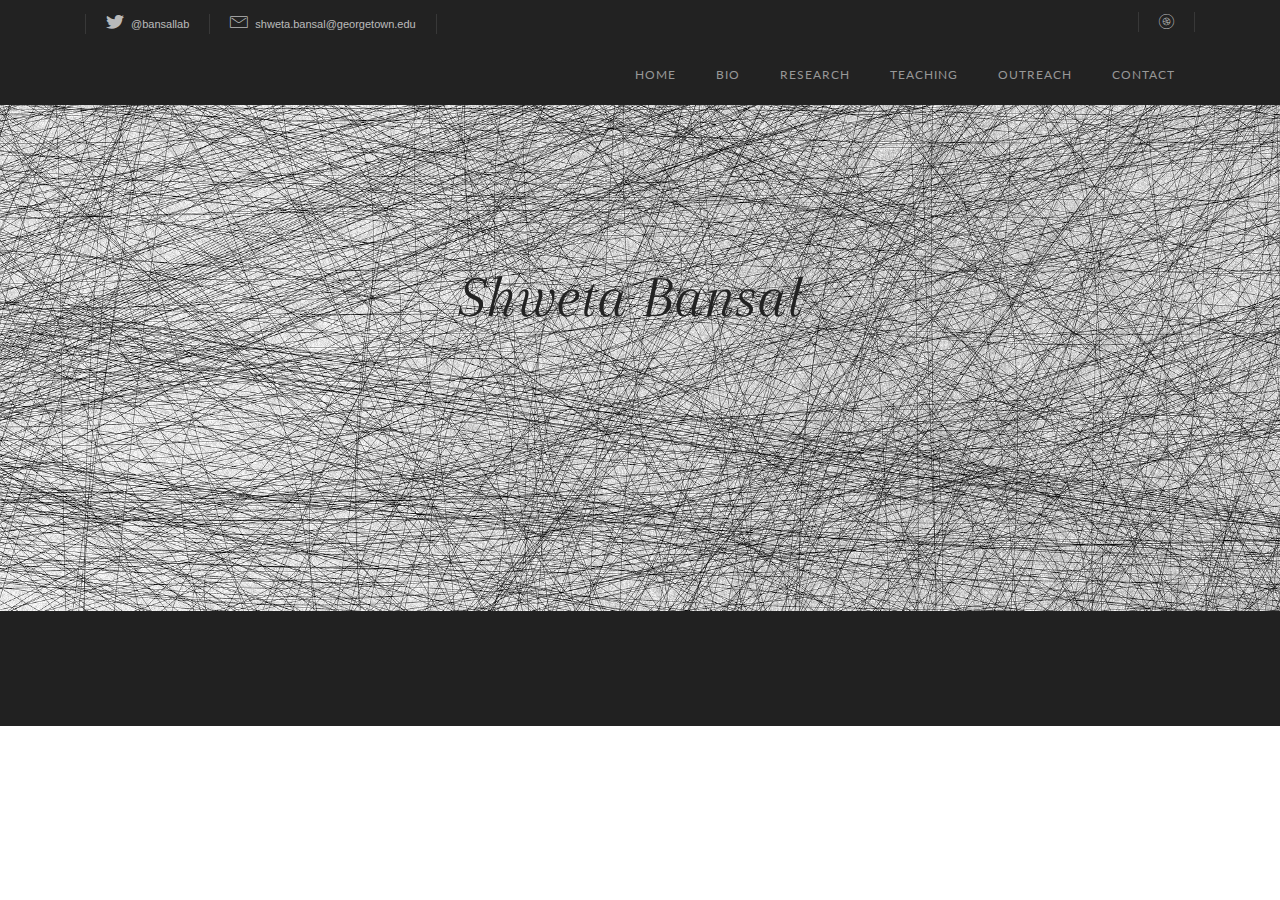
==== index.html @ f59c8f18 "create github pages" ====
<!DOCTYPE html>
<html >
<head>
  <!-- Site made with Mobirise Website Builder v4.8.10, https://mobirise.com -->
  <meta charset="UTF-8">
  <meta http-equiv="X-UA-Compatible" content="IE=edge">
  <meta name="generator" content="Mobirise v4.8.10, mobirise.com">
  <meta name="viewport" content="width=device-width, initial-scale=1, minimum-scale=1">
  <link rel="shortcut icon" href="assets/images/logo-white.png" type="image/x-icon">
  <meta name="description" content="">
  <title>Home</title>
  <link rel="stylesheet" href="assets/et-line-font-plugin/style.css">
  <link rel="stylesheet" href="assets/web/assets/mobirise-icons/mobirise-icons.css">
  <link rel="stylesheet" href="assets/tether/tether.min.css">
  <link rel="stylesheet" href="assets/bootstrap/css/bootstrap.min.css">
  <link rel="stylesheet" href="assets/socicon/css/socicon.min.css">
  <link rel="stylesheet" href="assets/dropdown/css/style.css">
  <link rel="stylesheet" href="assets/theme/css/style.css">
  <link rel="stylesheet" href="assets/mobirise/css/mbr-additional.css" type="text/css">
  
  
  
</head>
<body>
  <section class="menu2" id="menu2-0" data-rv-view="0">

    <nav class="navbar navbar-dropdown navbar-fixed-top">
        

            <div class="mbr-table mbr-table_top">
            <div class="container container-wide container-table">
                <div class="mbr-table-cell">

                    <div class="top-menu-link"><a href="tel:+123 (456) 7890 123" class=""><span class="socicon socicon-twitter mbr-iconfont mbr-iconfont-btn"></span>@bansallab</a><a href="mailto:sample@sample.com" class=""><span class="mbri-letter mbr-iconfont mbr-iconfont-btn"></span>shweta.bansal@georgetown.edu</a></div>

                </div>
                <div class="mbr-table-cell">

                    <div class="top-menu-folow pull-xs-right">   <a title="Youtube" href="http://sbansal.com" class=""><i class="icon-dribbble"></i></a>  </div>

                </div>
            </div>
            </div>

            <div class="mbr-table mbr-table_bottom">
            <div class="container container-wide container-table">
                
                <div class="mbr-table-cell">

                    <ul class="nav-dropdown collapse pull-xs-right nav navbar-nav nav-list" id="exCollapsingNavbar"><li class="nav-item"><a class="nav-link link" href="https://mobirise.com/">HOME</a></li><li class="nav-item"><a class="nav-link link" href="bio.html">Bio</a></li><li class="nav-item"><a class="nav-link link" href="research.html">ReSEARCH</a></li><li class="nav-item"><a class="nav-link link" href="teaching.html">TEACHING</a></li><li class="nav-item"><a class="nav-link link" href="outreach.html">OUTREACH</a></li><li class="nav-item"><a class="nav-link link" href="contact.html">ConTact</a></li></ul>

                    <button class="navbar-toggler pull-xs-right" type="button" data-toggle="collapse" data-target="#exCollapsingNavbar">
                        <em></em>
                    </button>

                </div>
            </div>
            </div>

        
    </nav>

</section>

<section class="mbr-section--bg-adapted mbr-section--relative header header3 mbr-after-navbar" id="header3-6" data-rv-view="11" style="background-image: url(assets/images/mbr-1920x960.jpg);">
        
    <div id="contact-info" style="padding-top: 200px; padding-bottom: 200px;">
        <div class="container">
            <div class="row">
                 
                <div class="col-lg-6 col-md-12 col-sm-12 col-xs-12 mbr-table-cell-lg image-size" style="width: 50%;">
                      
                </div>

                <div class="col-lg-6 col-md-12 col-sm-12 col-xs-12 mbr-table-cell-lg">
                    
                    <div class="row clear-md">
                        
                      <div class="col-xs-12">
                         <div class="c-info">
                            <h1 class="styled"><span style="font-weight: normal;"><em>Shweta Bansal</em></span></h1>
                            <p class="mbr-section-subtitle"></p>

                            
                         </div> 
                      </div>

                    </div>
                </div>

                


                

            </div>
        </div>
    </div>
</section>

<section class="mbr-section--bg-adapted mbr-section--relative mbr-section mbr-section--no-padding" id="footer2-d" data-rv-view="22" style="background-color: rgb(33, 33, 33);">
        
        <footer class="footer">
        <div class="content-wide">
        <div class="container-wide container">
            <div class="row">
        
                <div class="copyright nopadding">
                    <span></span>
                </div>
            </div>

        </div>
    </div>
    </footer>
</section>


  <script src="assets/web/assets/jquery/jquery.min.js"></script>
  <script src="assets/tether/tether.min.js"></script>
  <script src="assets/bootstrap/js/bootstrap.min.js"></script>
  <script src="assets/smooth-scroll/SmoothScroll.js"></script>
  <script src="assets/dropdown/js/script.min.js"></script>
  <script src="assets/theme/js/script.js"></script>
  
  
</body>
</html>
---- assets/et-line-font-plugin/style.css ----
@font-face {
	font-family: 'et-line';
	src:url('fonts/et-line.eot');
	src:url('fonts/et-line.eot?#iefix') format('embedded-opentype'),
		url('fonts/et-line.woff') format('woff'),
		url('fonts/et-line.ttf') format('truetype'),
		url('fonts/et-line.svg#et-line') format('svg');
	font-weight: normal;
	font-style: normal;
}

/* Use the following CSS code if you want to use data attributes for inserting your icons */
.etl-icon, [data-icon]:before {
	font-family: 'et-line';
	content: attr(data-icon);
	speak: none;
	font-weight: normal;
	font-variant: normal;
	text-transform: none;
	line-height: 1;
	-webkit-font-smoothing: antialiased;
	-moz-osx-font-smoothing: grayscale;
	display:inline-block;
}

/* Use the following CSS code if you want to have a class per icon */
/*
Instead of a list of all class selectors,
you can use the generic selector below, but it's slower:
[class*="icon-"] {
*/
.icon-mobile, .icon-laptop, .icon-desktop, .icon-tablet, .icon-phone, .icon-document, .icon-documents, .icon-search, .icon-clipboard, .icon-newspaper, .icon-notebook, .icon-book-open, .icon-browser, .icon-calendar, .icon-presentation, .icon-picture, .icon-pictures, .icon-video, .icon-camera, .icon-printer, .icon-toolbox, .icon-briefcase, .icon-wallet, .icon-gift, .icon-bargraph, .icon-grid, .icon-expand, .icon-focus, .icon-edit, .icon-adjustments, .icon-ribbon, .icon-hourglass, .icon-lock, .icon-megaphone, .icon-shield, .icon-trophy, .icon-flag, .icon-map, .icon-puzzle, .icon-basket, .icon-envelope, .icon-streetsign, .icon-telescope, .icon-gears, .icon-key, .icon-paperclip, .icon-attachment, .icon-pricetags, .icon-lightbulb, .icon-layers, .icon-pencil, .icon-tools, .icon-tools-2, .icon-scissors, .icon-paintbrush, .icon-magnifying-glass, .icon-circle-compass, .icon-linegraph, .icon-mic, .icon-strategy, .icon-beaker, .icon-caution, .icon-recycle, .icon-anchor, .icon-profile-male, .icon-profile-female, .icon-bike, .icon-wine, .icon-hotairballoon, .icon-globe, .icon-genius, .icon-map-pin, .icon-dial, .icon-chat, .icon-heart, .icon-cloud, .icon-upload, .icon-download, .icon-target, .icon-hazardous, .icon-piechart, .icon-speedometer, .icon-global, .icon-compass, .icon-lifesaver, .icon-clock, .icon-aperture, .icon-quote, .icon-scope, .icon-alarmclock, .icon-refresh, .icon-happy, .icon-sad, .icon-facebook, .icon-twitter, .icon-googleplus, .icon-rss, .icon-tumblr, .icon-linkedin, .icon-dribbble {
	font-family: 'et-line';
	speak: none;
	font-style: normal;
	font-weight: normal;
	font-variant: normal;
	text-transform: none;
	line-height: 1;
	-webkit-font-smoothing: antialiased;
	-moz-osx-font-smoothing: grayscale;
	display:inline-block;
}
.icon-mobile:before {
	content: "\e000";
}
.icon-laptop:before {
	content: "\e001";
}
.icon-desktop:before {
	content: "\e002";
}
.icon-tablet:before {
	content: "\e003";
}
.icon-phone:before {
	content: "\e004";
}
.icon-document:before {
	content: "\e005";
}
.icon-documents:before {
	content: "\e006";
}
.icon-search:before {
	content: "\e007";
}
.icon-clipboard:before {
	content: "\e008";
}
.icon-newspaper:before {
	content: "\e009";
}
.icon-notebook:before {
	content: "\e00a";
}
.icon-book-open:before {
	content: "\e00b";
}
.icon-browser:before {
	content: "\e00c";
}
.icon-calendar:before {
	content: "\e00d";
}
.icon-presentation:before {
	content: "\e00e";
}
.icon-picture:before {
	content: "\e00f";
}
.icon-pictures:before {
	content: "\e010";
}
.icon-video:before {
	content: "\e011";
}
.icon-camera:before {
	content: "\e012";
}
.icon-printer:before {
	content: "\e013";
}
.icon-toolbox:before {
	content: "\e014";
}
.icon-briefcase:before {
	content: "\e015";
}
.icon-wallet:before {
	content: "\e016";
}
.icon-gift:before {
	content: "\e017";
}
.icon-bargraph:before {
	content: "\e018";
}
.icon-grid:before {
	content: "\e019";
}
.icon-expand:before {
	content: "\e01a";
}
.icon-focus:before {
	content: "\e01b";
}
.icon-edit:before {
	content: "\e01c";
}
.icon-adjustments:before {
	content: "\e01d";
}
.icon-ribbon:before {
	content: "\e01e";
}
.icon-hourglass:before {
	content: "\e01f";
}
.icon-lock:before {
	content: "\e020";
}
.icon-megaphone:before {
	content: "\e021";
}
.icon-shield:before {
	content: "\e022";
}
.icon-trophy:before {
	content: "\e023";
}
.icon-flag:before {
	content: "\e024";
}
.icon-map:before {
	content: "\e025";
}
.icon-puzzle:before {
	content: "\e026";
}
.icon-basket:before {
	content: "\e027";
}
.icon-envelope:before {
	content: "\e028";
}
.icon-streetsign:before {
	content: "\e029";
}
.icon-telescope:before {
	content: "\e02a";
}
.icon-gears:before {
	content: "\e02b";
}
.icon-key:before {
	content: "\e02c";
}
.icon-paperclip:before {
	content: "\e02d";
}
.icon-attachment:before {
	content: "\e02e";
}
.icon-pricetags:before {
	content: "\e02f";
}
.icon-lightbulb:before {
	content: "\e030";
}
.icon-layers:before {
	content: "\e031";
}
.icon-pencil:before {
	content: "\e032";
}
.icon-tools:before {
	content: "\e033";
}
.icon-tools-2:before {
	content: "\e034";
}
.icon-scissors:before {
	content: "\e035";
}
.icon-paintbrush:before {
	content: "\e036";
}
.icon-magnifying-glass:before {
	content: "\e037";
}
.icon-circle-compass:before {
	content: "\e038";
}
.icon-linegraph:before {
	content: "\e039";
}
.icon-mic:before {
	content: "\e03a";
}
.icon-strategy:before {
	content: "\e03b";
}
.icon-beaker:before {
	content: "\e03c";
}
.icon-caution:before {
	content: "\e03d";
}
.icon-recycle:before {
	content: "\e03e";
}
.icon-anchor:before {
	content: "\e03f";
}
.icon-profile-male:before {
	content: "\e040";
}
.icon-profile-female:before {
	content: "\e041";
}
.icon-bike:before {
	content: "\e042";
}
.icon-wine:before {
	content: "\e043";
}
.icon-hotairballoon:before {
	content: "\e044";
}
.icon-globe:before {
	content: "\e045";
}
.icon-genius:before {
	content: "\e046";
}
.icon-map-pin:before {
	content: "\e047";
}
.icon-dial:before {
	content: "\e048";
}
.icon-chat:before {
	content: "\e049";
}
.icon-heart:before {
	content: "\e04a";
}
.icon-cloud:before {
	content: "\e04b";
}
.icon-upload:before {
	content: "\e04c";
}
.icon-download:before {
	content: "\e04d";
}
.icon-target:before {
	content: "\e04e";
}
.icon-hazardous:before {
	content: "\e04f";
}
.icon-piechart:before {
	content: "\e050";
}
.icon-speedometer:before {
	content: "\e051";
}
.icon-global:before {
	content: "\e052";
}
.icon-compass:before {
	content: "\e053";
}
.icon-lifesaver:before {
	content: "\e054";
}
.icon-clock:before {
	content: "\e055";
}
.icon-aperture:before {
	content: "\e056";
}
.icon-quote:before {
	content: "\e057";
}
.icon-scope:before {
	content: "\e058";
}
.icon-alarmclock:before {
	content: "\e059";
}
.icon-refresh:before {
	content: "\e05a";
}
.icon-happy:before {
	content: "\e05b";
}
.icon-sad:before {
	content: "\e05c";
}
.icon-facebook:before {
	content: "\e05d";
}
.icon-twitter:before {
	content: "\e05e";
}
.icon-googleplus:before {
	content: "\e05f";
}
.icon-rss:before {
	content: "\e060";
}
.icon-tumblr:before {
	content: "\e061";
}
.icon-linkedin:before {
	content: "\e062";
}
.icon-dribbble:before {
	content: "\e063";
}
---- assets/web/assets/mobirise-icons/mobirise-icons.css ----
@font-face {
  font-family: 'MobiriseIcons';
  src:  url('mobirise-icons.eot?spat4u');
  src:  url('mobirise-icons.eot?spat4u#iefix') format('embedded-opentype'),
    url('mobirise-icons.ttf?spat4u') format('truetype'),
    url('mobirise-icons.woff?spat4u') format('woff'),
    url('mobirise-icons.svg?spat4u#MobiriseIcons') format('svg');
  font-weight: normal;
  font-style: normal;
}

[class^="mbri-"], [class*=" mbri-"] {
  /* use !important to prevent issues with browser extensions that change fonts */
  font-family: MobiriseIcons !important;
  speak: none;
  font-style: normal;
  font-weight: normal;
  font-variant: normal;
  text-transform: none;
  line-height: 1;

  /* Better Font Rendering =========== */
  -webkit-font-smoothing: antialiased;
  -moz-osx-font-smoothing: grayscale;
}

.mbri-add-submenu:before {
  content: "\e900";
}
.mbri-alert:before {
  content: "\e901";
}
.mbri-align-center:before {
  content: "\e902";
}
.mbri-align-justify:before {
  content: "\e903";
}
.mbri-align-left:before {
  content: "\e904";
}
.mbri-align-right:before {
  content: "\e905";
}
.mbri-android:before {
  content: "\e906";
}
.mbri-apple:before {
  content: "\e907";
}
.mbri-arrow-down:before {
  content: "\e908";
}
.mbri-arrow-next:before {
  content: "\e909";
}
.mbri-arrow-prev:before {
  content: "\e90a";
}
.mbri-arrow-up:before {
  content: "\e90b";
}
.mbri-bold:before {
  content: "\e90c";
}
.mbri-bookmark:before {
  content: "\e90d";
}
.mbri-bootstrap:before {
  content: "\e90e";
}
.mbri-briefcase:before {
  content: "\e90f";
}
.mbri-browse:before {
  content: "\e910";
}
.mbri-bulleted-list:before {
  content: "\e911";
}
.mbri-calendar:before {
  content: "\e912";
}
.mbri-camera:before {
  content: "\e913";
}
.mbri-cart-add:before {
  content: "\e914";
}
.mbri-cart-full:before {
  content: "\e915";
}
.mbri-cash:before {
  content: "\e916";
}
.mbri-change-style:before {
  content: "\e917";
}
.mbri-chat:before {
  content: "\e918";
}
.mbri-clock:before {
  content: "\e919";
}
.mbri-close:before {
  content: "\e91a";
}
.mbri-cloud:before {
  content: "\e91b";
}
.mbri-code:before {
  content: "\e91c";
}
.mbri-contact-form:before {
  content: "\e91d";
}
.mbri-credit-card:before {
  content: "\e91e";
}
.mbri-cursor-click:before {
  content: "\e91f";
}
.mbri-cust-feedback:before {
  content: "\e920";
}
.mbri-database:before {
  content: "\e921";
}
.mbri-delivery:before {
  content: "\e922";
}
.mbri-desktop:before {
  content: "\e923";
}
.mbri-devices:before {
  content: "\e924";
}
.mbri-down:before {
  content: "\e925";
}
.mbri-download:before {
  content: "\e989";
}
.mbri-drag-n-drop:before {
  content: "\e927";
}
.mbri-drag-n-drop2:before {
  content: "\e928";
}
.mbri-edit:before {
  content: "\e929";
}
.mbri-edit2:before {
  content: "\e92a";
}
.mbri-error:before {
  content: "\e92b";
}
.mbri-extension:before {
  content: "\e92c";
}
.mbri-features:before {
  content: "\e92d";
}
.mbri-file:before {
  content: "\e92e";
}
.mbri-flag:before {
  content: "\e92f";
}
.mbri-folder:before {
  content: "\e930";
}
.mbri-gift:before {
  content: "\e931";
}
.mbri-github:before {
  content: "\e932";
}
.mbri-globe:before {
  content: "\e933";
}
.mbri-globe-2:before {
  content: "\e934";
}
.mbri-growing-chart:before {
  content: "\e935";
}
.mbri-hearth:before {
  content: "\e936";
}
.mbri-help:before {
  content: "\e937";
}
.mbri-home:before {
  content: "\e938";
}
.mbri-hot-cup:before {
  content: "\e939";
}
.mbri-idea:before {
  content: "\e93a";
}
.mbri-image-gallery:before {
  content: "\e93b";
}
.mbri-image-slider:before {
  content: "\e93c";
}
.mbri-info:before {
  content: "\e93d";
}
.mbri-italic:before {
  content: "\e93e";
}
.mbri-key:before {
  content: "\e93f";
}
.mbri-laptop:before {
  content: "\e940";
}
.mbri-layers:before {
  content: "\e941";
}
.mbri-left-right:before {
  content: "\e942";
}
.mbri-left:before {
  content: "\e943";
}
.mbri-letter:before {
  content: "\e944";
}
.mbri-like:before {
  content: "\e945";
}
.mbri-link:before {
  content: "\e946";
}
.mbri-lock:before {
  content: "\e947";
}
.mbri-login:before {
  content: "\e948";
}
.mbri-logout:before {
  content: "\e949";
}
.mbri-magic-stick:before {
  content: "\e94a";
}
.mbri-map-pin:before {
  content: "\e94b";
}
.mbri-menu:before {
  content: "\e94c";
}
.mbri-mobile:before {
  content: "\e94d";
}
.mbri-mobile2:before {
  content: "\e94e";
}
.mbri-mobirise:before {
  content: "\e94f";
}
.mbri-more-horizontal:before {
  content: "\e950";
}
.mbri-more-vertical:before {
  content: "\e951";
}
.mbri-music:before {
  content: "\e952";
}
.mbri-new-file:before {
  content: "\e953";
}
.mbri-numbered-list:before {
  content: "\e954";
}
.mbri-opened-folder:before {
  content: "\e955";
}
.mbri-pages:before {
  content: "\e956";
}
.mbri-paper-plane:before {
  content: "\e957";
}
.mbri-paperclip:before {
  content: "\e958";
}
.mbri-photo:before {
  content: "\e959";
}
.mbri-photos:before {
  content: "\e95a";
}
.mbri-pin:before {
  content: "\e95b";
}
.mbri-play:before {
  content: "\e95c";
}
.mbri-plus:before {
  content: "\e95d";
}
.mbri-preview:before {
  content: "\e95e";
}
.mbri-print:before {
  content: "\e95f";
}
.mbri-protect:before {
  content: "\e960";
}
.mbri-question:before {
  content: "\e961";
}
.mbri-quote-left:before {
  content: "\e962";
}
.mbri-quote-right:before {
  content: "\e963";
}
.mbri-refresh:before {
  content: "\e964";
}
.mbri-responsive:before {
  content: "\e965";
}
.mbri-right:before {
  content: "\e966";
}
.mbri-rocket:before {
  content: "\e967";
}
.mbri-sad-face:before {
  content: "\e968";
}
.mbri-sale:before {
  content: "\e969";
}
.mbri-save:before {
  content: "\e96a";
}
.mbri-search:before {
  content: "\e96b";
}
.mbri-setting:before {
  content: "\e96c";
}
.mbri-setting2:before {
  content: "\e96d";
}
.mbri-setting3:before {
  content: "\e96e";
}
.mbri-share:before {
  content: "\e96f";
}
.mbri-shopping-bag:before {
  content: "\e970";
}
.mbri-shopping-basket:before {
  content: "\e971";
}
.mbri-shopping-cart:before {
  content: "\e972";
}
.mbri-sites:before {
  content: "\e973";
}
.mbri-smile-face:before {
  content: "\e974";
}
.mbri-speed:before {
  content: "\e975";
}
.mbri-star:before {
  content: "\e976";
}
.mbri-success:before {
  content: "\e977";
}
.mbri-sun:before {
  content: "\e978";
}
.mbri-sun2:before {
  content: "\e979";
}
.mbri-tablet:before {
  content: "\e97a";
}
.mbri-tablet-vertical:before {
  content: "\e97b";
}
.mbri-target:before {
  content: "\e97c";
}
.mbri-timer:before {
  content: "\e97d";
}
.mbri-to-ftp:before {
  content: "\e97e";
}
.mbri-to-local-drive:before {
  content: "\e97f";
}
.mbri-touch-swipe:before {
  content: "\e980";
}
.mbri-touch:before {
  content: "\e981";
}
.mbri-trash:before {
  content: "\e982";
}
.mbri-underline:before {
  content: "\e983";
}
.mbri-unlink:before {
  content: "\e984";
}
.mbri-unlock:before {
  content: "\e985";
}
.mbri-up-down:before {
  content: "\e986";
}
.mbri-up:before {
  content: "\e987";
}
.mbri-update:before {
  content: "\e988";
}
.mbri-upload:before {
 content: "\e926"; 
}
.mbri-user:before {
  content: "\e98a";
}
.mbri-user2:before {
  content: "\e98b";
}
.mbri-users:before {
  content: "\e98c";
}
.mbri-video:before {
  content: "\e98d";
}
.mbri-video-play:before {
  content: "\e98e";
}
.mbri-watch:before {
  content: "\e98f";
}
.mbri-website-theme:before {
  content: "\e990";
}
.mbri-wifi:before {
  content: "\e991";
}
.mbri-windows:before {
  content: "\e992";
}
.mbri-zoom-out:before {
  content: "\e993";
}
.mbri-redo:before {
  content: "\e994";
}
.mbri-undo:before {
  content: "\e995";
}
---- assets/socicon/css/socicon.min.css ----
@font-face{font-family:'socicon';src:url('../fonts/socicon.eot');src:url('../fonts/socicon.eot?#iefix') format('embedded-opentype'),url('../fonts/socicon.woff') format('woff'),url('../fonts/socicon.woff2') format('woff2'),url('../fonts/socicon.ttf') format('truetype'),url('../fonts/socicon.svg#sociconregular') format('svg');font-weight:normal;font-style:normal}.socicon{position:relative;top:1px;display:inline-block;font-family:'socicon';font-style:normal;font-weight:normal;line-height:1;text-transform:none !important;-webkit-font-smoothing:antialiased;-moz-osx-font-smoothing:grayscale}.socicon-twitter:before{content:"a"}.socicon-facebook:before{content:"b"}.socicon-google:before{content:"c"}.socicon-pinterest:before{content:"d"}.socicon-foursquare:before{content:"e"}.socicon-yahoo:before{content:"f"}.socicon-skype:before{content:"g"}.socicon-yelp:before{content:"h"}.socicon-feedburner:before{content:"i"}.socicon-linkedin:before{content:"j"}.socicon-viadeo:before{content:"k"}.socicon-xing:before{content:"l"}.socicon-myspace:before{content:"m"}.socicon-soundcloud:before{content:"n"}.socicon-spotify:before{content:"o"}.socicon-grooveshark:before{content:"p"}.socicon-lastfm:before{content:"q"}.socicon-youtube:before{content:"r"}.socicon-vimeo:before{content:"s"}.socicon-dailymotion:before{content:"t"}.socicon-vine:before{content:"u"}.socicon-flickr:before{content:"v"}.socicon-500px:before{content:"w"}.socicon-instagram:before{content:"x"}.socicon-wordpress:before{content:"y"}.socicon-tumblr:before{content:"z"}.socicon-blogger:before{content:"A"}.socicon-technorati:before{content:"B"}.socicon-reddit:before{content:"C"}.socicon-dribbble:before{content:"D"}.socicon-stumbleupon:before{content:"E"}.socicon-digg:before{content:"F"}.socicon-envato:before{content:"G"}.socicon-behance:before{content:"H"}.socicon-delicious:before{content:"I"}.socicon-deviantart:before{content:"J"}.socicon-forrst:before{content:"K"}.socicon-play:before{content:"L"}.socicon-zerply:before{content:"M"}.socicon-wikipedia:before{content:"N"}.socicon-apple:before{content:"O"}.socicon-flattr:before{content:"P"}.socicon-github:before{content:"Q"}.socicon-chimein:before{content:"R"}.socicon-friendfeed:before{content:"S"}.socicon-newsvine:before{content:"T"}.socicon-identica:before{content:"U"}.socicon-bebo:before{content:"V"}.socicon-zynga:before{content:"W"}.socicon-steam:before{content:"X"}.socicon-xbox:before{content:"Y"}.socicon-windows:before{content:"Z"}.socicon-outlook:before{content:"1"}.socicon-coderwall:before{content:"2"}.socicon-tripadvisor:before{content:"3"}.socicon-appnet:before{content:"4"}.socicon-goodreads:before{content:"5"}.socicon-tripit:before{content:"6"}.socicon-lanyrd:before{content:"7"}.socicon-slideshare:before{content:"8"}.socicon-buffer:before{content:"9"}.socicon-rss:before{content:","}.socicon-vkontakte:before{content:";"}.socicon-disqus:before{content:":"}.socicon-houzz:before{content:"+"}.socicon-mail:before{content:"@"}.socicon-patreon:before{content:"="}.socicon-paypal:before{content:"-"}.socicon-playstation:before{content:"^"}.socicon-smugmug:before{content:"¨"}.socicon-swarm:before{content:"$"}.socicon-triplej:before{content:"*"}.socicon-yammer:before{content:"&"}.socicon-stackoverflow:before{content:"("}.socicon-drupal:before{content:"#"}.socicon-odnoklassniki:before{content:"."}.socicon-android:before{content:"_"}.socicon-meetup:before{content:"]"}.socicon-persona:before{content:")"}.socicon-amazon:before{content:"£"}.socicon-ello:before{content:"'"}.socicon-mixcloud:before{content:"\""}.socicon-8tracks:before{content:"}"}.socicon-twitch:before{content:"{"}.socicon-bg-twitter{background:#4da7de}.socicon-bg-twitter:hover{background:#4da7de !important}.socicon-bg-facebook{background:#3e5b98}.socicon-bg-facebook:hover{background:#3e5b98 !important}.socicon-bg-google{background:#d93e2d}.socicon-bg-google:hover{background:#d93e2d !important}.socicon-bg-pinterest{background:#c92619}.socicon-bg-pinterest:hover{background:#c92619 !important}.socicon-bg-foursquare{background:#f94877}.socicon-bg-foursquare:hover{background:#f94877 !important}.socicon-bg-yahoo{background:#6e2a85}.socicon-bg-yahoo:hover{background:#6e2a85 !important}.socicon-bg-skype{background:#28abe3}.socicon-bg-skype:hover{background:#28abe3 !important}.socicon-bg-yelp{background:#c83218}.socicon-bg-yelp:hover{background:#c83218 !important}.socicon-bg-feedburner{background:#fc0}.socicon-bg-feedburner:hover{background:#fc0 !important}.socicon-bg-linkedin{background:#3371b7}.socicon-bg-linkedin:hover{background:#3371b7 !important}.socicon-bg-viadeo{background:#e4a000}.socicon-bg-viadeo:hover{background:#e4a000 !important}.socicon-bg-xing{background:#005a60}.socicon-bg-xing:hover{background:#005a60 !important}.socicon-bg-myspace{background:#323232}.socicon-bg-myspace:hover{background:#323232 !important}.socicon-bg-soundcloud{background:#fe3801}.socicon-bg-soundcloud:hover{background:#fe3801 !important}.socicon-bg-spotify{background:#7bb342}.socicon-bg-spotify:hover{background:#7bb342 !important}.socicon-bg-grooveshark{background:#000}.socicon-bg-grooveshark:hover{background:#000 !important}.socicon-bg-lastfm{background:#d41316}.socicon-bg-lastfm:hover{background:#d41316 !important}.socicon-bg-youtube{background:#e02a20}.socicon-bg-youtube:hover{background:#e02a20 !important}.socicon-bg-vimeo{background:#51b5e7}.socicon-bg-vimeo:hover{background:#51b5e7 !important}.socicon-bg-dailymotion{background:#004e72}.socicon-bg-dailymotion:hover{background:#004e72 !important}.socicon-bg-vine{background:#00b389}.socicon-bg-vine:hover{background:#00b389 !important}.socicon-bg-flickr{background:#1e1e1b}.socicon-bg-flickr:hover{background:#1e1e1b !important}.socicon-bg-500px{background:#58a9de}.socicon-bg-500px:hover{background:#58a9de !important}.socicon-bg-instagram{background:#9c7c6e}.socicon-bg-instagram:hover{background:#9c7c6e !important}.socicon-bg-wordpress{background:#464646}.socicon-bg-wordpress:hover{background:#464646 !important}.socicon-bg-tumblr{background:#45556c}.socicon-bg-tumblr:hover{background:#45556c !important}.socicon-bg-blogger{background:#ec661c}.socicon-bg-blogger:hover{background:#ec661c !important}.socicon-bg-technorati{background:#5cb030}.socicon-bg-technorati:hover{background:#5cb030 !important}.socicon-bg-reddit{background:#e74a1e}.socicon-bg-reddit:hover{background:#e74a1e !important}.socicon-bg-dribbble{background:#e84d88}.socicon-bg-dribbble:hover{background:#e84d88 !important}.socicon-bg-stumbleupon{background:#e64011}.socicon-bg-stumbleupon:hover{background:#e64011 !important}.socicon-bg-digg{background:#1d1d1b}.socicon-bg-digg:hover{background:#1d1d1b !important}.socicon-bg-envato{background:#597c3a}.socicon-bg-envato:hover{background:#597c3a !important}.socicon-bg-behance{background:#000}.socicon-bg-behance:hover{background:#000 !important}.socicon-bg-delicious{background:#020202}.socicon-bg-delicious:hover{background:#020202 !important}.socicon-bg-deviantart{background:#c5d200}.socicon-bg-deviantart:hover{background:#c5d200 !important}.socicon-bg-forrst{background:#5b9a68}.socicon-bg-forrst:hover{background:#5b9a68 !important}.socicon-bg-play{background:#000}.socicon-bg-play:hover{background:#000 !important}.socicon-bg-zerply{background:#9dbc7a}.socicon-bg-zerply:hover{background:#9dbc7a !important}.socicon-bg-wikipedia{background:#000}.socicon-bg-wikipedia:hover{background:#000 !important}.socicon-bg-apple{background:#b9bfc1}.socicon-bg-apple:hover{background:#b9bfc1 !important}.socicon-bg-flattr{background:#f67c1a}.socicon-bg-flattr:hover{background:#f67c1a !important}.socicon-bg-github{background:#221e1b}.socicon-bg-github:hover{background:#221e1b !important}.socicon-bg-chimein{background:#888688}.socicon-bg-chimein:hover{background:#888688 !important}.socicon-bg-friendfeed{background:#2f72c4}.socicon-bg-friendfeed:hover{background:#2f72c4 !important}.socicon-bg-newsvine{background:#075b2f}.socicon-bg-newsvine:hover{background:#075b2f !important}.socicon-bg-identica{background:#000}.socicon-bg-identica:hover{background:#000 !important}.socicon-bg-bebo{background:#ef1011}.socicon-bg-bebo:hover{background:#ef1011 !important}.socicon-bg-zynga{background:#dc0606}.socicon-bg-zynga:hover{background:#dc0606 !important}.socicon-bg-steam{background:#8f8d8a}.socicon-bg-steam:hover{background:#8f8d8a !important}.socicon-bg-xbox{background:#92c83e}.socicon-bg-xbox:hover{background:#92c83e !important}.socicon-bg-windows{background:#00bdf6}.socicon-bg-windows:hover{background:#00bdf6 !important}.socicon-bg-outlook{background:#0072c6}.socicon-bg-outlook:hover{background:#0072c6 !important}.socicon-bg-coderwall{background:#3e8dcc}.socicon-bg-coderwall:hover{background:#3e8dcc !important}.socicon-bg-tripadvisor{background:#000}.socicon-bg-tripadvisor:hover{background:#000 !important}.socicon-bg-appnet{background:#494949}.socicon-bg-appnet:hover{background:#494949 !important}.socicon-bg-goodreads{background:#463020}.socicon-bg-goodreads:hover{background:#463020 !important}.socicon-bg-tripit{background:#1982c3}.socicon-bg-tripit:hover{background:#1982c3 !important}.socicon-bg-lanyrd{background:#3c80c9}.socicon-bg-lanyrd:hover{background:#3c80c9 !important}.socicon-bg-slideshare{background:#4ba3a6}.socicon-bg-slideshare:hover{background:#4ba3a6 !important}.socicon-bg-buffer{background:#000}.socicon-bg-buffer:hover{background:#000 !important}.socicon-bg-rss{background:#f26109}.socicon-bg-rss:hover{background:#f26109 !important}.socicon-bg-vkontakte{background:#5a7fa6}.socicon-bg-vkontakte:hover{background:#5a7fa6 !important}.socicon-bg-disqus{background:#2e9fff}.socicon-bg-disqus:hover{background:#2e9fff !important}.socicon-bg-houzz{background:#7cc04b}.socicon-bg-houzz:hover{background:#7cc04b !important}.socicon-bg-mail{background:#000}.socicon-bg-mail:hover{background:#000 !important}.socicon-bg-patreon{background:#e44727}.socicon-bg-patreon:hover{background:#e44727 !important}.socicon-bg-paypal{background:#009cde}.socicon-bg-paypal:hover{background:#009cde !important}.socicon-bg-playstation{background:#000}.socicon-bg-playstation:hover{background:#000 !important}.socicon-bg-smugmug{background:#acfd32}.socicon-bg-smugmug:hover{background:#acfd32 !important}.socicon-bg-swarm{background:#fc9d3c}.socicon-bg-swarm:hover{background:#fc9d3c !important}.socicon-bg-triplej{background:#e53531}.socicon-bg-triplej:hover{background:#e53531 !important}.socicon-bg-yammer{background:#1175c4}.socicon-bg-yammer:hover{background:#1175c4 !important}.socicon-bg-stackoverflow{background:#fd9827}.socicon-bg-stackoverflow:hover{background:#fd9827 !important}.socicon-bg-drupal{background:#00598e}.socicon-bg-drupal:hover{background:#00598e !important}.socicon-bg-odnoklassniki{background:#f48420}.socicon-bg-odnoklassniki:hover{background:#f48420 !important}.socicon-bg-android{background:#8ec047}.socicon-bg-android:hover{background:#8ec047 !important}.socicon-bg-meetup{background:#e2373c}.socicon-bg-meetup:hover{background:#e2373c !important}.socicon-bg-persona{background:#e6753d}.socicon-bg-persona:hover{background:#e6753d !important}.socicon-bg-amazon{background:#f90}.socicon-bg-amazon:hover{background:#f90 !important}.socicon-bg-ello{background:#000}.socicon-bg-ello:hover{background:#000 !important}.socicon-bg-mixcloud{background:#314359}.socicon-bg-mixcloud:hover{background:#314359 !important}.socicon-bg-8tracks{background:#122c4b}.socicon-bg-8tracks:hover{background:#122c4b !important}.socicon-bg-twitch{background:#6441a5}.socicon-bg-twitch:hover{background:#6441a5 !important}
---- assets/dropdown/css/style.css ----
.navbar-dropdown {
  left: 0;
  padding: 0;
  position: absolute;
  right: 0;
  top: 0;
  transition: all 0.45s ease;
  z-index: 1030; }
  .navbar-dropdown .navbar-brand {
    float: none;
    font-size: 0;
    padding: 1.25rem 0;
    position: relative;
    transition: padding 0.25s ease;
    white-space: nowrap; }
    .navbar-dropdown .navbar-brand::before {
      content: "";
      display: inline-block;
      height: 100%;
      vertical-align: middle; }
  .navbar-dropdown .navbar-logo,
  .navbar-dropdown .navbar-caption {
    display: inline-block;
    vertical-align: middle; }
  .navbar-dropdown .navbar-logo {
    margin-right: 0.8rem;
    transition: margin 0.3s ease-in-out; }
    .navbar-dropdown .navbar-logo img {
      height: 3.125rem;
      transition: all 0.3s ease-in-out; }
  .navbar-dropdown .mbr-table-cell {
    height: 5.625rem; }
  .navbar-dropdown .navbar-caption {
    font-family: "Montserrat";
    font-size: 1rem;
    font-weight: 700;
    white-space: normal; }
    .navbar-dropdown .navbar-caption, .navbar-dropdown .navbar-caption:hover {
      color: inherit;
      text-decoration: none; }
  .navbar-dropdown.navbar-fixed-top {
    position: fixed; }
  .navbar-dropdown.bg-color.transparent {
    background: none !important; }
  .navbar-dropdown.navbar-short .navbar-brand {
    padding: 0.625rem 0; }
  .navbar-dropdown.navbar-short .navbar-logo {
    margin-right: 0.5rem; }
    .navbar-dropdown.navbar-short .navbar-logo img {
      height: 2.375rem; }
  .navbar-dropdown.navbar-short .mbr-table-cell {
    height: 3.625rem; }
  .navbar-dropdown .navbar-close {
    left: 0.6875rem;
    position: fixed;
    top: 0.75rem;
    z-index: 1000; }
  .navbar-dropdown.opened .navbar-brand,
  .navbar-dropdown.opened .navbar-toggler {
    display: none; }
  .navbar-dropdown .hamburger-icon {
    content: "";
    width: 16px;
    -webkit-box-shadow: 0 -6px 0 1px,0 0 0 1px,0 6px 0 1px;
    -moz-box-shadow: 0 -6px 0 1px,0 0 0 1px,0 6px 0 1px;
    box-shadow: 0 -6px 0 1px,0 0 0 1px,0 6px 0 1px; }
  .navbar-dropdown .close-icon {
    position: relative;
    width: 21px;
    height: 21px;
    overflow: hidden; }
    .navbar-dropdown .close-icon::before, .navbar-dropdown .close-icon::after {
      content: '';
      position: absolute;
      height: 2px;
      width: 100%;
      top: 50%;
      left: 0;
      margin-top: -1px; }
    .navbar-dropdown .close-icon::before {
      transform: rotate(45deg);
      -ms-transform: rotate(45deg);
      -webkit-transform: rotate(45deg); }
    .navbar-dropdown .close-icon::after {
      transform: rotate(-45deg);
      -ms-transform: rotate(-45deg);
      -webkit-transform: rotate(-45deg); }

.dropdown-menu .dropdown-toggle[data-toggle="dropdown-submenu"]::after {
  border-bottom: 0.35em solid transparent;
  border-left: 0.35em solid;
  border-right: 0;
  border-top: 0.35em solid transparent;
  margin-left: 0.3rem; }

.dropdown-menu .dropdown-item:focus {
  outline: 0; }

.nav-dropdown {
  display: table !important;
  font-family: "Montserrat";
  font-size: 0.75rem;
  font-weight: 700;
  height: auto !important; }
  .nav-dropdown .nav-item {
    display: table-cell;
    float: none;
    vertical-align: middle; }
  .nav-dropdown .nav-btn {
    padding-left: 1rem; }
  .nav-dropdown .link {
    margin: 1.667em;
    padding: 0;
    transition: color .2s ease-in-out; }
    .nav-dropdown .link.dropdown-toggle {
      margin-right: 2.583em; }
      .nav-dropdown .link.dropdown-toggle::after {
        margin-left: .25rem;
        border-top: 0.35em solid;
        border-right: 0.35em solid transparent;
        border-left: 0.35em solid transparent;
        border-bottom: 0; }
      .nav-dropdown .link.dropdown-toggle::after {
        display: block;
        margin-top: -0.1667em;
        position: absolute;
        right: 1.3333em;
        top: 50%; }
      .nav-dropdown .link.dropdown-toggle[aria-expanded="true"] {
        margin: 0;
        padding: 1.667em 2.583em 1.667em 1.667em; }
  .nav-dropdown .link::after,
  .nav-dropdown .dropdown-item::after {
    color: inherit; }
  .nav-dropdown .btn {
    font-size: 0.75rem;
    font-weight: 700;
    letter-spacing: 0;
    margin-bottom: 0;
    padding-left: 1.25rem;
    padding-right: 1.25rem; }
  .nav-dropdown .dropdown-menu {
    border-radius: 0;
    border: 0;
    left: 0;
    margin: 0;
    padding-bottom: 1.25rem;
    padding-top: 1.25rem; }
  .nav-dropdown .dropdown-submenu {
    left: 100%;
    margin-left: 0.125rem;
    margin-top: -1.25rem;
    top: 0; }
  .nav-dropdown .dropdown-item {
    font-size: 0.8125rem;
    font-weight: 500;
    line-height: 2;
    padding: 0.3846em 4.615em 0.3846em 1.5385em;
    position: relative;
    transition: color .2s ease-in-out, background-color .2s ease-in-out; }
    .nav-dropdown .dropdown-item::after {
      margin-top: -0.3077em;
      position: absolute;
      right: 1.1538em;
      top: 50%; }
    .nav-dropdown .dropdown-item:focus, .nav-dropdown .dropdown-item:hover {
      background: none; }

@media (max-width: 767px) {
  .nav-dropdown.navbar-toggleable-sm {
    bottom: 0;
    display: none;
    left: 0;
    overflow-x: hidden;
    position: fixed;
    top: 0;
    transform: translateX(-100%);
    -ms-transform: translateX(-100%);
    -webkit-transform: translateX(-100%);
    width: 18.75rem;
    z-index: 999; } }
.nav-dropdown.navbar-toggleable-xl {
  bottom: 0;
  display: none;
  left: 0;
  overflow-x: hidden;
  position: fixed;
  top: 0;
  transform: translateX(-100%);
  -ms-transform: translateX(-100%);
  -webkit-transform: translateX(-100%);
  width: 18.75rem;
  z-index: 999; }

.nav-dropdown-sm {
  display: block !important;
  overflow-x: hidden;
  overflow: auto;
  padding-top: 3.875rem; }
  .nav-dropdown-sm::after {
    content: "";
    display: block;
    height: 3rem;
    width: 100%; }
  .nav-dropdown-sm.collapse.in ~ .navbar-close {
    display: block !important; }
  .nav-dropdown-sm.collapsing, .nav-dropdown-sm.collapse.in {
    transform: translateX(0);
    -ms-transform: translateX(0);
    -webkit-transform: translateX(0);
    transition: all 0.25s ease-out;
    -webkit-transition: all 0.25s ease-out; }
  .nav-dropdown-sm.collapsing[aria-expanded="false"] {
    transform: translateX(-100%);
    -ms-transform: translateX(-100%);
    -webkit-transform: translateX(-100%); }
  .nav-dropdown-sm .nav-item {
    display: block;
    margin-left: 0 !important;
    padding-left: 0; }
  .nav-dropdown-sm .link,
  .nav-dropdown-sm .dropdown-item {
    border-top: 1px dotted rgba(255, 255, 255, 0.1);
    font-size: 0.8125rem;
    line-height: 1.6;
    margin: 0 !important;
    padding: 0.875rem 2.4rem 0.875rem 1.5625rem !important;
    position: relative;
    white-space: normal; }
    .nav-dropdown-sm .link:focus, .nav-dropdown-sm .link:hover,
    .nav-dropdown-sm .dropdown-item:focus,
    .nav-dropdown-sm .dropdown-item:hover {
      background: rgba(0, 0, 0, 0.2) !important; }
  .nav-dropdown-sm .nav-btn {
    position: relative;
    padding: 1.5625rem 1.5625rem 0 1.5625rem; }
    .nav-dropdown-sm .nav-btn::before {
      border-top: 1px dotted rgba(255, 255, 255, 0.1);
      content: "";
      left: 0;
      position: absolute;
      top: 0;
      width: 100%; }
    .nav-dropdown-sm .nav-btn + .nav-btn {
      padding-top: 0.625rem; }
      .nav-dropdown-sm .nav-btn + .nav-btn::before {
        display: none; }
  .nav-dropdown-sm .btn {
    padding: 0.625rem 0; }
  .nav-dropdown-sm .dropdown-toggle::after {
    position: absolute;
    right: 1.25rem;
    top: 50%;
    margin-top: -0.154em; }
  .nav-dropdown-sm .dropdown-toggle[data-toggle="dropdown-submenu"]::after {
    margin-left: .25rem;
    border-top: 0.35em solid;
    border-right: 0.35em solid transparent;
    border-left: 0.35em solid transparent;
    border-bottom: 0; }
  .nav-dropdown-sm .dropdown-toggle[data-toggle="dropdown-submenu"][aria-expanded="true"]::after {
    border-top: 0;
    border-right: 0.35em solid transparent;
    border-left: 0.35em solid transparent;
    border-bottom: 0.35em solid; }
  .nav-dropdown-sm .dropdown-menu {
    margin: 0;
    padding: 0;
    position: relative;
    top: 0;
    left: 0;
    width: 100%;
    border: 0;
    float: none;
    border-radius: 0;
    background: none; }

.is-builder .nav-dropdown.collapsing {
  transition: none !important; }

/*# sourceMappingURL=style.css.map */
---- assets/theme/css/style.css ----
.engine {
	position: absolute;
	text-indent: -2400px;
	text-align: center;
	padding: 0;
	top: 0;
	left: -2400px;
}@import url(https://fonts.googleapis.com/css?family=Arapey:400,400i);

.brandName {
  display: inline-block;
}


.mbr-brand--inline .mbr-brand__logo,
.mbr-brand--inline .mbr-brand__name {
  display: inline-block;
  vertical-align: middle;
}
.mbr-brand--inline .mbr-brand__logo {
  padding-right: 10px;
}
.mbr-brand--inline .mbr-brand__name {
  margin: 0;
  text-align: left;
}

.mbr-navbar:before,
.mbr-navbar__container {
  height: 98px;
}
.mbr-navbar--ss .mbr-navbar__brand-link:after,
.mbr-navbar--ss .mbr-navbar__brand-img {
  height: 74px;
}
.mbr-navbar--ss:before,
.mbr-navbar--ss .mbr-navbar__container {
  height: 98px;
}
.mbr-navbar--xs .mbr-navbar__brand-link:after,
.mbr-navbar--xs .mbr-navbar__brand-img {
  height: 32px;
}
.mbr-navbar--xs:before,
.mbr-navbar--xs .mbr-navbar__container {
  height: 56px;
}
.mbr-navbar--s .mbr-navbar__brand-link:after,
.mbr-navbar--s .mbr-navbar__brand-img {
  height: 48px;
}
.mbr-navbar--s:before,
.mbr-navbar--s .mbr-navbar__container {
  height: 72px;
}
.mbr-navbar--m .mbr-navbar__brand-link:after,
.mbr-navbar--m .mbr-navbar__brand-img {
  height: 64px;
}
.mbr-navbar--m:before,
.mbr-navbar--m .mbr-navbar__container {
  height: 88px;
}
.mbr-navbar--l .mbr-navbar__brand-link:after,
.mbr-navbar--l .mbr-navbar__brand-img {
  height: 96px;
}
.mbr-navbar--l:before,
.mbr-navbar--l .mbr-navbar__container {
  height: 120px;
}
.mbr-navbar--xl .mbr-navbar__brand-link:after,
.mbr-navbar--xl .mbr-navbar__brand-img {
  height: 128px;
}
.mbr-navbar--xl:before,
.mbr-navbar--xl .mbr-navbar__container {
  height: 152px;
}
.mbr-navbar--short .mbr-navbar__brand-link:after,
.mbr-navbar--short .mbr-navbar__brand-img {
  /*ksa-fix*/
  height: 55px;
}
.mbr-navbar--short:before,
.mbr-navbar--short .mbr-navbar__container {
  height: 64px;
}
.mbr-navbar--short .mbr-navbar__container {
  padding: 12px 0;
}
@media (max-width: 767px) {
  .mbr-navbar--short .mbr-navbar__brand-link:after,
  .mbr-navbar--short .mbr-navbar__brand-img {
    /*ksa-fix*/
    height: 50px; 
  }
  .mbr-navbar--short:before,
  .mbr-navbar--short .mbr-navbar__container {
    height: 45px;
  }
  .mbr-navbar--short .mbr-navbar__container {
    padding: 7px 0;
  }
}
.mbr-navbar__brand-img {
  position: relative;
}
.mbr-navbar__brand-img,
.mbr-navbar__container,
.mbr-navbar__section {
  -webkit-transition: all 300ms ease-in-out 0s;
  -o-transition: all 300ms ease-in-out 0s;
  transition: all 300ms ease-in-out 0s;
}

.mbr-navbar--collapsed.mbr-navbar--open .mbr-navbar__brand-img,
.mbr-navbar--collapsed.mbr-navbar--open .mbr-navbar__container {
  -webkit-transition: none;
  -o-transition: none;
  transition: none;
}

@media (max-width: 991px) {

  .mbr-navbar--auto-collapse.mbr-navbar--open .mbr-navbar__brand-img,
  .mbr-navbar--auto-collapse.mbr-navbar--open .mbr-navbar__container {
    -webkit-transition: none;
    -o-transition: none;
    transition: none;
  }
}

@media (max-width: 768px) {
  .mbr-navbar__brand-img {
    padding-left: 10px;
  }
}





.mbr-section {
  padding: 0 20px;
}
.mbr-section--no-padding {
  padding: 0;
}


.mbr-section__container {
  padding: 0;
  position: relative;
  z-index: 3;
}
.mbr-section__container--center {
  text-align: center;
}
.mbr-section__container--std-padding {
  padding: 93px 0;
}
.mbr-section__container--std-top-padding {
  padding-top: 93px;
}
.mbr-section__container--std-bot-padding {
  padding-bottom: 93px;
}
.mbr-section__container--sm-padding {
  padding: 41px 0;
}
.mbr-section__container--sm-top-padding {
  padding-top: 41px;
}
.mbr-section__container--sm-bot-padding {
  padding-bottom: 41px;
}
.mbr-section__container--isolated {
  padding-bottom: 93px;
  padding-top: 93px;
}
.mbr-section__container--first {
  padding-top: 93px;
  padding-bottom: 41px;
}
.mbr-section__container--middle {
  padding-bottom: 41px;
}
.mbr-section__container--last {
  padding-bottom: 93px;
}
.mbr-section__row {
  margin-left: -24px;
  margin-right: -24px;
}
.mbr-section__col {
  overflow: hidden;
  padding-left: 24px;
  padding-right: 24px;
}
.mbr-section__left {
  padding-right: 40px;
}
.mbr-section__right {
  padding-left: 15px;
}
.mbr-section__header {
  line-height: 1.5em;
  margin: -10px 0 0;
  text-align: center;
}
@media (min-width: 768px) {
  .mbr-section--short-paddings .mbr-section__container--std-padding {
    padding: 59px 0;
  }
  .mbr-section--short-paddings .mbr-section__container--std-top-padding {
    padding-top: 59px;
  }
  .mbr-section--short-paddings .mbr-section__container--std-bot-padding {
    padding-bottom: 59px;
  }
  .mbr-section--short-paddings .mbr-section__container--sm-padding {
    padding: 41px 0;
  }
  .mbr-section--short-paddings .mbr-section__container--sm-top-padding {
    padding-top: 41px;
  }
  .mbr-section--short-paddings .mbr-section__container--sm-bot-padding {
    padding-bottom: 41px;
  }
  .mbr-section--short-paddings .mbr-section__container--isolated {
    padding-bottom: 59px;
    padding-top: 59px;
  }
  .mbr-section--short-paddings .mbr-section__container--first {
    padding-top: 59px;
    padding-bottom: 41px;
  }
  .mbr-section--short-paddings .mbr-section__container--middle {
    padding-bottom: 41px;
  }
  .mbr-section--short-paddings .mbr-section__container--last {
    padding-bottom: 59px;
  }
}

.mbr-box {
  display: table;
  width: 100%;
}
.mbr-box--fixed {
  table-layout: fixed;
}
.mbr-box--stretched {
  height: 100%;
}
.mbr-box__magnet {
  display: table-cell;
  float: none;
  height: 100%;
  margin-bottom: 0;
  margin-top: 0;
  text-align: center;
  vertical-align: middle;
}
.mbr-box__magnet--sm-padding {
  padding: 41px 0;
}
.mbr-box__magnet--top-left,
.mbr-box__magnet--top-center,
.mbr-box__magnet--top-right {
  vertical-align: top;
}
.mbr-box__magnet--bottom-left,
.mbr-box__magnet--bottom-center,
.mbr-box__magnet--bottom-right {
  vertical-align: bottom;
}
.mbr-box__magnet--top-left,
.mbr-box__magnet--center-left,
.mbr-box__magnet--bottom-left {
  text-align: left;
}
.mbr-box__magnet--top-right,
.mbr-box__magnet--center-right,
.mbr-box__magnet--bottom-right {
  text-align: right;
}
.mbr-box__container {
  height: 50%;
}
@media (max-width: 767px) {
  .mbr-box__container {
    height: 100%;
  }
  .mbr-box--adapted {
    display: block;
  }
  .mbr-box--adapted > .mbr-box__magnet {
    display: block;
    height: auto;
  }
}

.mbr-section {
  padding: 0 20px;
}
.mbr-section--no-padding {
  padding: 0;
}
.mbr-section--relative {
  position: relative;
}
.mbr-section--fixed-size {
  overflow: hidden;
}
.mbr-section--full-height {
  height: 100vh;
}
.mbr-section--full-height.mbr-after-navbar:before {
  display: none;
}
.mbr-section--bg-adapted {
  background-attachment: scroll;
  background-position: center;
  background-repeat: no-repeat;
  background-size: cover;
}
.mbr-section--gray {
  background-color: #444444;
}
.mbr-section--light-gray {
  background-color: #f0f0f0;
}
.mbr-section--dark-gray {
  background-color: #3c3c3c;
}
.mbr-section__container {
  padding: 0;
  position: relative;
  z-index: 3;
}
.mbr-section__container--center {
  text-align: center;
}
.mbr-section__container--std-padding {
  padding: 93px 0;
}
.mbr-section__container--std-top-padding {
  padding-top: 93px;
}
.mbr-section__container--std-bot-padding {
  padding-bottom: 93px;
}
.mbr-section__container--sm-padding {
  padding: 41px 0;
}
.mbr-section__container--sm-top-padding {
  padding-top: 41px;
}
.mbr-section__container--sm-bot-padding {
  padding-bottom: 41px;
}
.mbr-section__container--isolated {
  padding-bottom: 93px;
  padding-top: 93px;
}
.mbr-section__container--first {
  padding-top: 93px;
  padding-bottom: 41px;
}
.mbr-section__container--middle {
  padding-bottom: 41px;
}
.mbr-section__container--last {
  padding-bottom: 93px;
}
.mbr-section__row {
  margin-left: -24px;
  margin-right: -24px;
}
.mbr-section__col {
  overflow: hidden;
  padding-left: 24px;
  padding-right: 24px;
}
.mbr-section__left {
  padding-right: 40px;
}
.mbr-section__right {
  padding-left: 15px;
}
.mbr-section__header {
  line-height: 1.5em;
  margin: -10px 0 0;
  text-align: center;
}
@media (min-width: 768px) {
  .mbr-section--short-paddings .mbr-section__container--std-padding {
    padding: 59px 0;
  }
  .mbr-section--short-paddings .mbr-section__container--std-top-padding {
    padding-top: 59px;
  }
  .mbr-section--short-paddings .mbr-section__container--std-bot-padding {
    padding-bottom: 59px;
  }
  .mbr-section--short-paddings .mbr-section__container--sm-padding {
    padding: 41px 0;
  }
  .mbr-section--short-paddings .mbr-section__container--sm-top-padding {
    padding-top: 41px;
  }
  .mbr-section--short-paddings .mbr-section__container--sm-bot-padding {
    padding-bottom: 41px;
  }
  .mbr-section--short-paddings .mbr-section__container--isolated {
    padding-bottom: 59px;
    padding-top: 59px;
  }
  .mbr-section--short-paddings .mbr-section__container--first {
    padding-top: 59px;
    padding-bottom: 41px;
  }
  .mbr-section--short-paddings .mbr-section__container--middle {
    padding-bottom: 41px;
  }
  .mbr-section--short-paddings .mbr-section__container--last {
    padding-bottom: 59px;
  }
}
@media (max-width: 767px) {
  .mbr-section__left {
    padding-right: 15px;
  }
  .mbr-section__right {
    padding-left: 15px;
    padding-top: 51px;
  }
}

.mbr-overlay {
  background: #222;
  bottom: 0;
  left: 0;
  position: absolute;
  right: 0;
  top: 0;
  z-index: 1;
}
.mbr-overlay ~ *{
  z-index: 2;
}

.mbr-hero {
  color: #fff;
  position: relative;
}
.mbr-hero__text {
  font-size: 46px;
  font-weight: bold;
  left: -2px;
  letter-spacing: 2px;
  line-height: 50px;
  margin: -18px 0 1px 0;
  padding-bottom: 41px;
  position: relative;
  top: 8px;
  color: #fff;
}
.mbr-hero__subtext {
  font-size: 21px;
  line-height: 29px;
  margin: -32px 0 3px 0;
  padding: 0 0 41px 0;
  position: relative;
  top: 6px;
  color: #fff;

}

.mbr-buttons {
  margin: -26px 0 13px 0;
  position: relative;
  text-align: left;
  top: 26px;
}
.mbr-buttons__btn,
.mbr-buttons__link {
  margin: 0 10px 13px 0;
}
.mbr-buttons__btn,
.mbr-buttons__link,
.mbr-buttons__btn:hover,
.mbr-buttons__link:hover {
  text-decoration: none;
}
.mbr-buttons--top {
  top: 44px;
  margin-top: -62px;
}
.mbr-buttons--no-offset {
  margin-top: 0;
  top: 0;
}
.mbr-buttons--only-links {
  left: -20px;
}
.mbr-buttons--center {
  left: 5px;
  text-align: center;
}
.mbr-buttons--center.mbr-buttons--only-links {
  left: 0;
}
.mbr-buttons--right {
  text-align: right;
}
.mbr-buttons--right .mbr-buttons__btn,
.mbr-buttons--right .mbr-buttons__link {
  margin: 0 0 13px 10px;
}
.mbr-buttons--right.mbr-buttons--only-links {
  left: 20px;
}
.mbr-buttons--activated {
  left: 5px;
  text-align: center;
}
.mbr-buttons--activated .mbr-buttons__btn,
.mbr-buttons--activated .mbr-buttons__link {
  margin-left: 0;
  margin-right: 0;
}
.mbr-buttons--activated .mbr-buttons__link {
  font-size: 25px;
  padding: 10px 30px 2px;
}
.mbr-buttons--activated .mbr-buttons__btn {
  font-size: 15px;
  margin-top: 9px;
  padding: 15px 30px;
}
.mbr-buttons--freeze.mbr-buttons--activated .mbr-buttons__link {
  font-size: 25px !important;
}
.mbr-buttons--freeze.mbr-buttons--activated .mbr-buttons__link,
.mbr-buttons--freeze.mbr-buttons--activated .mbr-buttons__link:hover {
  color: #fff !important;
}
.mbr-buttons--freeze.mbr-buttons--activated .mbr-buttons__btn {
  font-size: 15px !important;
}
@media (max-width: 991px) {
  .mbr-buttons {
    top: 0;
  }
  form:not(.mbr-form) .mbr-buttons {
    top: 26px;
  }
  .mbr-buttons:first-child {
    margin-top: 0;
  }
  .mbr-buttons--active {
    left: 5px;
    text-align: center;
  }
  .mbr-buttons--active .mbr-buttons__btn,
  .mbr-buttons--active .mbr-buttons__link {
    margin-left: 0;
    margin-right: 0;
  }
  .mbr-buttons--right.mbr-buttons--only-links {
    left: 0;
  }
  .mbr-buttons--active .mbr-buttons__link {
    font-size: 25px;
    padding: 10px 30px 2px;
  }
  .mbr-buttons--active .mbr-buttons__btn {
    font-size: 15px;
    margin-top: 9px;
    padding: 15px 30px;
  }
  .mbr-buttons--freeze.mbr-buttons--active .mbr-buttons__link {
    font-size: 25px !important;
  }
  .mbr-buttons--freeze.mbr-buttons--active .mbr-buttons__link,
  .mbr-buttons--freeze.mbr-buttons--active .mbr-buttons__link:hover {
    color: #fff !important;
  }
  .mbr-buttons--freeze.mbr-buttons--active .mbr-buttons__btn {
    font-size: 15px !important;
  }
}
@media (max-width: 767px) {
  .mbr-buttons--auto-align {
    left: 5px;
    margin-top: -26px;
    text-align: center;
    top: 26px;
  }
  .mbr-buttons--auto-align.mbr-buttons--only-links {
    left: 0;
  }
}
@media (max-width: 530px) {
  .mbr-buttons {
    left: 0;
  }
  .mbr-buttons__btn,
  .mbr-buttons__link,
  .mbr-buttons--right .mbr-buttons__btn,
  .mbr-buttons--right .mbr-buttons__link {
    display: inline-block;
    margin: 0 0 13px 0;
    text-align: center;
    width: 100%;
  }
  .mbr-buttons--activated .mbr-buttons__btn,
  .mbr-buttons--activated .mbr-buttons__link,
  .mbr-buttons--active .mbr-buttons__btn,
  .mbr-buttons--active .mbr-buttons__link {
    width: auto;
  }
  .mbr-buttons--activated .mbr-buttons__btn,
  .mbr-buttons--active .mbr-buttons__btn {
    margin-top: 9px;
  }
}


.mbr-plan {
  /*padding-bottom: 41px;*/
  /*padding-left: 1px;*/
  /*padding-right: 0;*/
  position: relative;
}
.mbr-plan--first,
.mbr-plan:first-child {
  padding-left: 0;
}
/*
.mbr-plan--last,
.mbr-plan:last-child {
  padding-bottom: 93px;
}*/

@media (max-width: 767px) {
  .mbr-plan,
  .mbr-plan--first,
  .mbr-plan:first-child {
    padding-left: 15px;
    padding-right: 15px;
  }
  .mbr-plan__number {
    font-size: 79px;
  }
  .mbr-plan__details {
    font-size: 17px;
  }
  .mbr-plan--favorite {
    margin: 0;
    top: 0;
  }
}

.container{
  position: relative;
  z-index: 77;
  background-color: inherit;
}

.container-fluid {
  position: relative;
  z-index: 77;
}

.testimonials4 .row {
  margin-right: 0;
}



.mbr-figure {
  display: inline-block;
  line-height: 1px;
  margin: 0;
  max-width: 100%;
  overflow: hidden;
  position: relative;
}
.quote3 .mbr-figure {
  overflow: visible;
}
.mbr-figure--no-bg {
  background: none;
}
.mbr-figure--full-width {
  display: block;
  width: 100%;
}
.mbr-figure.mbr-after-navbar:before {
  display: none;
}
.mbr-figure--full-width iframe,
.mbr-figure--full-width .mbr-figure__img,
.mbr-figure--full-width .mbr-figure__map {
  width: 100%;
}
.mbr-figure iframe,
.mbr-figure__img,
.mbr-figure__map {
  max-width: 100%;
}
.mbr-figure__map {
  height: 400px;
  line-height: 1.3em;
}
.mbr-figure__map--short {
  height: 278px;
}
.mbr-figure__map--big {
  height: 640px;
}
.mbr-figure__caption {
  background: rgba(0, 0, 0, 0.5);
  bottom: 0;
  color: #fff;
  display: block;
  font-size: 17px;
  left: 0;
  line-height: 1.3em;
  min-height: 53px;
  padding: 17px 20px;
  position: absolute;
  text-align: left;
  width: 100%;
}
.mbr-figure__caption--no-padding {
  padding: 17px 0;
}
.mbr-figure--wysiwyg .mbr-figure__caption a,
.mbr-figure--wysiwyg .mbr-figure__caption a:hover {
  color: inherit;
  text-decoration: underline;
}
.mbr-figure--caption-inside-top .mbr-figure__caption {
  bottom: auto;
  top: 0;
}
.mbr-figure--caption-outside-top .mbr-figure__caption,
.mbr-figure--caption-outside-bottom .mbr-figure__caption {
  background: none;
  position: relative;
}
.mbr-figure--no-bg.mbr-figure--caption-outside-top .mbr-figure__caption,
.mbr-figure--no-bg.mbr-figure--caption-outside-bottom .mbr-figure__caption {
  color: #252525;
}
.mbr-figure--no-bg.mbr-figure--caption-outside-top .mbr-figure__caption {
  margin-top: -3px;
  padding-top: 0;
}
.mbr-figure--no-bg.mbr-figure--caption-outside-bottom .mbr-figure__caption {
  margin-top: -2px;
  padding-bottom: 0;
  top: 2px;
}
.mbr-figure__caption--std-grid {
  background: none;
  z-index: 2;
}
.mbr-gallery .mbr-figure__caption--std-grid {
  overflow: hidden;
}
@media (min-width: 768px) {
  .mbr-figure__caption--std-grid {
    width: 715px;
    left: 50%;
    margin-left: -357.5px;
    padding: 17px 0;
  }
}
@media (min-width: 992px) {
  .mbr-figure__caption--std-grid {
    width: 935px;
    margin-left: -467.5px;
  }
}
@media (min-width: 1200px) {
  .mbr-figure__caption--std-grid {
    width: 1150px;
    margin-left: -575px;
  }
}
.mbr-figure__caption--std-grid:before {
  bottom: 0;
  content: "";
  position: absolute;
  top: 0;
  width: 200%;
  z-index: -1;
  margin-left: -50%;
}
.mbr-figure--caption-inside-top .mbr-figure__caption--std-grid:before,
.mbr-figure--caption-inside-bottom .mbr-figure__caption--std-grid:before {
  background: rgba(0, 0, 0, 0.6);
}
.mbr-figure__caption-small {
  color: #ccc;
  display: block;
  font-size: 14px;
  line-height: 1.3em;
}
.mbr-figure--no-bg.mbr-figure--caption-outside-top .mbr-figure__caption-small,
.mbr-figure--no-bg.mbr-figure--caption-outside-bottom .mbr-figure__caption-small {
  color: #777;
}
@media (max-width: 767px) {
  .mbr-figure--adapted {
    display: block;
    width: 100%;
  }
  .mbr-figure--adapted iframe,
  .mbr-figure--adapted .mbr-figure__img,
  .mbr-figure--adapted .mbr-figure__map {
    width: 100%;
  }
  .mbr-figure--caption-inside-top .mbr-figure__caption,
  .mbr-figure--caption-inside-bottom .mbr-figure__caption {
    background: none;
    position: relative;
  }
  .mbr-figure--caption-inside-top .mbr-figure__caption--std-grid:before,
  .mbr-figure--caption-inside-bottom .mbr-figure__caption--std-grid:before {
    display: none;
  }
}

.mbr-social-icons__icon {
  -webkit-transition: all 0.2s ease-in-out 0s;
  -o-transition: all 0.2s ease-in-out 0s;
  transition: all 0.2s ease-in-out 0s;
  color: #fff;
  cursor: pointer;
  display: inline-block;
  font-size: 29px;
  height: 56px;
  line-height: 61px;
  margin: 0 9px 13px 0;
  position: relative;
  text-align: center;
  width: 56px;
  border-radius: 50%;
}
.mbr-social-icons__icon:hover {
  color: #fff;
}
.mbr-social-icons--style-1 .mbr-social-icons__icon:hover {
  background: #252525 !important;
}

.social-likes__counter {
  -webkit-transition: all 0.2s ease-in-out 0s;
  -o-transition: all 0.2s ease-in-out 0s;
  transition: all 0.2s ease-in-out 0s;
  background: #3c3c3c;
  border-radius: 23px;
  font-size: 12px;
  height: 23px;
  line-height: 24px;
  min-width: 23px;
  padding: 0 5px;
  position: absolute;
  right: -7px;
  text-align: center;
  top: -7px;
}
.social-likes__counter_empty {
  display: none;
}
.social-likes_style-1 .social-likes__icon:hover {
  background: #252525 !important;
}
.social-likes_style-1 .social-likes__icon:hover .social-likes__counter {
  background: #f97352;
}
.social-likes_style-2 .social-likes__icon {
  background: #252525;
}
.social-likes_style-2 .social-likes__counter {
  background: #f97352;
}
.social-likes_style-2 .social-likes__icon:hover .social-likes__counter {
  background: #3c3c3c;
}

.mbr-background-video,
.mbr-background-video-preview {
  bottom: 0;
  left: 0;
  overflow: hidden;
  position: absolute;
  right: 0;
  top: 0;
}
.mbr-parallax-background,
.mbr-background {
  background-attachment: fixed !important;
  background-position: 50% 0;
  background-repeat: no-repeat;
  background-size: cover !important;
}
.mbr-hidden-scrollbar .mbr-parallax-background {
  background-size: auto 130%;
}
.mobile .mbr-parallax-background {
  background-attachment: scroll !important;
}
.mbr-background {
  background-attachment: scroll !important;
}


@media (max-width: 991px) {
  .mbr-header--reduce .mbr-header__text {
    padding-top: 1em;
    margin-top: -1em;
  }
}
.mbr-header {
  margin-top: -20px;
  padding: 0;
  position: relative;
  text-align: left;
  top: 10px;
}
.mbr-header--std-padding {
  padding-bottom: 41px;
}
.mbr-header--center {
  text-align: center;
}
.mbr-header__text {
  display: block;
  font-size: 25px;
  font-weight: bold;
  letter-spacing: 6px;
  line-height: 1.5em;
  margin: 0;
}
.mbr-header__subtext {
  color: #777;
  font-size: 14px;
  font-style: italic;
  letter-spacing: 1px;
  margin: 8px 0 7px 0;
}
.mbr-header--inline {
  margin-top: 0;
  padding: 41px 0 28px 0;
  top: 0;
}
.mbr-header--inline .mbr-header__text {
  letter-spacing: 4px;
  line-height: 1em;
  margin: 15px 0 0 0;
}
@media (max-width: 767px) {
  .mbr-header--inline {
    padding: 47px 0 38px 0;
  }
  .mbr-header--inline .mbr-header__text {
    display: block;
    margin: 0 0 38px 0;
  }
  .mbr-header--auto-align .mbr-header__text,
  .mbr-header--auto-align .mbr-header__subtext {
    left: 0;
    text-align: center !important;
  }
}
@media (min-width: 768px) {
  .mbr-header--reduce {
    margin-top: -5px;
    top: 2px;
  }
  .mbr-header--reduce .mbr-header__text {
    font-size: 16px;
    letter-spacing: 1px;
    line-height: 1.1em;
    padding-top: 0.4em;
    margin-top: -0.4em;
  }
}

/*------------------------------------------------------------------
Theme Name: UNICORE - Responsive Bootstrap Landing Page
Version: 2.0
Author:
-------------------------------------------------------------------*/

/*------------------------------------------------------------------
[TABLE OF CONTENTS]

  1. GLOBAL STYLES
  2. COMMON STYLES
  3. HEADER STYLES
  4. INTRO STYLES
    4.1. Intro / 1
    4.2. Intro / 2
    4.3. Intro / 3
    4.4. Intro / 4
    4.5. Intro / 5
    4.6. Intro / 6
    4.7. Intro / 7
    4.8. Intro / 8
    4.9. Intro / 9
    4.10. Intro / 10
    4.11. Intro / 11
    4.12. Intro / 12
    4.13. Intro / 13
    4.14. Intro / 14
    4.15. Intro / 15
    4.16. Intro / 16
    4.17. Intro / 17
    4.18. Intro / 18
    4.19. Intro / 19
    4.20. Intro / 20
  5. ICON BOX / SERVICES STYLES
  6. INFO STYLES
  7. TESTIMONIAL STYLES
  8. ABOUT
  9. VIDEO BOX
  10. FEATURES
  11. PRICING TABLE
  12. CLIENTS
  13. PAGE HEADER
  14. BLOG STYLES
  15. SIDEBAR
  15. PAGE HEADER
  16. PORTFOLIO
  17. TEAM
  18. 404 STYLES
  19. GOOGLE MAP
  20. CONTACT
  21. MAILCHIMP
  22. ELEMENTS
  23. COMMENTS
  24. FOOTER
  25. RESPONSIVE STYLES

-------------------------------------------------------------------*/

/* 1. GLOBAL STYLES */

body {
  background: #fff;
  color: #222;
  font-weight: 400;
  font-size: 15px;
  font-style: normal;
}

h1,h2,h3,h4,h5,h6 {
  margin: 0px; 
  font-weight: bold;
  text-align: center;
}
h1 em,
h2 em,
h3 em,
h4 em,
h5 em,
h6 em {
  font-weight: 400;
}

p {
  font-size: 16px;
  line-height: 26px;
  font-weight: 400;
  text-align: center;
  color: #757575;
}

b, strong {
  font-weight: 700;
}

a {
  color: #0dba26;
}

a:hover {
  color: #2a9487;
}

a, a:hover, a:focus, button, button:hover {
  outline: 0;
  text-decoration: none;
  transition: .4s;
}

ul, ol, li {
  margin: 0;
  padding: 0;
  list-style: none;
}

.article ul,
.article ul > li {
  list-style: disc outside none;
}

.article ol,
.article ol > li {
  list-style: decimal outside none;
}

.blog-content.element ul,
.blog-content.element ul > li {
  list-style: disc outside none;
}

.blog-content.element ol,
.blog-content.element ol > li {
  list-style: decimal outside none;
}

.space10 {
  margin-bottom: 10px;
}

.space20 {
  margin-bottom: 20px;
}

.space30 {
  margin-bottom: 30px;
}

.space40 {
  margin-bottom: 40px;
}

.space50 {
  margin-bottom: 50px;
}

.space60 {
  margin-bottom: 60px;
}

.space70 {
  margin-bottom: 70px;
}

.space80 {
  margin-bottom: 80px;
}

.space90 {
  margin-bottom: 90px;
}

.space100 {
  margin-bottom: 100px;
}

.body {
  position: relative;
  width: 100%;
  overflow: hidden;
}

.boxed {
  background:#111 url(../images/bg/pattern.png) repeat fixed;
}

.boxed .body {
  background:#fff;
  position: relative;
  width: 90%;
  margin: 0 auto;
  max-width: 1280px;
  overflow: hidden;
  box-shadow: 0 5px 25px rgba(0,0,0,0.2);
}

.boxed .navbar-fixed-top {
  width: 90%;
  margin: 0 auto;
  max-width: 1280px;
}

/* 2. COMMON STYLES */

.video {
  position: relative;
  padding-bottom: 56.25%;
  height: 0;
  overflow: hidden;
}

.video iframe,
.video object,
.video embed {
  position: absolute;
  top: 0;
  left: 0;
  width: 100%;
  height: 100%;
  border: none;
}

.no-padding {
  padding: 0px !important;
}

.no-padding-bottom {
  padding-bottom: 0px !important;
}

/* 3. HEADER STYLES */

/*mbr-navbar--short fix*/
.mbr-navbar--short .navbar {
  min-height: 70px;
}

.mbr-navbar--short .navbar-brand {
  min-height: 60px;
}

.mbr-navbar--short .navbar-logo2 img{
  height: 60px !important;
}
.mbr-navbar--short .brandName2{
  padding-top: 0;
  padding-bottom: 0;
  line-height: 60px;
}


.mbr-navbar--short .navbar-nav{
  line-height: 60px;
}

@media (max-width: 768px){
  .navbar-logo2 img{
    height: 60px !important;
  } 
}

.text-muted {
  color: #777777 !important;
}
// .text-primary {
//   color: #29d9c2 !important;
// }
// a.text-primary:hover,
// a.text-primary:focus {
//   color: #2a9487 !important;
// }
// .text-success {
//   color: #7ac673 !important;
// }
// a.text-success:hover,
// a.text-success:focus {
//   color: #58b74f !important;
// }
// .text-info {
//   color: #27aae0 !important;
// }
// a.text-info:hover,
// a.text-info:focus {
//   color: #1b8bb9 !important;
// }
// .text-warning {
//   color: #faaf40 !important;
// }
// a.text-warning:hover,
// a.text-warning:focus {
//   color: #f99a0e !important;
// }
// .text-danger {
//   color: #f97352 !important;
// }
// a.text-danger:hover,
// a.text-danger:focus {
//   color: #f74b21 !important;
// }
// .text-white {
//   color: #ffffff !important;
// }
// a.text-white:hover,
// a.text-white:focus {
//   color: #29d9c2 !important;
// }
// .text-gray {
//   color: #9c9c9c !important;
// }
// a.text-gray:hover,
// a.text-gray:focus {
//   color: #838383 !important;
// }
// .text-black {
//   color: #252525;
// }
// a.text-black:hover,
// a.text-black:focus {
//   color: #0c0c0c !important;
// }

 .navbar-nav a {
  letter-spacing: 1px;
}

.dropdown-toggle:after {
  content: '';
  display: inline-block;
  width: 0;
  height: 0;
  margin-right: .25rem;
  margin-left: .25rem;
  vertical-align: middle;
  border-top: .3em solid;
  border-right: .3em solid transparent;
  border-left: .3em solid transparent;
}


.navbar-nav .dropdown-menu a{
    padding: 10px 23px !important;
}  

.nav > li > a {
  display: inline-block;
}

.dropdown1-menu {
  position: absolute;
  z-index: 1000;
  float: left;
  min-width: 160px;
  font-size: 14px;
  text-align: left;
  list-style: none;
  box-shadow: 0 6px 12px rgba(0, 0, 0, .175);
  display: block !important;
  padding: 0;
  margin: 0;
  border-radius: 0px;
  background: #111;
  top: 65px;
  left: 0 !important;
  right: auto !important;
  opacity: 0;
  visibility: hidden;
  transition: .4s;
}

.dropdown1-menu li a:after {
  display: none;
}

 .navbar-nav > li:hover .dropdown1-menu {
  opacity: 1;
  visibility: visible;
  transition: .4s;
}

.dropdown1-menu > li > a {
  padding: 12px 20px;
  color: #fff;
  border-bottom: 1px solid #222;
  text-transform: none;
  font-size: 11px;
  font-weight: 400;
  letter-spacing: 1px;
  width: 100%;

  display: block;
  clear: both;
  line-height: 1.42857143;
  white-space: nowrap;
}

.navbar-nav > li > .dropdown1-menu {
  margin-top: 14px;
  margin-left: 13px;
  border: none;
}

.navbar-inverse.scrolled {
}

.dropdown1-menu > li > a:hover {
  color: #29d9c2;
  background: transparent;
}

.mega-menu {
  width: 100%;
  position: absolute;
  left: 15px !important;
  right: 0px !important;
  top: 79px;
  max-width: 1155px;
  margin: 0 auto !important;
  float: none;
  padding: 20px 0;
}

.mm-menu ,
.navbar-right {
  position: static !important;
}

.mm-menu .dropdown1-menu > li > a {
  border-bottom: none;
}

.dropdown1-menu > li > a {
  text-transform: uppercase;
}

.section-head {
  position: relative;
  z-index: 55;
}

.section-head h1 {
  font-weight: 700;
  margin: 0 0 15px;
  font-size: 34px;
  line-height: 44px;
}

.section-head-lite h1 {
  text-transform: uppercase;
  font-weight: 700;
  margin: 0 0 15px;
  font-size: 25px;
  letter-spacing: 3px;
  color: #fff;
}

.section-head-lite p {
  color: #fff;
  opacity: 0.7;
}

/* 4. INTRO STYLES */

/* 5. ICON BOX / SERVICES STYLES */

/* 6. INFO STYLES */

/* 7. TESTIMONIAL STYLES */

/* 8. ABOUT */

/* 9. VIDEO BOX */

/* 10. FEATURES */

/* 11. PRICING TABLE */

/* 12. CLIENTS */

/* 13. PAGE HEADER */

.page_head {background-size: cover; padding: 160px 0 80px;}
.page_head h1 {color: #222; margin: 0 0 10px; font-style: normal; text-align: left;}
.page_head h3 {color: #222; font-size: 40px; line-height: 50px; font-weight: 700; margin: 0 0 10px; font-style: normal; text-align: left;}
.page_head h5 {font-size: 17px; line-height: 27px; font-weight: 700; margin: 0 0 10px; font-style: normal; text-align: left;}
.page_head p { color: #757575; text-align: left;}
.page_head blockquote {display: block; text-align: center;}
.page_head blockquote p{display: inline-block; text-align: center; font-size: 32px; line-height: 45px; color: #222; font-style: italic;}
/* 14. BLOG STYLES */

/* 15. SIDEBAR */

/* 16. PORTFOLIO */

/* 17. TEAM */

/* 18. 404 STYLES */

.error-content {
  padding: 150px 0;
  border-bottom: 1px solid #eee;
}

.error-content h4 {
  color: #fff;
  font-size: 90px;
  font-weight: 700;
  letter-spacing: -7px;
  margin: 0 0 17px;
  text-shadow: 3px 4px 5px #aaa;
  text-shadow: 3px 4px 5px rgba(0,0,0,0.3);
}

.error-content p {
  font-size: 18px;
  margin: 0 0 40px;
}

/* 19. GOOGLE MAP */

#map {
  width: 100%;
  height: 500px;
}

/* 20. CONTACT */

#contact-info {
  padding: 100px 0;
}

.c-info {
  padding: 15px 0;
  text-align: center;
  border-radius: 5px;
}

/*.c-info i {
  color: #0dba26;
  font-size: 45px;
  margin: 0 0 15px;
}*/

.c-info h4 {
  text-transform: uppercase;
  font-size: 15px;
  letter-spacing: 2px;
}

.contact-form {
  /*background: #29d9c2;*/
  padding: 100px 0;
}

#contactForm input {
  height: 50px;
  padding: 0 20px;
  font-size: 16px;
  letter-spacing: 0;
  font-weight: 400;
  width: 100%;
  margin: 0 0 20px;
  background: #fff;
  border: none;
  border-radius: 5px;
  /*color: #fff;*/
}

#contactForm textarea {
  height: 100px;
  padding: 20px;
  font-size: 16px;
  letter-spacing: 0;
  font-weight: 400;
  width: 100%;
  margin: 0 0 20px;
  background: #fff;
  border: none;
  border-radius: 5px;
  /*color: #fff;*/
}

/*#contact-form button {
  display: table;
  margin: 0 auto;
}*/

.contact-form .submitBtn {
  text-align: center;
}

.error-info {
  padding: 180px 0;
}

.error-info h1 {
  font-size: 200px;
}

.error-info p {
  padding: 0px 25%;
}

.statusMessage, .successmessage, .errormessage {
  display: none;
  width: 100%;
  background: #fff;
  margin: 0px auto 15px;
  padding: 20px;
  border-radius: 0px;
}

.errormessage p, .statusMessage p, .successmessage p {
  margin: 0px !important;
  color: #000;
  font-size: 16px;
  letter-spacing: 0;
  margin: 0 !important;
}

.success-ico {
  background: url(../images/success.png);
  width: 25px;
  height: 25px;
  float: left;
  margin-right: 15px;
  position: relative;
  top: 0px;
  background-size: 25px;
}

.error-ico {
  background: url(../images/error.png);
  width: 25px;
  height: 25px;
  float: left;
  margin-right: 15px;
  position: relative;
  top: 0px;
  background-size: 25px;
}

#sendingMessage i {
  color: #00BCD4;
  font-size: 18px;
  margin-right: 10px;
}

#incompleteMessage i {
  color: yellow;
  font-size: 18px;
  margin-right: 10px;
}

/* 21. MAILCHIMP */

.ketchup-error {
  display: none !important;
}

#result {
  width: 100%;
  display: table;
  text-align: center;
  font-size: 12px;
  padding: 5px 15px;
  margin-top: 5px;
}

/* 22. ELEMENTS */

.elements-content {
  padding: 100px 0;
}

.border-top {
  border-top: 1px solid #eee;
}

.progress-bar-success {
  background-color: #29d9c2;
}

.progress {
  // margin-top: 40px;
  position: relative;
  overflow: visible;
}

.progress h5 {
  position: absolute;
  top: -22px;
  font-size: 14px;
  font-weight: 400;
  letter-spacing: 0px;
  color: #000;
}

.progress-bar {
  border-radius: 4px;
}

.progress-stack .progress-bar {
  border-radius: 0px;
}

.progress-stack .progress-bar:first-child {
  border-radius: 4px 0 0 4px;
}

.progress-stack .progress-bar:last-child {
  border-radius: 0 4px 4px 0;
}
.bg-primary {
  background: transparent;
}

.bg-dark {
  /*background: #222;*/
}

.testimonials4 .bg-dark {
  background: #222;
}

.nav-tabs {
  border-bottom: 2px solid #DDD;
}

.nav-tabs > li.active > a, .nav-tabs > li.active > a:focus, .nav-tabs > li.active > a:hover {
  border-width: 0;
}

.nav-tabs > li > a {
  border: none;
  color: #666;
  font-family: 'Montserrat', sans-serif;
  color: #000;
  text-transform: uppercase;
  font-size: 13px;
}

.nav-tabs > li.active > a, .nav-tabs > li > a:hover {
  border: none;
  color: #29d9c2 !important;
  background: transparent;
}

.nav-tabs > li > a::after {
  content: "";
  background: #29d9c2;
  height: 2px;
  position: absolute;
  width: 100%;
  left: 0px;
  bottom: -1px;
  transition: all 250ms ease 0s;
  transform: scale(0);
}

.nav-tabs > li.active > a::after, .nav-tabs > li:hover > a::after {
  transform: scale(1);
}

.content8 .tab-content {
  border-bottom: 1px solid #DDD;
  border-top: 1px solid #DDD;
}

.content8 .nav-tabs {
  //border-bottom: 2px solid #DDD;
  border-bottom: none;
  text-align: center;
  padding-bottom: 15px;
}

.content8 .nav-tabs > li {
  display: inline-block;
  float: none !important;
  margin: 0 !important;
}

.content8 .nav-tabs > li.active > a, .content8 .nav-tabs > li.active > a:focus, .content8 .nav-tabs > li.active > a:hover {
  border-width: 0;
}

.content8 .nav-tabs > li > a {
  border: none;
  color: #666;
  font-family: 'Montserrat', sans-serif;
  color: #000;
  text-transform: uppercase;
  font-size: 13px;
}

.content8 .nav-tabs > li.active > a, .content8 .nav-tabs > li > a:hover {
  border: none;
  color: #29d9c2 !important;
  background: transparent;
}

.content8 .nav-tabs > li > a::after {
  content: "";
  background: #29d9c2;
  height: 2px;
  position: absolute;
  width: 100%;
  left: 0px;
  bottom: -1px;
  transition: all 250ms ease 0s;
  transform: scale(0);
}

.content8 .nav-tabs > li.active > a::after, .content8 .nav-tabs > li:hover > a::after {
  transform: scale(1);
}

.tab-nav > li > a::after {
  background: #29d9c2;
  color: #fff;
}

.tab-pane {
  padding: 15px 0;
}

@media (max-width: 767px) {
  .tab-pane {
    text-align: center;
  }
}

.tab-content {
  padding: 25px 15px 0;
}

.lead a {
  color: #29d9c2;
}

.blog-excerpt p {
  font-size: 15px;
  letter-spacing: 0.3px;
  line-height: 25px;
  margin: 0 0 15px;
}
/*
blockquote {
  padding: 11px 20px;
  margin: 20px 3% 30px;
  border-left: 5px solid #29d9c2;
  line-height: 31px;
  font-style: italic;
  color: #333;
  font-size: 16px;
}

blockquote cite {
  display: block;
  font-style: normal;
  text-transform: uppercase;
  font-size: 12px;
  font-weight: bold;
  padding-top: 10px;
}

blockquote.inverse {
  border-left: none;
  border-right: 5px solid #29d9c2;
  text-align: right;
}

blockquote.pull-left {
  width: 35%;
  margin-right: 20px;
  margin-bottom: 10px;
  margin-left: 0px;
}

blockquote.pull-right {
  width: 35%;
  margin-right: 0px;
  margin-bottom: 10px;
  margin-left: 20px;
}
*/
.clients2 {
  list-style: none;
  overflow: hidden;
  display: block;
  width: 100%;
}

.clients2-li {
  width: 20%;
  float: left;
  position: relative;
  padding: 40px 30px;
}

.clients2-li:before {
  content: "";
  height: 100%;
  top: 0;
  left: -1px;
  position: absolute;
  border-left: 1px solid #e5e5e5;
}

.clients2-li:after {
  content: "";
  width: 100%;
  height: 0;
  top: auto;
  left: 0;
  bottom: -1px;
  position: absolute;
  border-bottom: 1px solid #e5e5e5;
}

.clients2 img {
  opacity: 0.3;
  transition: .4s;
  max-width: 140px;
  width: 100%;
}

.clients2 img:hover {
  opacity: 1;
  transition: .4s;
}

.process-step .btn:focus {
  outline: none;
}

.process {
  display: table;
  width: 100%;
  position: relative;
}

.process-row {
  display: table-row;
}

.process-step button[disabled] {
  opacity: 1 !important;
  filter: alpha(opacity=100) !important;
}

.process-row:before {
  top: 40px;
  bottom: 0;
  position: absolute;
  content: " ";
  width: 100%;
  height: 1px;
  background-color: #e5e5e5;
  z-order: 0;
}

.process-step {
  display: inline;
  text-align: center;
  position: relative;
  float: left;
  width: 20%;
}

.process-step p {
  margin-top: 4px;
}

.btn-circle {
  width: 80px;
  height: 80px;
  text-align: center;
  font-size: 12px;
  border-radius: 50%;
  padding: 0;
  line-height: 91px;
  font-style: normal;
  border: 1px solid #e5e5e5 !important;
}

.process-step .btn .fa {
  margin-left: 0;
  position: relative;
  top: 0px;
  font-size: 25px;
}

.process-step small {
  display: block;
  font-family: 'Montserrat', sans-serif;
  color: #000;
  text-transform: uppercase;
  padding-top: 18px;
}

.process-step2 .btn:focus {
  outline: none;
}

.process2 {
  display: table;
  width: 100%;
  position: relative;
}

.process-row2 {
  display: table-row;
}

.process-step2 button[disabled] {
  opacity: 1 !important;
  filter: alpha(opacity=100) !important;
}

.process-step2 {
  display: inline;
  text-align: center;
  position: relative;
  float: left;
  width: 25%;
}

.process-step2 p {
  margin-top: 4px;
}

.process-step2 .btn-circle {
  width: 80px;
  height: 80px;
  text-align: center;
  font-size: 12px;
  border-radius: 50%;
  padding: 0;
  line-height: 91px;
  font-style: normal;
  border: 1px solid #777 !important;
  background: #777;
  color: #fff;
}

.process-step2 .btn-circle:hover,
.process-step2 .btn-info {
  background: #29d9c2 !important;
  border-color: #29d9c2 !important;
}

.process-step2 .btn .fa {
  margin-left: 0;
  position: relative;
  top: 0px;
  font-size: 25px;
}

.process-step2 small {
  display: block;
  font-family: 'Montserrat', sans-serif;
  color: #999;
  text-transform: uppercase;
  padding-top: 18px;
}

.process-row2:before {
  top: 40px;
  bottom: 0;
  position: absolute;
  content: " ";
  width: 76%;
  height: 1px;
  border-bottom: 1px dashed #555;
  z-order: 0;
  margin: 0 auto;
  display: table;
  left: 0;
  right: 0;
}

.process2 + .tab-content h3 {
  color: #fff;
}

.process2 + .tab-content p {
  color: #fff;
  opacity: 0.4;
}

/* 23. COMMENTS */

.comments {}

.comments h2 {
  margin: 40px 0px 30px;
  letter-spacing: 4px;
  font-size: 21px;
  text-transform: uppercase;
  font-weight: 500;
}

.comments .media {
  margin: 0px 0px 20px;
  padding: 25px 0;
  border-bottom: 1px solid #e5e5e5;
}

.media-sub {
  width: 95%;
  margin-left: 5% !important;
}

.media-object {
  display: block;
  border-radius: 50%;
  max-width: 80px;
}

.media-heading {
  margin: 0px 0px 12px;
  font-size: 15px;
  letter-spacing: 0;
  text-transform: uppercase;
}

.media-heading small {
  letter-spacing: 0;
}

.media-body {
  font-size: 13px;
  line-height: 22px;
}

.blog-comment {}

.blog-comment h2 {
  margin: 70px 0px 30px;
  letter-spacing: 4px;
  font-size: 21px;
  text-transform: uppercase;
  font-weight: 500;
}

.comment-form input {
  border: 1px solid #e5e5e5;
  height: 50px;
  margin-bottom: 15px;
  padding: 0 25px;
  border-radius: 0;
  width: 100%;
}

.comment-form textarea {
  border: 1px solid #e5e5e5;
  height: 120px;
  margin-bottom: 15px;
  padding: 25px 25px;
  border-radius: 0;
  width: 100%;
}

/* 24. FOOTER */
/*extFooter1*/
.extFooter1 .mbr-figure {
  vertical-align: middle;
  display: inline-block;
}

.extFooter1 .mbr-figure span {
  font-size: 50px;
}

.extFooter1 img{
  max-width: 128px;
}

.extFooter1 .image_wrap {
  display: block;
  text-align: center;
  margin-bottom: 25px;
}

.extFooter1 h3 {
  padding-right: 10px;
  padding-left: 10px;
  display: inline-block;
  vertical-align: middle;
  color: #000;
  margin-bottom: 0;
}

.extFooter1 ul {
  list-style: none;
  text-align: center;
  padding-left: 0;
}

.extFooter1 ul li {
  display: inline-block;
  position: relative;
  padding-left: 14px;
  padding-right: 14px;
}

.extFooter1 ul li:before {
  content: '/';
  position: absolute;
  color: #29d9c2;
  left: -3px;
}

.extFooter1 ul li:first-child:before {
  display: none;
}

.extFooter1 ul li a {
  text-decoration: none;
  color: #000;
  transition: color 0.5s;
}

.extFooter1 ul li a:hover {
  color: #29d9c2;
  transition: color 0.5s;
}

@media (max-width: 767px) {
  .extFooter1 h3 {
    padding: 10px;
  }
  .extFooter1 ul li {
    display: block;
  }
  .extFooter1 ul li:before {
    display: none;
  }
}



/* Intro DEMO */

.intro-demo {
  background: #222 url(../images/bg/intro.jpg) no-repeat top center;
  background-size: cover;
  padding: 240px 0 100px;
}

.intro-demo .overlay {
  background:#fff;
  opacity:0;
}

.intro-demo h2 {
  color: #000;
  font-size: 40px;
  line-height: 55px;
  margin: 0px;
  font-weight: 600;
  text-transform: uppercase;
  letter-spacing: 15px;
}

.intro-demo p {
    color: #000;
    font-size: 24px;
    line-height: 40px;
    margin: 0 0 60px;
    font-weight: 300;
    font-family: 'Montserrat', sans-serif;
    letter-spacing: 1px;
}

.dual-btn a {
  margin: 0 10px;
}

#demo {
  background:#252525;
  padding: 60px 55px 0;
}

#demo h5 {
    color: #fff;
    text-transform: uppercase;
    margin: 0px 0px 65px;
    text-align: center;
    font-size: 18px;
    letter-spacing: 2px;
}

.demo-img {
  webkit-box-shadow: 0px 40px 80px -40px rgba(0,0,0,1) !important;
  -moz-box-shadow: 0px 40px 80px -40px rgba(0,0,0,1) !important;
  box-shadow: 0px 40px 80px -40px rgba(0,0,0,1) !important;
  margin: 0 0 50px;
  border-radius: 3px;
  overflow: hidden;
  max-height: 240px;
  transform: scale(1);
  transition: .4s;
}

.demo-img:hover {
  transform: scale(1.05);
  transition: .5s;
}

.demo-info h3 {
  color:#fff;
}

.demo-info h3 span {
    color: #e10052;
    font-size: 38px;
}

.demo-info p {
    color: #fff;
    opacity: 0.4;
    font-size: 20px;
    font-weight: 300;
    line-height: 27px;
}

.demo-info {
  background:#252525;
  padding:100px 0 140px !important;
}

.b-settings-panel {
  width: 200px;
  height: 50px;
  position: fixed;
  top: 50%;
  left: 30px;
  transform: translateY(-50%);
  z-index: 1000000;
  padding: 50px 0 0;
  background: #000;
  border-right: none;
  border-radius: 25px;
  box-shadow: 0 1px 15px rgba(0,0,0,0.8);
  color: #676767;
  -webkit-transition: .4s;
  -moz-transition: .4s;
  transition: .4s;
  overflow: hidden;
}

.b-settings-panel.active {
  padding: 80px 0 0;
  top:0;
  left:0;
  height: 100%;
  width: 300px;
  border-radius: 0px;
  transform: translateY(0%);
  -webkit-transition: .4s;
  -moz-transition: .4s;
  transition: .4s;
}

.btn-settings {
  width: 100%;
  height: 50px;
  position: absolute;
  top: 0px;
  left: 0;
  cursor: pointer;
  color: #fff;
  font-family: 'Montserrat', sans-serif;
  line-height: 50px;
  text-transform: uppercase;
  font-size: 10px;
  background: #111;
  letter-spacing: 2px;
  padding: 0 25px;
}

.simplebar {
  overflow: scroll;
  overflow-x:hidden;
  display: block;
  height: 100%;
  width: 317px;
}

.btn-settings i {
  float: right;
  font-size: 20px;
  position: relative;
  top: 16px;
  right: -5px;
}

.settings-section {
  padding: 0px;
  font-family: 'Montserrat', sans-serif;
  display: table;
  margin: 0 auto;
}

.b-settings-panel span {
  vertical-align: top;
  text-align: left;
  color: #fff;
  font-size: 10px;
  text-transform: uppercase;
  letter-spacing: 4px;
  line-height: 23px;
}

.b-switch {
  display: inline-block;
  width: 40px;
  height: 24px;
  position: relative;
  margin: 0 9px;
  padding: 1px;
  border-radius: 15px;
  background: #555;
}

.switch-handle {
  width: 24px;
  height: 24px;
  position: absolute;
  top: 0px;
  right: 24px;
  margin-right: -25px;
  border-radius: 50%;
  background: #29d9c2;
  cursor: pointer;
  -webkit-transition: right 0.2s ease-in-out;
  transition: right 0.2s ease-in-out;
}

.switch-handle:before {
  content: '';
  display: block;
  margin: 9px auto;
  width: 6px;
  height: 6px;
  border-radius: 50%;
  background: #fff;
}

.switch-handle.active {
  right: 100%;
}

.demos-list a {
  padding: 5px 10px;
   display: table;
}

.bg-list, .color-list {
  padding: 25px;
  font-size: 0;
  letter-spacing: -.31em;
  word-spacing: -.43em;
  border-top: 1px solid #222;
  margin-top: 22px;
}

.bg-list div, .color-list div {
  display: inline-block;
  width: 35px;
  height: 35px;
  margin: 4px 0px 4px 6px;
  padding: 0;
  border-radius: 50%;
  border: 0;
  background-clip: content-box;
  cursor: pointer;
  -webkit-transition: box-shadow 0.2s ease-in-out;
  transition: box-shadow 0.2s ease-in-out;
}

.bg-list div.active, .color-list div.active {
  opacity: 1;
  border: 1px solid #555;
}

.color-list div.active {
  box-shadow: inset 0 0 0 2px #000, inset 0 0 0 3px #000;
}

.b-settings-panel h5 {
  margin-left: 3px;
  margin-bottom: 13px;
  text-align: left;
  font-size: 13px;
  color: #777;
  display: none;
}

.gallery-item {
  overflow: hidden;
  position: relative;
}

.gallery-item i {
  position: absolute;
  top: 50%;
  left: 0;
  right: 0;
  height: 40px;
  line-height: 40px;
  margin: -20px auto 0;
  z-index: 55;
  font-size: 30px;
  transform: scale(0);
  color: #000;
  transition: .4s;
  text-align: center;
  width: 100%;
}

.gallery-item:hover i {
  transform: scale(1);
  color: #000;
  transition: .4s;
}

.gallery-item img {
  position: relative;
  opacity: 1;
  transition: .4s;
}

.gallery-item:hover img {
  position: relative;
  opacity: 0.3;
  transition: .4s;
}

.parallax-content {
  background: url(../images/parallax/1.jpg) no-repeat center fixed;
  background-size: cover;
  padding: 200px 0;
  position: relative;
}

.parallax-content .overlay {
  background: #000;
  opacity: 0.3;
}

.parallax-content .container {
  position: relative;
  z-index: 55;
}

.parallax2 {
  background: url(../images/parallax/2.jpg) no-repeat center fixed;
  background-size: cover;
}

.parallax3 {
  background: url(../images/parallax/3.jpg) no-repeat center fixed;
  background-size: cover;
}

.parallax4 {
  background: url(../images/parallax/4.jpg) no-repeat center fixed;
  background-size: cover;
}

.parallax5 {
  background: url(../images/bg/2.jpg) no-repeat center fixed;
  background-size: cover;
}

.parallax-content h4 {
  color: #fff;
  font-size: 40px;
  font-weight: 700;
  text-transform: uppercase;
  letter-spacing: -2px;
}

.parallax-content h5 {
  color: #fff;
  font-size: 19px;
  font-weight: 700;
  text-transform: uppercase;
  letter-spacing: 2px;
}

.parallax-content p {
  color: #fff;
  font-size: 16px;
  font-style: italic;
  padding: 10px 0 0;
  font-family: 'Raleway', sans-serif;
}

.testimonials-white {
  background-color: transparent;
  padding: 140px 0;
}

.testimonials-white p {
  font-size: 21px;
  line-height: 33px;
  font-weight: 300;
  color: #111;
  padding: 0 21% 20px;
  letter-spacing: 0;
  font-family: 'Raleway', sans-serif;
}

.testimonials-white .author {
  font-weight: bold;
  font-size: 11px;
  text-transform: uppercase;
  letter-spacing: 1px;
  color: #111;
}

.testimonials-white i {
  color: #666;
  font-size: 75px;
  margin: 0px auto 30px;
  display: table;
}

.quote2 .slick-dots {
  margin: 15px auto;
  position: relative;
  left: 0;
  display: table !important;
}

.quote2 .slick-dots li {
  float: left;
  margin-right: 7px;
}

.quote2 .slick-dots li button {
  border: none;
  width: 8px;
  height: 8px;
  font-size: 0px;
  padding: 0;
  border-radius: 50%;
  opacity: 0.2;
  border: 1px solid #000;
}

.quote2 .slick-dots li.slick-active button {
  opacity: 1;
}

#stats1 {
  padding: 120px 0;
}

.stats1-info {
  text-align: center;
}

.stats1-info p {
  color: #000;
  font-size: 40px;
  margin: 0 0 20px;
  font-family: 'Montserrat', sans-serif;
}

.stats1-info h2 {
  color: #000;
  font-size: 12px;
  font-family: 'Raleway', sans-serif;
  text-transform: uppercase;
  letter-spacing: 3px;
  font-weight: 700;
}

.stats1-info i {
  color: #29d9c2;
  font-size: 40px;
  margin: 0 auto 25px;
  display: table;
}

#stats2 {
  padding: 120px 0;
}

.stats2-info {
  text-align: center;
}

.stats2-info p {
  color: #fff;
  font-size: 40px;
  margin: 0 0 20px;
  font-family: 'Montserrat', sans-serif;
}

.stats2-info h2 {
  color: #fff;
  font-size: 12px;
  font-family: 'Raleway', sans-serif;
  text-transform: uppercase;
  letter-spacing: 3px;
  font-weight: 700;
}

.stats2-info i {
  color: #fff;
  font-size: 40px;
  margin: 0 auto 25px;
  display: table;
}

.elements-content p {
  font-size: 14px;
}

/* flip boxes */
.flips1 {
  width: 100%;
  height: 320px;
  margin: 0;
  position: relative;
  overflow: hidden;
}

.flips1 p {
  color: #fff;
  opacity: 0.7;
}

.flipscont1 {
  width: 100%;
  height: 100%;
  -o-transition: all .5s;
  -ms-transition: all .5s;
  -moz-transition: all .5s;
  -webkit-transition: all .5s;
  transition: all .5s;
  -webkit-backface-visibility: hidden;
  -ms-backface-visibility: hidden;
  -moz-backface-visibility: hidden;
  backface-visibility: hidden;
  position: absolute;
  top: 0px;
  left: 0px;
  text-align: center;
}

.flips1_front {
  padding: 0px;
  width: 100%;
  z-index: 2;
}

.flips1_front img {
  height: 259px;
}

.flips1_front img.full {
  height: 100%;
}

.flips1_back {
  width: 100%;
  padding: 50px 35px;
  color: #fff;
  background-color: #222;
  z-index: 1;
  height: 320px;
  margin: 0px;
  text-align: center;
  -webkit-transform: rotateY(-180deg);
  -ms-transform: rotateY(-180deg);
  -moz-transform: rotateY(-180deg);
  transform: rotateY(-180deg);
  -sand-transform: rotateY(180deg);
}

.flips1:hover .flips1_front {
  z-index: 1;
  -webkit-transform: rotateY(180deg);
  -ms-transform: rotateY(180deg);
  -moz-transform: rotateY(180deg);
  transform: rotateY(180deg);
  -sand-transform: rotateY(180deg);
}

.flips1:hover .flips1_back {
  z-index: 2;
  -webkit-transform: rotateY(0deg);
  -ms-transform: rotateY(0deg);
  -moz-transform: rotateY(0deg);
  transform: rotateY(0deg);
  -sand-transform: rotate(0deg);
}

.flips1_back .fsoci {
  float: left;
  width: 100%;
  margin: 18px 0px 32px 0px;
}

.flips1_back .fsoci i {
  border-radius: 100%;
  width: 25px;
  height: 25px;
  border: 1px solid #fff;
  text-align: center;
  vertical-align: middle;
  line-height: 25px;
  color: #fff;
  transition: all 0.3s ease;
}

.flips1_back .fsoci i:hover {
  background: #fff;
  color: #272727;
}

.flips2 {
  width: 100%;
  height: 320px;
  margin: 0;
  position: relative;
}

.flips2 p {
  color: #fff;
  opacity: 0.7;
}

.flipscont2 {
  width: 100%;
  height: 100%;
  -o-transition: all .5s;
  -ms-transition: all .5s;
  -moz-transition: all .5s;
  -webkit-transition: all .5s;
  transition: all .5s;
  -webkit-backface-visibility: hidden;
  -ms-backface-visibility: hidden;
  -moz-backface-visibility: hidden;
  backface-visibility: hidden;
  position: absolute;
  top: 0px;
  left: 0px;
  text-align: center;
  background-color: #eee;
}

.flips2_front {
  padding: 0px;
  width: 100%;
  z-index: 2;
  overflow: hidden;
}

.flips2_front img {
  width: 100%;
}

.flips2_back {
  width: 100%;
  padding: 50px 35px;
  color: #fff;
  background-color: #222;
  z-index: 1;
  height: 320px;
  margin: 0px;
  text-align: center;
  -webkit-transform: rotateX(-180deg);
  -ms-transform: rotateX(-180deg);
  -moz-transform: rotateX(-180deg);
  transform: rotateX(-180deg);
  -sand-transform: rotateX(180deg);
}

.flips2:hover .flips2_front {
  z-index: 1;
  -webkit-transform: rotateX(180deg);
  -ms-transform: rotateX(180deg);
  -moz-transform: rotateX(180deg);
  transform: rotateX(180deg);
  -sand-transform: rotateX(180deg);
}

.flips2:hover .flips2_back {
  z-index: 2;
  -webkit-transform: rotateX(0deg);
  -ms-transform: rotateX(0deg);
  -moz-transform: rotateX(0deg);
  transform: rotateX(0deg);
  -sand-transform: rotate(0deg);
}

.testimonials-white.parallax-content {
  padding: 0;
}

.testimonials-white.parallax-content .col-md-6 {
  padding: 120px 30px;
}

.no-margin {
  margin: 0 !important;
}

.dropcap {
  line-height: 28px;
  font-size: 15px;
}

.dropcap .dropcap-square {
  border: 2px solid #e5e5e5;
  display: inline-block;
  float: left;
  width: 60px;
  height: 60px;
  line-height: 60px;
  font-size: 32px;
  text-align: center;
  color: #999;
  font-family: 'Montserrat', sans-serif;
  margin: 8px 10px 0px 0px;
}

.dropcap .dropcap-radius {
  border: 2px solid #e5e5e5;
  border-radius: 3px;
  float: left;
  width: 60px;
  height: 60px;
  line-height: 60px;
  font-size: 32px;
  text-align: center;
  color: #999;
  font-family: 'Montserrat', sans-serif;
  margin: 8px 10px 0px 0px;
}

.dropcap .dropcap-round {
  border: 2px solid #E5E5E5;
  display: inline-block;
  float: left;
  width: 60px;
  height: 60px;
  line-height: 58px;
  font-size: 32px;
  text-align: center;
  border-radius: 50%;
  color: #999;
  font-family: 'Montserrat', sans-serif;
  margin: 8px 10px 0px 0px;
}

.dropcap-dark .dropcap-square {
  border: 2px solid #222;
  color: #222;
}

.dropcap-color .dropcap-square {
  border: 2px solid #29d9c2;
  color: #29d9c2;
}

.dropcap-dark .dropcap-radius {
  border: 2px solid #222;
  background: #222;
  color: #fff;
}

.dropcap-color .dropcap-radius {
  border: 2px solid #29d9c2;
  background: #29d9c2;
  color: #fff;
}

.dropcap-dark .dropcap-round {
  border: 2px solid #222;
  background: #222;
  color: #fff;
}

.dropcap-color .dropcap-round {
  border: 2px solid #29d9c2;
  background: #29d9c2;
  color: #fff;
}

.timeline {
  list-style: none;
  padding: 20px 0 50px;
  position: relative;
}

.timeline:before {
  top: 0;
  bottom: 0;
  position: absolute;
  content: " ";
  width: 3px;
  background-color: #eeeeee;
  left: 50%;
  margin-left: -1.5px;
}

.timeline:after {
  content: "";
  width: 30px;
  height: 30px;
  background: #fff;
  position: absolute;
  bottom: 0;
  left: -1px;
  right: 0;
  display: table;
  margin: 0 auto;
  border-radius: 50%;
  border: 4px solid #eeeeee;
}

.timeline > li {
  margin-bottom: 20px;
  position: relative;
}

.timeline > li:before,
        .timeline > li:after {
  content: " ";
  display: table;
}

.timeline > li:after {
  clear: both;
}

.timeline > li:before,
        .timeline > li:after {
  content: " ";
  display: table;
}

.timeline > li:after {
  clear: both;
}

.timeline > li > .timeline-panel {
  width: 45%;
  float: left;
  border: 1px solid #e5e5e5;
  border-radius: 2px;
  padding: 30px 30px 27px;
  position: relative;
}

.timeline > li > .timeline-panel:before {
  position: absolute;
  top: 26px;
  right: -15px;
  display: inline-block;
  border-top: 15px solid transparent;
  border-left: 15px solid #ccc;
  border-right: 0 solid #ccc;
  border-bottom: 15px solid transparent;
  content: " ";
}

.timeline > li > .timeline-panel:after {
  position: absolute;
  top: 27px;
  right: -14px;
  display: inline-block;
  border-top: 14px solid transparent;
  border-left: 14px solid #fff;
  border-right: 0 solid #fff;
  border-bottom: 14px solid transparent;
  content: " ";
}

.timeline > li > .timeline-badge {
  color: #fff;
  width: 70px;
  height: 70px;
  line-height: 78px;
  font-size: 25px;
  text-align: center;
  position: absolute;
  top: 4px;
  left: 50%;
  margin-left: -35px;
  background-color: #999999;
  z-index: 100;
  border-top-right-radius: 50%;
  border-top-left-radius: 50%;
  border-bottom-right-radius: 50%;
  border-bottom-left-radius: 50%;
}

.timeline > li.timeline-inverted > .timeline-panel {
  float: right;
}

.timeline > li.timeline-inverted > .timeline-panel:before {
  border-left-width: 0;
  border-right-width: 15px;
  left: -15px;
  right: auto;
}

.timeline > li.timeline-inverted > .timeline-panel:after {
  border-left-width: 0;
  border-right-width: 14px;
  left: -14px;
  right: auto;
}

.timeline-badge.primary {
  background-color: #2e6da4 !important;
}

.timeline-badge.success {
  background-color: #3f903f !important;
}

.timeline-badge.warning {
  background-color: #f0ad4e !important;
}

.timeline-badge.danger {
  background-color: #d9534f !important;
}

.timeline-badge.info {
  background-color: #5bc0de !important;
}

.timeline-title {
  margin-top: 0;
  color: inherit;
  color: #000;
  margin: 0 0 12px;
  font-size: 20px;
  text-transform: uppercase;
}

.timeline-body > p,
.timeline-body > ul {
  margin-bottom: 0;
}

.timeline-body > p + p {
  margin-top: 5px;
}

@media (max-width: 767px) {
  ul.timeline:before {
    left: 40px;
  }

  ul.timeline > li > .timeline-panel {
    width: calc(100% - 105px);
    width: -moz-calc(100% - 105px);
    width: -webkit-calc(100% - 105px);
  }

  ul.timeline > li > .timeline-badge {
    left: 7px;
    margin-left: 0;
    top: 16px;
  }

  ul.timeline > li > .timeline-panel {
    float: right;
  }

  ul.timeline > li > .timeline-panel:before {
    border-left-width: 0;
    border-right-width: 15px;
    left: -15px;
    right: auto;
  }

  ul.timeline > li > .timeline-panel:after {
    border-left-width: 0;
    border-right-width: 14px;
    left: -14px;
    right: auto;
  }

  .timeline::after {
    left: 24px;
    right: auto;
  }
}

.event-list li {
  margin-bottom: 15px;
  overflow: hidden;
  position: relative;
  border: 1px solid #F2EDED;
}

.event-list li time, .event-list li img {
  width: 110px;
  height: 110px;
  padding: 0px;
  margin: 0px;
  float: left;
  display: inline;
}

.event-list li time {
  color: #fff;
  background: #E91E63;
  padding: 5px;
  text-align: center;
  text-transform: uppercase;
}

.event-list li:nth-child(2) time {
  background: #673AB7;
}

.event-list li:nth-child(3) time {
  background: #29d9c2;
}

.event-list li time .day {
  display: block;
  font-size: 41px;
  font-weight: 300;
  margin: 7px 0 -5px;
  font-family: 'Montserrat', sans-serif;
}

.event-list li time .month {
  font-size: 16px;
  font-weight: 300;
}

.event-list li time .year {
  font-size: 16px;
  font-weight: 700;
}

.event-list li .info {
  padding: 15px 30px;
  height: 110px;
  border-left: 0px;
  border-radius: 0 3px 3px 0;
  float: left;
}

.event-list li .info h2 {
  font-size: 16px;
  color: #000;
  display: table;
  width: 100%;
  text-transform: uppercase;
  letter-spacing: 1px;
  font-weight: 700;
}

.event-list li .info h2 span {
  display: block;
  font-family: 'Raleway', sans-serif;
  font-size: 12px;
  color: #222;
  letter-spacing: 0px;
  margin-top: 5px;
  text-transform: uppercase;
  font-weight: 700;
}

.event-list li .info h2 span + span {
  display: block;
  font-family: 'Raleway', sans-serif;
  font-size: 11px;
  color: #777;
  letter-spacing: 0px;
  margin-top: 15px;
  text-transform: none;
  font-weight: 400;
}

.ticket {
  position: absolute;
  top: 50%;
  right: 25px;
  font-size: 27px;
  margin-top: -18px;
  opacity: 0.3;
}

.ticket:hover {
  opacity: 1;
}

.cta-wrap {
  padding: 80px 0 65px;
}

.cta-wrap h2 {
  margin: 0 0 7px;
  font-size: 26px;
  text-transform: uppercase;
  font-weight: 700;
  letter-spacing: 0;
}

.cta-wrap.bg-dark h2 ,
.cta-wrap.bg-primary h2 {
  color: #fff;
}

.cta-wrap.bg-dark p ,
.cta-wrap.bg-primary p {
  color: #fff;
  opacity: 0.5;
}

.cta-wrap.bg-dark .cta-btn ,
.cta-wrap.bg-primary .cta-btn {
  color: #fff;
  /*border: 2px solid #fff;*/
}

.cta-wrap.bg-dark .cta-btn:hover ,
.cta-wrap.bg-primary .cta-btn:hover {
  border: 2px solid #29d9c2;

}

.cta-btn:hover {
  /*border: 2px solid #29d9c2;*/
  color: #fff;
}

.cta-wrap .btn.cta-btn {
    border-radius: 0;
    color: #fff;
}

.cta-wrap .cta-btn.btn-default {
  color: #333;
  background: transparent;
  border: 2px solid #333;
 }

.cta-wrap .cta-btn.btn-default:hover {
  color: #fff;
  background: #29d9c2;
  border: 2px solid #29d9c2;
 }

.cta-wrap.bg-dark .cta-btn.btn-default,
.cta-wrap.bg-primary .cta-btn.btn-default {
  color: #fff;
  background: transparent;
  border: 2px solid #fff;
 }

.cta-wrap.bg-dark .cta-btn.btn-default:hover {
  color: #fff;
  background: #29d9c2;
  border: 2px solid #29d9c2;
}

.cta-wrap.bg-primary .cta-btn:hover {
  color: #fff;
  background: #222;
  border: 2px solid #222;
}

.gold, .silver, .plat {
  text-align: center;
  padding: 30px 50px 50px;
  border: 1px solid #e5e5e5;
  border-radius: 5px;
}

.gold {
  position: relative;
  top: 0px;
  background: #333;
  text-align: center;
  border: 1px solid #333;
}

.pricing2 .gold > .price {
  background: #fff;
  color: #222;
}

.pricing2 .gold > h1, .pricing2 .gold > h2, .pricing2 .gold > p, .pricing2 .gold > span {
  color: #fff;
}

.pricing2 .price {
  height: 120px;
  width: 120px;
  text-align: center;
  background-color: #29d9c2;
  border-radius: 50%;
  line-height: 120px;
  color: #fff;
  font-size: 40px;
  font-family: 'Montserrat', sans-serif;
  font-weight: 400;
  margin: 20px auto;
}

.pricing2 h1 {
  margin: 20px 0 10px 0;
  font-size: 28px;
  color: #000;
  font-weight: 700;
}

.pricing2 h2 {
  font-size: 11px;
  color: #777;
  font-weight: 300;
  letter-spacing: 1px;
}

.pricing2 p {
  color: #444;
  margin: 10px 0;
  font-weight: 100;
  font-size: 14px;
}

.pricing2 .gold p {
  color: #fff;
}
.pricing2 span {
  margin-bottom: 20px;
  padding-bottom: 10px;
  display: inline-block;
  width: 125px;
  font-size: 1em;
  font-weight: 700;
  letter-spacing: 1px;
  color: rgba(0, 0, 0, 0.5);
  border-bottom: 1px solid rgba(0, 0, 0, 0.1);
}

.pricing2 .btn {
  /*background: #29d9c2;*/
  /*border-color: #29d9c2;*/
  margin: 15px auto 0;
  position: relative;
  bottom: 0px;
  left: 0px;
  right: 0px;
  /*color: #fff;*/
  padding: 12px 35px;
}

/*.pricing2 .btn:hover {
  background: #333;
  border-color: #333;
  color: #fff;
}*/

.pricing2 .gold .btn:hover {
  background: #fff;
  border-color: #fff;
  color: #333;
}

#contact-form2 {
  padding: 0;
}

#contact-form2 .google-map,
#contact-form2 #map {
  height: 640px;
}

#contact-form2 .col-md-6 {
  padding: 100px;
}

#contact-form2 .col-md-6 .col-md-6 {
  padding: 0px 15px;
}

#contact-form2 h3 {
  font-size: 40px;
  font-weight: 700;
  margin: 0px 0px 10px;
}

#contact-form2 #contactForm input {
  padding: 0px;
  border-bottom: 2px solid #e5e5e5;
  box-shadow: none !important;
  color: #000 !important;
}

#contact-form2 #contactForm textarea {
  padding: 15px 0px;
  border-bottom: 2px solid #e5e5e5;
  box-shadow: none !important;
  color: #000 !important;
}

input:focus, textarea:focus {
  box-shadow: none;
  outline: 0;
}

.footer2 {
  /*background: #333;*/
}

.footer2 .google-map {
  border: 1px solid #555;
  padding: 5px;
  height: 290px;
}

.footer2 #map {
  height: 280px;
}

.footer2 #contactForm input {
  height: 43px;
  padding: 0 20px;
  font-size: 14px;
  letter-spacing: 0;
  font-weight: 400;
  width: 100%;
  margin: 0 0 10px;
  background: #222;
  border: none;
  border-radius: 5px;
  color: #fff;
  border-top: 1px solid #414141;
}

.footer2 #contactForm textarea {
  height: 80px;
  padding: 12px 20px;
  font-size: 14px;
  letter-spacing: 0;
  font-weight: 400;
  width: 100%;
  margin: 0 0 20px;
  background: #222;
  border: none;
  border-radius: 5px;
  color: #fff;
  border-top: 1px solid #414141;
}

.footer2 h5 {
  color: #ddd;
  text-transform: uppercase;
  margin: 0px 0px 15px;
  font-size: 16px;
  letter-spacing: 0px;
}

.footer2 .footer-logo {
  line-height: 20px;
  color: #fff;
  margin-bottom: 20px;
  display: block;
}

.footer2 p {
  color: #777;
  font-size: 14px;
}

.footer2 .footer-social a {
  font-size: 19px;
  margin-right: 10px;
  margin-left: 0px;
  margin-top: 30px;
  color: #fff;
}

.footer2 .footer-social {
  padding-left: 0;
  margin-top: -30px;
}

.subscribe-elt .intro-newsletter {
  width: 100%;
  position: relative;
}

.subscribe-elt .intro-newsletter input {
  height: 66px;
  padding: 0 150px 0 25px;
  font-size: 16px;
  letter-spacing: 0.04em;
  font-weight: 400;
  width: 100%;
  border: none;
  border-radius: 0px;
  background: transparent;
  border: 1px solid #555;
  color: #fff;
  border-radius: 3px;
}

.subscribe-elt .intro-newsletter .btn {
  border-radius: 3px;
  position: absolute;
  top: 11px;
  right: 10px;
  width: 100px;
  font-size: 11px;
  height: 45px;
}

.subscribe-elt h5 {
  color: #ddd;
  font-size: 18px;
  line-height: 26px;
  width: 75%;
  letter-spacing: 0px;
  font-weight: 400;
  margin-top: 5px;
}

.subscribe-elt2 h5 {
  font-family: 'Raleway', sans-serif;
  font-size: 40px;
  color: #000;
  font-weight: 300;
  letter-spacing: 0.4px;
  text-align: center;
  width: 100%;
}

.subscribe-elt2 p {
  color: #777;
  text-align: center;
  width: 100%;
  letter-spacing: 1px;
  opacity: 0.4;
  padding: 10px 0 15px;
}

.subscribe-elt2 .intro-newsletter input {
  height: 50px;
  padding: 0 20px;
  font-size: 14px;
  letter-spacing: 0px;
  font-weight: 400;
  width: 100%;
  border: none;
  border-radius: 0px;
  background: transparent;
  border: 1px solid #e5e5e5;
  color: #000;
  border-radius: 3px;
  text-transform: uppercase;
  font-weight: 700;
}

.subscribe-elt2 .intro-newsletter .btn {
  border-radius: 3px;
  position: relative;
  top: 0px;
  right: 0px;
  width: 100%;
  font-size: 14px;
  height: 50px;
}

.subscribe-elt2 {
  padding: 150px 0 160px 0;
}

.subscribe-elt3 h5 {
  font-family: 'Raleway', sans-serif;
  font-size: 40px;
  color: #fff;
  font-weight: 300;
  letter-spacing: 0.4px;
  text-align: center;
  width: 100%;
}

.subscribe-elt3 p {
  color: #fff;
  text-align: center;
  width: 100%;
  letter-spacing: 1px;
  opacity: 0.4;
  padding: 10px 0 15px;
}

.services-s5 .service-content i {
  display: table;
  font-size: 40px;
  margin: 0 auto 20px;
  padding: 0px;
  cursor: pointer;
  background: transparent;
  text-decoration: none;
  color: #d1d1d1;
  width: 90px;
  height: 90px;
  line-height: 88px;
  border-radius: 50%;
  vertical-align: middle;
  -webkit-transform: translateZ(0);
  transform: translateZ(0);
  box-shadow: 0 0 1px rgba(0, 0, 0, 0);
  -webkit-backface-visibility: hidden;
  backface-visibility: hidden;
  -moz-osx-font-smoothing: grayscale;
  position: relative;
  text-align: center;
}

.services-s5 .service-content i:after {
  content: '';
  position: absolute;
  border: #d1d1d1 solid 2px;
  top: 0;
  right: 0;
  bottom: 0;
  left: 0;
  -webkit-transition-duration: 0.3s;
  transition-duration: 0.3s;
  -webkit-transition-property: top, right, bottom, left;
  transition-property: top, right, bottom, left;
  border-radius: 50%;
}

.services-s5 .service-content:hover i:after {
  top: -6px;
  right: -6px;
  bottom: -6px;
  left: -6px;
  border: #29d9c2 solid 3px;
}

.services-s5 .service-content:hover i {
  color: #fff;
  background: #29d9c2;
}

.services-s5 .service-content h4 {
  font-size: 19px;
  margin: 5px 0 14px;
  text-align: center;
  font-weight: 700;
}

.services-s5 .service-content p {
  font-size: 13px;
  text-align: center;
}

.icon-features {
  /*background: #222;*/
  padding: 80px 0;
}

.feature-left {
  margin: 80px 0 0;
  text-align: right;
  padding-right: 30px;
}

.feature-left li {
  margin-bottom: 30px;
}

.feature-left li i {
  font-size: 45px;
  color: #29d9c2;
}

.fl-content h4 {
  margin: 30px 0 10px;
  font-size: 20px;
  font-weight: 700;
  color: #fff;
}

.fl-content p {
  font-size: 14px;
  padding-left: 40px;
  color: #fff;
  opacity: 0.5;
  margin-bottom: 40px;
}

.feature-right {
  margin: 80px 0 0;
  text-align: left;
  padding-left: 30px;
}

.feature-right li {
  margin-bottom: 30px;
}

.feature-right li i {
  font-size: 45px;
  color: #29d9c2;
}

.fr-content h4 {
  margin: 20px 0 10px;
  font-size: 20px;
  font-weight: 700;
  color: #fff;
}

.fr-content p {
  font-size: 14px;
  padding-right: 40px;
  color: #fff;
  opacity: 0.5;
  margin-bottom: 40px;
}

.quote3 p {
  border: 1px solid #ddd;
  padding: 30px 40px 70px;
  font-size: 15px;
  font-style: italic;
  color: #777;
}

.quote3 div {
  margin: 0 15px;
}

.quote3 div img {
  max-width: 70px;
  border-radius: 50%;
  background: #fff;
  border: 1px solid #ddd;
  padding: 5px;
  margin: -52px auto 10px;
}

.quote3 .slick-dots {
  margin: 15px auto;
  position: relative;
  left: 0;
  display: table !important;
}

.quote3 .slick-dots li {
  float: left;
  margin-right: 7px;
}

.quote3 .slick-dots li button {
  border: none;
  width: 8px;
  height: 8px;
  font-size: 0px;
  padding: 0;
  border-radius: 50%;
  opacity: 0.2;
  border: 1px solid #000;
}

.quote3 .slick-dots li.slick-active button {
  opacity: 1;
}

.multi-content {
  background: #29d9c2;
  padding: 100px 0;
}

.multi-content h3 {
  color: #fff;
  text-transform: uppercase;
  font-size: 16px;
  font-weight: 700;
  letter-spacing: 0px;
}

.multi-content h2 {
  color: #fff;
  font-size: 34px;
  letter-spacing: 0px;
  padding: 10px 0 15px;
}

.multi-content p {
  color: #fff;
  opacity: 0.7;
}

.multi-content img {
  position: relative;
  top: 100px;
  margin-top: -100px;
  margin-bottom: -100px;
  max-width: 100%;
}

.multi-features {
  background: #333;
  padding: 140px 0 100px;
}

.multi-features h4 {
  color: #fff;
  text-transform: uppercase;
  font-size: 14px;
  margin: 0px 0px 18px;
  letter-spacing: 0;
}

.multi-features h4 i {
  font-size: 24px;
  margin-right: 15px;
  position: relative;
  top: 4px;
}

.multi-features p {
  color: #888;
  font-size: 14px;
}

.cf2-wrap {
  max-width:600px;
}

.parallax5  .col-md-6.bg-dark {
  max-width:800px;
}


#contact-form2 {
  max-width: 1200px;
  margin: 0 auto;
}

/* 25. RESPONSIVE STYLES */

@media only screen and (min-width: 768px)  and (max-width: 1230px)  {

  footer .list-inline li {
    width: 33.3333%;
  }

  footer .list-inline li:nth-child(4) .contact-info {
    border: none;
  }

  footer .list-inline li:first-child ,
  footer .list-inline li:last-child {
    width: 100%;
    text-align: center;
  }

  footer {/*
    background: #dbdbdb;
    padding: 25px 0 60px;*/
  }

}

@media only screen and (min-width: 768px)  and (max-width: 1100px) {

  .clients2 img {
    max-width: 100%;
    max-width: 140px;
  }

  .about-inline .ai-slide {
    width: 750px;
    position: relative;
  }

  .about-inline .ai-slide .center-block {
    width: 750px;
  }

  .ai-slide-img {
    position: absolute;
    top: 0;
    left: 0;
    overflow: hidden;
  }

  .ai-slide-img {
    position: absolute;
    width: 493px;
    overflow: hidden;
    height: 306px;
    margin: 0 auto;
    display: block;
    left: -7px;
    right: 0;
    top: 26px;
  }
}

@media only screen and (min-width: 768px)  and (max-width: 992px)  {

.container {
  width: 100%;
  max-width: 800px;
}

.mega-menu {
  left: 0px !important;
}

.navbar-lg .navbar-nav > li > a {
  padding: 40px 5px 35px;
  font-size: 10px !important;
}

.testimonials p {
  padding: 0 30px 21px;
}

.pricing__price {
  padding: 35px 0 30px;
  line-height: 20px;
}

.pricing__item {
  margin: 0;
  padding: 30px 30px 30px;
}

.team .team-box {
  margin-bottom: 30px;
  padding: 0 15px;
}

.info-content .btn.btn-lg {
  font-size: 11px;
  margin-bottom: 50px;
}

.info-content h3 {
  font-size: 36px;
  margin: 0px 0 20px;
}

.info-content p {
  margin: 0 0 10px;
  font-size: 13px;
  letter-spacing: 0.1px;
}

.center-content-ipad {
  display: flex;
  align-items: center;
  flex-direction: row;
}

.error-content {
  padding: 100px 0;
}

.error-content h4 {
  font-size: 75px;
  letter-spacing: -5px;
}

.sidebar {
  padding-top: 50px;
}

#contact-info .col-sm-6 {
  margin-bottom: 20px;
}

.team {
  padding: 100px 0 70px;
}

.portfolio-filter li {
  margin: 0 10px;
}

.portfolio-4col .portfolio-item {
  width: 50%;
}

.intro-form {
  padding: 30px 30px 40px;
}

.intro1 h2 {
  font-size: 42px;
}

.intro16 h3 {
  margin: 40px 0px 30px;
}

.hl-container {
  width: 100%;
  max-width: 550px;
  position: relative;
  float: none !important;
  margin: 0 auto;
}

.intro13 h3 {
  margin: 40px 0px 30px;
}

.intro10 h3 {
  margin: 40px 0px 25px;
}

.intro8 img {
  margin-top: 40px;
}

.intro3 h3 {
  margin: 0px 0px 25px;
  font-size: 38px;
}

}

@media only screen and (min-width: 280px)  and (max-width: 767px)  {

.mbr-brand__logo a img {
  padding-bottom: 10px;
}

.footer2 .footer-logo {
    text-align: left;
  }

  .footer2 .footer-social {
    padding-left: 0;
    margin: -30px 0 20px;
  }

  .footer2 .col-md-4 {
    margin-bottom: 50px;
  }

  .services-s5 .service-content p {
    margin-bottom: 40px;
  }

  .feature-left {
    text-align: center;
    padding-right: 0;
    width: 100%;
  }

  .feature-right {
    text-align: center;
    padding-left: 0;
    width: 100%;
  }

  .fl-content p ,
  .fr-content p {
    padding: 0;
  }

  .testimonials .quote3 p {
    font-size: 15px;
    padding: 30px 30px 70px;
  }

  .stats1-info h2 ,
  .stats2-info h2 ,
  .stats3-info h2 {
    margin-bottom: 40px;
  }

  #stats1,
  #stats2 {
    padding: 120px 0 80px;
  }

  .process-step small {
    display: none;
  }

  .btn-circle {
    width: 50px;
    height: 50px;
    text-align: center;
    font-size: 7px !important;
    border-radius: 50%;
    padding: 0;
    line-height: 58px;
    font-style: normal;
  }

  .process-step .btn .fa {
    font-size: 20px;
  }

  .process-row:before {
    top: 24px;
  }

  .process-step2 small {
    display: none;
  }

  .process-step2 .btn-circle {
    width: 60px;
    height: 60px;
    text-align: center;
    font-size: 7px !important;
    border-radius: 50%;
    padding: 0;
    line-height: 68px;
    font-style: normal;
  }

  .process-row2:before {
    top: 32px;
  }

  .event-list li img {
    display: none;
  }

  blockquote.pull-left {
    width: 100%;
    max-width: 300px;
  }

  blockquote.pull-right {
    width: 100%;
    max-width: 300px;
  }

  .clients li {
    width: 50% !important;
    float: left;
    padding: 0 30px;
  }

  .clients2-img {
    max-width: 100%;
  }

  .clients2-li {
    width: 33.333%;
  }

  .about-inline .ai-slide {
    width: 300px;
    position: relative;
  }

  .about-inline .ai-slide .center-block {
    width: 300px;
  }

  .ai-slide-img {
    position: absolute;
    width: 196px;
    overflow: hidden;
    height: 123px;
    margin: 0 auto;
    display: block;
    left: -1px;
    right: 0;
    top: 11px;
  }

  .about-inline h3 br {
    display: inline-block;
  }

.intro-newsletter {
  width: 75%;
}

.h1-point-info {
  width: 250px;
  left: -210%;
}

.hl-point2 .h1-point-info {
  width: 250px;
  left: -510%;
}

.intro16 img {
  margin-top: 30px;
}

.intro16 h3 {
  font-size: 45px;
}

.intro17 {
  padding: 130px 0 100px;
}

.intro17 h3 {
  margin: 40px 0px 30px;
}

.intro18 p {
  padding: 0;
}

.intro18 h3 {
  font-size: 38px;
}

.intro19 h3 {
  font-size: 38px;
}

.intro19 p {
  padding: 0;
}

.app-btn a {
  float: none;
}

.intro2 h3 {
  font-size: 34px;
}

.intro2 p {
  font-size: 15px;
  padding: 0;
}

.dual-btn a {
  margin: 0 5px 15px;
}

.intro3 h3 {
  font-size: 37px;
}

.intro-newsletter input {
  width: 100%;
  margin-bottom: 15px;
}

.intro4 h2 {
  font-size: 40px;
  margin: -30px 0 15px;
}

.intro1 {
  padding: 120px 0 90px;
}

.intro4 p {
  padding: 0;
}

.intro4 {
  padding: 220px 0 67px;
  margin-bottom: 20px;
}

.intro5 p {
  font-size: 15px;
  padding: 0;
}

.intro6 h2 {
  font-size: 45px;
}

.intro6 p {
  font-size: 15px;
  padding: 0;
}

.intro6 p.lead {
  font-size: 28px;
}

.intro6 p.lead a {
  color: #fff;
  display: block;
}

.intro6 {
  padding: 100px 0;
}

.intro6 .container, .intro6 .row {
  height: auto;
}

.intro6 {
  padding: 100px 0;
  display: table;
}

.intro7 h2 {
  margin: 30px 0 15px;
}

.intro7 {
  padding: 120px 0 90px;
}

.intro8 h3 {
  font-size: 33px;
  line-height: 43px;
}

.intro8 img {
  width: 150%;
  margin-top: 50px;
}

.intro9 h3 {
  font-size: 33px;
  line-height: 43px;
}

.intro9 img {
  border: 20px solid #000;
  border-bottom: none;
  border-radius: 15px;
  max-width: 90%;
  margin: 0 5% -30px;
}

.intro10 h3 {
  margin: 40px 0px 25px;
}

.intro10 {
  padding: 120px 0 70px;
}

.intro10-nl {
  width: 100%;
  margin: 0;
}

.intro11 h3 {
  font-size: 36px;
}

.intro11 {
  padding: 130px 0 100px;
}

.intro12 h3 {
  font-size: 34px;
}

.intro12 {
  padding: 160px 0 100px;
}

.intro12 p {
  padding: 0;
}

.intro13 {
  padding: 130px 0 100px;
}

.intro13 h3 {
  margin: 30px 0px 30px;
  font-size: 33px;
}

.intro14 h3 {
  font-size: 33px;
}

.intro14 p {
  padding: 0;
}

.features-list li i {
  width: 60px;
  height: 60px;
  line-height: 58px;
  font-size: 23px;
}

.intro15 h3 {
  font-size: 45px;
  line-height: 54px;
}

.hl-container {
  margin-top: 40px;
}

.intro1 h2 {
  font-size: 34px;
  margin: 40px 0 15px;
}

.info-content img {
  width: 130%;
}

.testimonials p {
  font-size: 20px;
  padding: 0 15px 20px;
}

.ai-list ul li i {
  font-size: 40px;
  margin-bottom: 5px;
}

.video-box {
  display: block;
}

.ai-list ul li {
  display: inline-block;
  color: #333;
  min-width: 83px;
  padding: 0 10px;
  font-weight: 700;
  font-size: 12px;
  line-height: 30px;
  border-left: 1px solid #ddd;
  text-transform: uppercase;
  letter-spacing: 1px;
}

.pricing__item {
  margin: 0 0 47px;
  padding: 30px 30px 30px;
}

.portfolio-filter li {
  margin: 0 5px 20px;
}

.portfolio-item {
  width: 100%;
}

.portfolio-2col .portfolio-item {
  width: 100%;
}

.portfolio-3col .portfolio-item {
  width: 100%;
}

.portfolio-4col .portfolio-item {
  width: 100%;
}

.team {
  padding: 100px 0 70px;
}

.table-wrap {
  width: 100%;
  overflow: auto;
  overflow-y: hidden;
}

.table-wrap table {
  width: 850px;
}

.nav-tabs > li > a {
  font-size: 12px;
  padding: 10px 9px;
}

.icon-box {
  padding: 100px 0 70px;
}

.service-box {
  margin-bottom: 30px;
}

.service2 {
  padding: 100px 0 70px;
}

.service2 .col-md-4 {
  margin-bottom: 30px;
}

#contact-info .col-sm-6 {
  margin-bottom: 20px;
}

.sidebar {
  padding-top: 50px;
}

.pagination > li > a {
  border-radius: 5px;
  margin: 0 1px;
  width: 35px;
  height: 35px;
  text-align: center;
  line-height: 37px;
  padding: 0;
}

.sub-about .text-right {
  text-align: left;
}

.sub-about p {
  margin-bottom: 30px;
}

.team .no-padding {
  padding: 0 15px !important;
}

.team .team-box {
  margin-bottom: 30px;
}

.team {
  padding: 100px 0 70px;
}

.navbar-nav > li > .dropdown1
-menu {
  margin-top: 0px;
  margin-left: 13px;
  border: none;
}

.dropdown1-menu > li > a {
  display: block;
  padding: 6px 30px;
  font-size: 11px;
  color: #fff;
  text-transform: uppercase;
  border: none;
}

.navbar-nav > li > a:hover,
.dropdown1-menu > li > a:hover {
  color: #29d9c2 !important;
  background: transparent;
}

.navbar-nav > li > .dropdown1-menu {
  margin-bottom: 15px;
}

.navbar-lg .navbar-nav > li > a {
  padding: 12px 30px;
  font-size: 12px;
}

.navbar-toggler {
  position: absolute !important;
  top: 37%;
  right: 0%;
  float: right;
  padding: 0;
  margin-right: 15px;
  margin-bottom: 8px;
  background: transparent !important;
  background-image: none;
  border: none !important;
  border-radius: 4px;
}

.navbar-toggler .icon-bar {
  display: block;
  width: 20px;
  height: 1px;
  margin-bottom: 4px;
  border-radius: 0px !important;
  background: #fff;
  transition: .4s;
}

.navbar-toggler .icon-bar:nth-child(3) {
  display: block;
  width: 16px;
  height: 1px;
  border-radius: 0px !important;
  background: #fff !important;
}

.navbar-toggler:hover .icon-bar:nth-child(3) {
  width: 20px;
}


.navbar-nav > li > a::after {
  display: none;
}

.nav > li > a {
  display: block;
}

.navbar-default .navbar-nav > li {
  margin-left: 0;
  width: 100%;
  float: none !important;
  display: table;
}

.navbar-default .navbar-nav > li a {
  padding: 7px 30px;
}

.dropdown1-menu {
  display: table !important;
  padding: 0;
  margin: 0;
  border-radius: 0px;
  background: transparent;
  top: 0px !important;
  left: 0 !important;
  right: auto !important;
  opacity: 1;
  position: relative !important;
  visibility: visible;
  transition: .4s;
  margin-left: 15px;
  border: none;
  box-shadow: none;
  width: 100%;
}

.navbar-default .navbar-nav > li a {
  padding: 7px 30px;
  border: none !important;
}

.navbar-brand {
  padding: 30px 15px 0;
}

.error-content h4 {
  font-size: 60px;
  letter-spacing: -3px;
}

.error-content {
  padding: 70px 0;
}

.info-content h3 {
  font-size: 28px;
  margin: 40px 0 20px;
}

.info-content .btn.btn-lg {
  font-size: 11px;
  margin-bottom: 50px;
}

footer .list-inline li {
  width: 100%;
  border-bottom: 1px solid #fff;
}

footer .list-inline li:last-child {
  border: none;
}

.contact-info {
  padding: 30px 0;
  border: none;
}

.footer-logo {
  line-height: 40px;
  padding: 0 0 30px;
  text-align: center;
}

.footer-social {
  padding-left: 0;
  margin: 0 auto;
  display: table;
}

footer {
  padding: 60px 0 60px;
}

.page_head h3 {
  font-size: 30px;
  line-height: 35px;

}

.navbar-brand {
  font-size: 22px;
}

}

@media only screen and (min-width: 993px)  and (max-width: 4000px)  {

.center-content {
  display: flex;
  align-items: center;
  flex-direction: row;

  display: -webkit-flex;
  -webkit-align-items: center;
  -webkit-flex-direction: row;
}

}

.msg-box-12 .row{
  margin-left: 0px;
  margin-right: 0px;
}

.msg-box-13 .row{
  margin-left: 0px;
  margin-right: 0px;
}

.msg-box-14 .row{
  margin-left: 0px;
  margin-right: 0px;
}

.msg-box-15 .row{
  margin-left: 0px;
  margin-right: 0px;
}

i{
  font-style: normal;
}

@media (max-width: 1200px) {
  .flips1_back {
    padding: 40px 20px;
  }

  .flips1_back .btn{
    padding-left: 5px;
    padding-right: 15px;
  }

  .flips2_back{
    padding: 40px 20px;
  }

  .flips2_back .btn{
    padding-left: 5px;
    padding-right: 15px;
  }
}

@media (max-width: 991px) {
  .flips1{
    max-width: 400px;
    margin: 0 auto;
  }
  .flips2{
    max-width: 400px;
    margin: 0 auto;
  }

  .flips1_back {
    padding: 50px 35px;
  }

  .flips2_back {
    padding: 50px 35px;
  }
}

@media (min-width: 991px) and (max-width: 1200px) {
  .flips2_front img{
    width: auto;
  }

  .flips1_front img{
    width: auto;
  }
}

/*DROPDOWN*/
@media (min-width: 768px){
  .navbar-nav {
    float: right;
  }

  .navbar-lg .navbar-nav > li > a.btn {
    margin-right: 5px;
  }
}

@media (min-width: 767px){
  .dropdown-item {
    display: block;
    border-radius: 0px !important;
    margin-top: 0px !important;
    line-height: 1.1;
  }
}

.dropdown-menu{
  padding-top: 0px;
  padding-bottom: 0px;
  min-width: 180px;
  top: 60%;
}

@media only screen and (max-width: 767px) and (min-width: 280px){
  .nav-dropdown {
    margin-top: 0px;
    margin-left: 0px;
  }
  .navbar-nav{
    margin: 0px;
  }
  .nav-item a.btn{
    width: 50%;
    margin: auto;
    margin-bottom: 10px;
    margin-top: 10px;
  }
  .dropdown-menu a{
    display: block;
    margin-top: 0px;  
  } 

  .dropdown-menu a:hover{
    color: #222222 !important;
  }
  .nav-collapse-color{
    background-color: #333333;
  }

}

.navbar a{
  color: #000000;
}

/*-------*/

@media (max-width: 767px){
  .price-styles{
    display: block;
    max-width: 360px;
    margin: 0 auto;
  }
  .price-styles2{
    display: block;
    max-width: 500px;
    margin: 0 auto;
  }
}

.price-one-el{
  float: none;
  max-width: 360px;
  margin: 0 auto;
}

.price-four-el{
  padding: 40px 15px 15px 15px;
}
.price-four-el h3{
  text-align: center;
}

@media (min-width: 767px){
  .price-styles2{
    display: block;
    max-width: 500px;
    margin: 0 auto;
  }
  .pricing__price{
    line-height: 35px;
    font-size: 50px;
  }
  .pricing__title{
    font-size: 16px;
  }
  .pricing__item p{
    font-size: 12px;
    line-height: 20px;
  }
  .pricing__item a.btn {
    padding-left: 5px;
    padding-right: 5px;
  }
}

@media (max-width: 991px){
  .price-styles2{
    display: block;
    max-width: 500px;
    margin: 0 auto;
  }
  .pricing__price{
    line-height: 35px;
    font-size: 50px;
  }
  .pricing__title{
    font-size: 16px;
  }
  .pricing__item p{
    font-size: 12px;
    line-height: 20px;
  }
  .pricing__item a.btn {
    padding-left: 5px;
    padding-right: 5px;
  }

}

@media (min-width: 992px){
    .price-styles2 div{
      padding: 20px;
    }

    .price-styles2 div:last-child{
      padding: 0px;
    }

     .price-styles2 a.btn{
        margin-bottom: 20px;
     }
     .pricing2 .price{
      line-height: 80px;
     }
}

@media (max-width: 1200px){
    .price-styles2 div{
      padding: 20px;
    }

    .price-styles2 div:last-child{
      padding: 0px;
    }

     .price-styles2 a.btn{
        margin-bottom: 20px;
     }
     .pricing2 .price{
      line-height: 80px;
     }
}

@media (max-width: 991px){
  .price-styles2{
    margin-bottom: 20px;
  }
}

@media (min-width: 990px){
   .price-styles2 a.btn{
    padding-right: 20px;
    padding-left: 20px;
  }
}

@media (max-width: 993px){
   .price-styles2 a.btn{
    padding-right: 20px;
    padding-left: 20px;
  }
}


.best-price:before{
    content: attr(data-hover);
    background-color: #222222;
    height: 42px;
    line-height: 40px;
    position: absolute;
    left: 15px;
    right: 15px;
    top: -40px;
    color: rgb(255, 255, 255);
    text-align: center;
    text-transform: uppercase;
    letter-spacing: 1px;
    border-radius: 5px 5px 0 0;
    font-family: 'Montserrat', sans-serif;
}

}

@media (max-width: 543px) {
    .navbar-dropdown .navbar-toggleable-xs {
        padding-top:0.425rem
    }

    .navbar-dropdown .navbar-toggleable-xs .btn {
        margin-bottom: 0.425rem;
        margin-top: 0.425rem
    }

    .navbar-dropdown .navbar-toggleable-xs .dropdown-menu {
        padding-bottom: 0.425rem
    }

    .navbar-dropdown .navbar-toggleable-xs .dropdown-menu .dropdown-menu {
        padding-bottom: 0
    }
}

@media (max-width: 767px) {


    .navbar-dropdown .navbar-toggleable-sm {
        padding-top: 0.425rem;
        padding-bottom: 0.425rem

    }

    .navbar-dropdown .navbar-toggleable-sm .btn {
        margin-bottom: 0.425rem;
        margin-top: 0.425rem
    }

    .navbar-dropdown .navbar-toggleable-sm .dropdown-menu {
        padding-bottom: 0.425rem
    }

    .navbar-dropdown .navbar-toggleable-sm .dropdown-menu .dropdown-menu {
        padding-bottom: 0
    }
}

@media (max-width: 991px) {
    .navbar-dropdown .navbar-toggleable-md {
        padding-top:0.425rem
    }

    .navbar-dropdown .navbar-toggleable-md .btn {
        margin-bottom: 0.425rem;
        margin-top: 0.425rem
    }

    .navbar-dropdown .navbar-toggleable-md .dropdown-menu {
        padding-bottom: 0.425rem
    }

    .navbar-dropdown .navbar-toggleable-md .dropdown-menu .dropdown-menu {
        padding-bottom: 0
    }
}

.navbar-dropdown .btn {
    margin-bottom: 0
}

.navbar-dropdown .btn-white-outline {
    color: #fff;
    background-image: none;
    background-color: transparent;
    border-color: #fff;
}

.navbar-dropdown .btn-white-outline:focus,.navbar-dropdown .btn-white-outline.focus,.navbar-dropdown .btn-white-outline:active,.navbar-dropdown .btn-white-outline.active,.open > .navbar-dropdown .btn-white-outline.dropdown-toggle {
    color: #000;
    background-color: #fff;
    border-color: #fff
}

.navbar-dropdown .btn-white-outline:hover {
    color: #000;
    background-color: #fff;
    border-color: #fff
}

.navbar-dropdown .btn-white-outline.disabled:focus,.navbar-dropdown .btn-white-outline.disabled.focus,.navbar-dropdown .btn-white-outline:disabled:focus,.navbar-dropdown .btn-white-outline:disabled.focus {
    border-color: white
}

.navbar-dropdown .btn-white-outline.disabled:hover,.navbar-dropdown .btn-white-outline:disabled:hover {
    border-color: white
}

.navbar-dropdown .btn-black-outline {
    color: #fff !important;
    background-image: none !important;
    background-color: #29d9c2 !important;
    background: #29d9c2 !important;
    border: 1px solid #29d9c2 !important;
}

.navbar-dropdown .btn-black-outline:focus,.navbar-dropdown .btn-black-outline.focus,.navbar-dropdown .btn-black-outline:active,.navbar-dropdown .btn-black-outline.active,.open > .navbar-dropdown .btn-black-outline.dropdown-toggle {
    color: #fff !important;
    background-color: transparent !important;
    border-color: #29d9c2 !important
}

.navbar-dropdown .btn-black-outline:hover {
    color: #29d9c2 !important;
    background-color: transparent !important;
    border-color: #29d9c2 !important
}

.navbar-dropdown .btn-black-outline.disabled:focus,.navbar-dropdown .btn-black-outline.disabled.focus,.navbar-dropdown .btn-black-outline:disabled:focus,.navbar-dropdown .btn-black-outline:disabled.focus {
    border-color: #333
}

.navbar-dropdown .btn-black-outline.disabled:hover,.navbar-dropdown .btn-black-outline:disabled:hover {
    border-color: #333
}

.is-builder .navbar-dropdown .dropdown-toggle::after {
    vertical-align: baseline
}

.dropdown-menu.dropdown-submenu {
    left: 100%;
    margin-left: -6px;
    margin-top: -6px;
    top: 0
}

.dropdown-menu .dropdown-toggle[data-toggle="dropdown-submenu"]::after {
    border-bottom: 0.3em solid transparent;
    border-left: 0.3em solid;
    border-right: 0;
    border-top: 0.3em solid transparent;
    margin-left: 0.3rem
}

.dropdown-menu .dropdown-toggle[data-toggle="dropdown-submenu"][aria-expanded="true"] {
    background-color: #f5f5f5
}

.dropdown-menu .dropdown-item:focus {
    outline: 0
}

/*map*/

@-webkit-keyframes mapCircleLoading {
  from {
    -webkit-transform: rotate(0deg);
  }
  to {
    -webkit-transform: rotate(359deg);
  }
}

@keyframes mapCircleLoading {
  from {
    transform: rotate(0deg);
  }
  to {
    transform: rotate(359deg);
  }
}

.mbr-figure__map {
  position: relative;
}

.mbr-figure__map iframe {
  height: 100%;
  width: 100%;
}

.mbr-figure__map [data-state-details] {
  color: #6b6763;
  font-family: "Roboto", Helvetica, Arial, sans-serif;
  height: 1.5em;
  margin-top: -0.75em;
  padding-left: 20px;
  padding-right: 20px;
  position: absolute;
  text-align: center;
  top: 50%;
  width: 100%;
}

.mbr-figure__map[data-state] {
  background: #e9e5dc;
}

.mbr-figure__map[data-state="loading"] [data-state-details] {
  display: none;
}

.mbr-figure__map[data-state="loading"]::after {
  content: "";
  -webkit-animation: mapCircleLoading .6s infinite linear;
  animation: mapCircleLoading .6s infinite linear;
  border-radius: 50%;
  border: 6px rgba(255, 255, 255, 0.35) solid;
  border-top-color: #fff;
  height: 40px;
  left: 50%;
  margin-left: -20px;
  margin-top: -20px;
  position: absolute;
  top: 50%;
  width: 40px;
}

.mbr-figure__map [data-state-details]{
  font-family: "Roboto", Helvetica, Arial, sans-serif;
}

.navbar-logo2 img{
  display: inline;
  //height: 60px !important;
  height: 60px;
  max-height: 200px;
  vertical-align: middle;
  line-height: 200px !important;
  padding-top: 0px;
  transition:.4s;
}
.navbar-logo2 a{
  color: #ffffff;
}

.navbar-logo2, .brandName2{
  display: inline-block;
  vertical-align: middle;
  
}

.navbar-logo2 a{
  //height: 80px;
  display: inline-block;
}

.navbar-logo2{
  margin-left: 10px;
}
.brandName2{
  padding-top: 30px;
  padding-bottom: 30px;
  color: #ffffff;
}

/*.btn-primary{
  color: #ffffff !important;
}*/

.brandName2 a {
  color: #ffffff;
}
li.text-white a{
  color: #ffffff;
}

@media (max-width: 768px){
  .simplebutton{
    //width: 50%;
    margin: auto;
    margin-top: 5px;
    margin-bottom: 5px;
  }
}

/*SpaceM fixes*/
/*Bootstrap-grid*/
.text-center {text-align: center;}
.title-block{padding: 0px}
.container a, .container-fluid a {outline: none;}
.container-wide.container {height: inherit; width: 100%;}
.container-wide.container {position: relative;}
@media (min-width: 1500px){
    .container-wide.container {max-width: 1370px; }
    .container {max-width: 1370px;}
}
.vertical-wrap {font-size: 0px;}
.vertical-wrap > div[class*="col"] {display: inline-block; vertical-align: middle; position: relative; float: none;}
@media (max-width: 767px){
  .section-head{padding: 30px 15px;}
  .section-head h1{font-size: 24px !important; line-height: 34px;}
}
@media (max-width: 997px){
  .section-head>figure{display: none;}
  .section-head{padding: 50px 25px;}
}

i, em {font-style: italic;}
b, strong {font-weight: bold;}

.separator{ display: block; width: 100%; height: 20px; background: transparent; position: relative;}
.separator:before{ content: ''; position: absolute; height: 2px; width: 77px; top: 1px; left: 0;}
.separator.transparent:before {content: ''; display: none;}
.image .mbr-iconfont {transition: color .3s; display: inline-block;}

/*Header*/
//.styled{position: relative;}
//.styled:before {display: inline-block; margin-right: 7px; content: ''; width: 7px; height: 7px; position: relative; background: #0dba26; }

/*menu1*/
.mbr-table {display: table; width: 100%;}
.mbr-table-cell {display: table-cell; float: none; padding-bottom: 0; padding-top: 0; position: relative; vertical-align: middle;}
.mbr-table-cell-lg {display: table-cell; float: none; padding-bottom: 0; padding-top: 0; position: relative; vertical-align: middle;}
@media (max-width: 991px) {
  .mbr-table-cell-lg {display: block;}
  .image-size {width: 100% !important;}
}
.mbr-table-cell.logo{z-index: 1;}
.mbr-table .nav-link {transition: color .3s; text-transform: uppercase; font-weight: normal;}
.menu1 .navbar-caption {color: inherit;}
.menu1 .link[aria-expanded="true"], .menu4 .link[aria-expanded="true"] {background: inherit !important;}
.menu1 .dropdown-menu, .menu4 .dropdown-menu {background: rgba(22,22,22,.9) !important;}
.menu1 .dropdown-item:hover, .menu1 .dropdown-item:focus, .menu4 .dropdown-item:hover, .menu4 .link:focus, .menu4 .dropdown-item:focus {color: #fff !important;}
.navbar-toggler { width: 15px; z-index: 7000; display: none; position: relative; padding: 0px; line-height: inherit; font-size: 0px; height: 15px;}
.navbar-toggler i, .navbar-toggler em {display: inline-block; width: 100%; height: 1px; background: #222; border-radius: 4px; position: relative; transition:all 0.35s ease-out; -webkit-transition:all 0.35s ease-out;}
.navbar-toggler i:before, .navbar-toggler i:after, .navbar-toggler em:before, .navbar-toggler em:after {content: ''; position: absolute; left: 0px;  width: 100%; height: 1px; background: #222; transition:all 0.35s ease-out; -webkit-transition:all 0.35s ease-out; backface-visibility: hidden;}
.navbar-toggler i:before, .navbar-toggler em:before {top: -5px;}
.navbar-toggler i:after, .navbar-toggler em:after {bottom: -5px;}
.navbar-toggler[aria-expanded="true"] i, .navbar-toggler[aria-expanded="true"] em {background: transparent;}
.navbar-toggler[aria-expanded="true"] i:before,.navbar-toggler[aria-expanded="true"] em:before {transform: rotate(45deg); -webkit-transform: rotate(45deg);  top: 0px;}
.navbar-toggler[aria-expanded="true"] i:after,.navbar-toggler[aria-expanded="true"] em:after {transform: rotate(-45deg);-webkit-transform: rotate(-45deg); bottom: 0px;}
.navbar-dropdown.opened .navbar-brand, .navbar-dropdown.opened .navbar-toggler {display: block;}
.navbar-dropdown .navbar-logo img {max-width: 150px; width: auto; max-height: 50px; height: auto;}
.navbar-dropdown.navbar-short .navbar-logo img {height: auto;}
.nav.navbar-nav.nav-dropdown{background: transparent!important;overflow-y: auto;z-index: 999;}

.navbar-toggleable-xl~.navbar-toggler {display: block;}
@media (max-width: 991px) {
  .navbar-toggler {display: block;}
  .menu1 .navbar-nav {padding: 200px 0px; overflow: auto; display: block !important; position: fixed; top: 0; bottom: 0;}
  .menu1 .nav.navbar-nav.nav-dropdown{background: #fff !important;}
  .is-builder .menu1 .navbar-nav {padding: 0px;}
  .nav-dropdown.navbar-toggleable-sm {width: 100%;}
  .navbar-nav .nav-item {margin: 0px 0px 25px; width: 100%; float: none; display: inline-block;}
  .menu1 .link {font-size: 34px !important; line-height: 34px; font-weight: 700; font-family: 'Montserrat', sans-serif; display: inline-block; float: none; text-transform: uppercase; border: 2px solid rgba(255,255,255,0); padding: 0px; position: relative; margin: 20px;}
  .menu1 .link:after {right: -30px;}
  .menu1 .nav-item.dropdown.open {background: #e6e6e6;}
  .menu1 .dropdown.open>.dropdown-menu {display: block; float: none; position: relative;}
  .menu1 .dropdown-menu.dropdown-submenu {left: 0;}
  .menu1 .dropdown-item {font-size: 24px !important; line-height: 34px; font-weight: 700; font-family: 'Montserrat', sans-serif;}
  .navbar-light .navbar-nav .nav-link.active, .navbar-light .navbar-nav .nav-link:hover {border-bottom: 2px solid #0dba26;}
  .navbar-nav .nav-item + .nav-item {margin-left: 0px;}
  .nav-list {position: fixed; left: 0px; top: 0px; width: 100%; overflow-y: auto; height: 100%; background: #fff; text-align: center; display: table; transform: translateY(-100%); -webkit-transform: translateY(-100%);-ms-transform: translateY(-100%); transition: all 0.35s ease-out; -webkit-transition: all 0.35s ease-out;-ms-transition: all 0.35s ease-out;}
  .nav-list.in {transform: translateY(0); -webkit-transform: translateY(0);-ms-transform: translateY(0);}
  .nav-dropdown .link {margin: 20px;}
  .navbar-dropdown.navbar-short .navbar-logo img {height: auto;}
}
@media (max-width: 480px) {
  .menu1 .link {font-size: 25px !important; line-height: 25px;}
  .menu1 .navbar-nav .nav-item {margin: 0 0 15px;}
}
@media (max-height: 600px) and (max-width: 992px) {
  .menu1 .navbar-nav {padding: 100px 0px;}
}

/*menu2*/
.container.container-table{display: table;}
.mbr-table.mbr-table_top {transition: all .4s;}
.navbar-short .mbr-table.mbr-table_top {margin-top: -3em;}
.menu2 .mbr-table.mbr-table_top .mbr-table-cell {height: 3em;}
.menu2 .navbar-dropdown .mbr-table-cell {height: 4em;}
.menu2 .navbar {background: transparent;}
.menu2 .navbar-toggler i, .menu2 .navbar-toggler em, .menu2 .navbar-toggler i:before, .menu2 .navbar-toggler em:before, .menu2 .navbar-toggler i:after, .menu2 .navbar-toggler em:after {background: #fff;}
.menu2 .navbar-toggler[aria-expanded="true"] i, .menu2 .navbar-toggler[aria-expanded="true"] em {background: transparent;}
.menu2 .dropdown-item[aria-expanded="true"] {color: #222 !important;}

.top-menu-link {position: relative; float: left; margin: 9px 0px;}
.top-menu-link i {font-size: 13px; line-height: 20px;}
.top-menu-link a {vertical-align: middle; font-size: 11px; font-family: 'Raleway', sans-serif; color: rgba(255,255,255,0.7); position: relative; display: inline-block; padding: 0px 20px; line-height: 20px; border-left: 1px solid rgba(255,255,255,0.1);}
.top-menu-link a:hover {color: #fff;}
.top-menu-link a:last-child {border-right: 1px solid rgba(255,255,255,0.1);}
.top-menu-link a img {margin-right: 9px; vertical-align: middle;}
.top-menu-folow {position: relative; float: right; margin: 9px 0px;}
.top-menu-folow a {position: relative; display: inline-block; padding: 0px 20px; color: rgba(255,255,255,0.7); line-height: 20px; border-right: 1px solid rgba(255,255,255,0.1);}
.top-menu-folow a:hover {color: #fff;}
.top-menu-folow a:first-child {border-left: 1px solid rgba(255,255,255,0.1);}
@media (max-width: 991px) {
  .navbar-short .mbr-table.mbr-table_top {margin-top: 0;}
  .top-menu-link a img {display: none;}
  .top-menu-link a {line-height: 16px; padding:0; border: 0px none; display: block;}
  .top-menu-link a:last-child {border-right: 0px none;}
  .top-menu-folow a {padding: 0px 9px;}
  .top-menu-link {margin: 3px 0px;}
  .is-builder .menu2 .navbar-nav {padding: 0px;}
 .menu2 .nav-list {background: #222;}

  .menu2 .nav.navbar-nav.nav-dropdown{background: #222 !important;}
  .menu2 .navbar-nav {padding: 200px 0px;overflow: auto; display: block !important; position: fixed; top: 0; bottom: 0;}
  .menu2 .link {font-size: 34px !important; line-height: 34px; font-weight: 700; font-family: 'Montserrat', sans-serif; display: inline-block; float: none; text-transform: uppercase; border: 2px solid rgba(255,255,255,0); padding: 0px; position: relative; margin: 20px;}
  .menu2 .link:after {right: -30px;}
  .menu2 .nav-item.dropdown.open {background: transparent;}
  .menu2 .dropdown-menu .dropdown-toggle[data-toggle="dropdown-submenu"][aria-expanded="true"] {background: transparent;}
  .menu2 .dropdown.open>.dropdown-menu {display: block; float: none; position: relative;}
  .menu2 .dropdown-menu.dropdown-submenu {left: 0;}
  .menu2 .dropdown-item {font-size: 24px !important; line-height: 34px; font-weight: 700; font-family: 'Montserrat', sans-serif;}
}
@media (max-width: 480px) {
  .menu2 .link {font-size: 25px !important; line-height: 25px;}
  .menu2 .navbar-nav .nav-item {margin: 0 0 15px;}
}
@media (max-height: 600px) and (max-width: 992px) {
  .menu2 .navbar-nav {padding: 100px 0px;}
}
/*menu4*/
.menu4 .navbar-toggler {display: block; position: absolute; top: 50%; right: 0; margin-top: -8px; outline: none;}
.menu4 .nav-list {position: relative; left: 0px; top: 0px; overflow-y: auto; text-align: center; display: table; transform: translateX(200%); -webkit-transform: translateX(200%);-ms-transform: translateX(200%); transition: all 0.35s ease-out; -webkit-transition: all 0.35s ease-out;-ms-transition: all 0.35s ease-out;}
.menu4 .nav-list.in {transform: translateX(-10%); -webkit-transform: translateX(-10%);-ms-transform: translateX(-10%);}
@media (min-width: 992px){
  .menu4 .navbar-dropdown.opened {background: #fff;}
}
@media (max-width: 991px) {
.menu4 .navbar-nav {padding: 200px 0px;}
.is-builder .menu4 .navbar-nav {padding: 0px;}
.menu4 .nav-list {position: fixed; left: 0px; top: 0px; width: 100%; overflow-y: auto; height: 100%; background: #fff; text-align: center; display: table; transform: translateY(-100%); -webkit-transform: translateY(-100%);-ms-transform: translateY(-100%); transition: all 0.35s ease-out; -webkit-transition: all 0.35s ease-out;-ms-transition: all 0.35s ease-out;}
.menu4 .nav-list.in {transform: translateY(0); -webkit-transform: translateY(0);-ms-transform: translateY(0);}
.menu4 .link {font-size: 34px !important; line-height: 34px; font-weight: 700; font-family: 'Montserrat', sans-serif; display: inline-block; float: none; text-transform: uppercase; border: 2px solid rgba(255,255,255,0); padding: 0px;}
.menu4 .navbar-toggler { width: 15px; z-index: 7000; display: block; position: relative; top: inherit; padding: 0px; line-height: inherit; font-size: 0px; height: 15px; margin: auto;}

.menu4 .nav.navbar-nav.nav-dropdown{background: #fff !important;}
.menu4 .navbar-nav {padding: 200px 0px;overflow: auto; display: block !important; position: fixed; top: 0; bottom: 0;}
.menu4 .link {font-size: 34px !important; line-height: 34px; font-weight: 700; font-family: 'Montserrat', sans-serif; display: inline-block; float: none; text-transform: uppercase; border: 2px solid rgba(255,255,255,0); padding: 0px; position: relative; margin: 20px;}
.menu4 .link:after {right: -30px;}
.menu4 .nav-item.dropdown.open {background: transparent;}
.menu4 .dropdown-menu .dropdown-toggle[data-toggle="dropdown-submenu"][aria-expanded="true"] {background: transparent;}
.menu4 .dropdown.open>.dropdown-menu {display: block; float: none; position: relative;}
.menu4 .dropdown-menu.dropdown-submenu {left: 0;}
.menu4 .dropdown-item {font-size: 24px !important; line-height: 34px; font-weight: 700; font-family: 'Montserrat', sans-serif;}

}
@media (max-width: 480px) {
  .menu4 .link {font-size: 25px !important; line-height: 25px;}
  .menu4 .navbar-nav .nav-item {margin: 0 0 15px;}
  .menu4 .navbar-toggler {top: 35px;}
}
@media (max-height: 600px) and (max-width: 992px) {
  .menu4 .navbar-nav {padding: 100px 0px;}
}

/*sliders*/
.slider-inner {max-width: 100%;}
.mbr-section.mbr-section-full {background-size: cover; height: 100vh;}
.slider7 .mbr-section.mbr-section-full, .slider8 .mbr-section.mbr-section-full {height: auto}
.mbr-slider .carousel-indicators li {width: 10px!important; height: 10px!important; border: 1px solid #fff!important; margin:0 8px!important; border-radius: 10px!important; background: transparent!important; transition: all .4s; box-shadow: 0 0 3px rgba(22,22,22,.3);}
.mbr-slider .carousel-indicators li.active, .mbr-slider .carousel-indicators li:hover {width: 10px; height: 10px; box-shadow: 0 0 5px rgba(255,255,255,.1);}

.swiper-arrow {position: absolute; top: 50%; width: 4.615rem; height: 7.615rem; cursor: pointer; z-index: 60;transition: all 0.25s ease-out; -webkit-transition: all 0.25s ease-out;-ms-transition: all 0.25s ease-out;}
.swiper-arrow-right.type-1, .ajax-imit-right.type-1 {border-left: 0px none;}
.swiper-arrow-left.type-1, .ajax-imit-left.type-1 {border-right: 0px none;}
.swiper-arrow img {height: auto; max-width: 20px; position: absolute; display: block; left: 50%; top: 50%; transform: translate(-50%,-50%); -webkit-transform: translate(-50%,-50%);-ms-transform: translate(-50%,-50%); transition: all 0.25s ease-out; -webkit-transition: all 0.25s ease-out;-ms-transition: all 0.25s ease-out; z-index: 17;}
.mbr-slider-slide {display: block; font-size: 24px; position: absolute; color: #fff; top: 50%; margin-top: -19px; transition: all .3s ease-in-out;}
.swiper-arrow-left .mbr-slider-slide {left: 50px; opacity: 0; transform: translateX(-20px); -webkit-transform: translateX(-20px);-ms-transform: translateX(-20px);}
.swiper-arrow-right .mbr-slider-slide {right: 50px; opacity: 0; transform: translateX(20px); -webkit-transform: translateX(20px);-ms-transform: translateX(20px);}
.swiper-arrow.swiper-arrow-left:hover .mbr-slider-slide, .swiper-arrow.swiper-arrow-right:hover .mbr-slider-slide {opacity: 1; transform: translateX(0); -webkit-transform: translateX(0);-ms-transform: translateX(0);}
.swiper-arrow.type-2 {width: 100px; height: 60px; background: #fff;}
.swiper-arrow-left.type-2 {left: 15px;}
.swiper-arrow-right.type-2 {right: 15px;}
.mbr-slider .swiper-arrow-left.type-1 {left: 15px;}
.mbr-slider .swiper-arrow-right.type-1 {right: 15px;}
.mbr-slider .swiper-arrow {margin-top: -2.308rem;}
.modal .swiper-arrow-left:hover {transform: translateX(-10px); -webkit-transform: translateX(-10px);-ms-transform: translateX(-10px);}
.modal .swiper-arrow-right:hover {transform: translateX(10px); -webkit-transform: translateX(10px);-ms-transform: translateX(10px);}

/*.mbr-slider .boxed-slider .swiper-arrow-left.type-1 {left: -150px;}
.mbr-slider .boxed-slider .swiper-arrow-right.type-1 {right: -150px;}*/

.carousel-item.active h1, .carousel-item.active p, .carousel-item.active .mbr-section-btn {opacity: 1; transform: translateX(0); -webkit-transform: translateX(0);-ms-transform: translateX(0);}
.carousel-item h1 {opacity: 0; transform: translateX(200px); -webkit-transform: translateX(200px);-ms-transform: translateX(200px); transition: all .3s ease-in-out;}
.carousel-item p {opacity: 0; transform: translateX(200px); -webkit-transform: translateX(200px);-ms-transform: translateX(200px); transition: all .4s ease-in-out;}
.carousel-item .mbr-section-btn {opacity: 0; transform: translateX(200px); -webkit-transform: translateX(200px);-ms-transform: translateX(200px); transition: all .5s ease-in-out;}
.container-slide .image-full {background-repeat: no-repeat; height: 60vh; background-size: contain; background-position: center;}

@media (min-width: 1200px){
  .container-slide .image {min-height: 400px; background-size: cover; background-repeat: no-repeat; background-position: center;}
}
@media (max-width: 1199px){
  .container-slide .image {min-height: 200px; background-size: contain; background-repeat: no-repeat; background-position: center;}
}
@media (max-width: 1360px){
  .slide .swiper-arrow {display: none;}
}
@media (max-width: 1700px){
  .mbr-slider .swiper-arrow-left.type-1 {left: 1.154rem;}
  .mbr-slider .swiper-arrow-right.type-1 {right: 1.154rem;}
}
@media (max-width: 1360px){
  .mbr-slider .swiper-arrow-left.type-1, .mbr-slider .swiper-arrow-right.type-1 {display: none;}
}
/*slider1-2*/
.slider2 .swiper-arrow {display: none;}
@media (min-width: 992px){
  .slider1 .boxed-slider .container-slide, .slider2 .boxed-slider .container-slide, .slider7 .boxed-slider .container-slide{padding: 0;}
  .slider1 .container-slide, .slider7 .container-slide {padding-top: 200px; padding-bottom: 200px;}
}
@media (max-width: 991px){
  .slider1 .container-slide, .slider7 .container-slide {padding-top: 100px; padding-bottom: 100px;}
  .mbr-section-btn {text-align: left; margin-bottom: 20px;}
}
@media (max-width: 767px){
  .slider2 .container-slide, .slider4 .container-slide {padding-top: 100px; padding-bottom: 100px;}
  .mbr-section-btn {text-align: center;}
}
/*slider3-4*/
.slider4 .swiper-arrow {display: none;}
.slider3 h1, .slider4 p, .slider3 h1, .slider4 p, .slider8 h1, .slider8 p {text-align: center;}
.slider3 .mbr-section-btn, .slider4 .mbr-section-btn, .slider8 .mbr-section-btn {text-align: center;}
@media (min-width: 992px){
  .slider3 .container-slide, .slider8 .container-slide {padding-top: 200px; padding-bottom: 200px;}
}
@media (max-width: 991px){
  .slider3 .container-slide, .slider8 .container-slide {padding-top: 100px; padding-bottom: 100px;}
}
/*slider5*/
.slider5 h1, .slider5 p {text-align: center;}
.slider5 .mbr-section-btn {text-align: center;}
@media (min-width: 992px){
  .slider5 .container-slide{padding-top: 200px; padding-bottom: 200px;}
}
@media (max-width: 991px){
  .slider5 .container-slide{padding-top: 100px; padding-bottom: 100px;}
}
/*slider6*/
.slider6 h3 {text-align: center; font-size: 40px; line-height: 1.25em; padding-bottom: 13px;}
.slider6.mbr-slider > .boxed-slider {padding: 0;}
.slider6.mbr-slider .carousel-indicators {bottom: 40px;}
.slider6 .swiper-arrow {margin-top: -5%;}
.extTestimonials5 .carousel-item .wrap-img img {width: auto; max-width: 100%;}
.extTestimonials5 .carousel-item .wrap-img {text-align: center;}
.extTestimonials5 .col-lg-15 {position: relative; min-height: 1px; padding-right: .9375rem; padding-left: .9375rem;}
.extTestimonials3 .carousel-inner > .carousel-item > .row {margin-left: 0; margin-right: 0;}
.mbr-slider.extTestimonials1 .carousel-inner > .active {display: block;}
@media (min-width: 992px){
  .extTestimonials5 .carousel-inner.slides5 .cloneditem-1, .extTestimonials5 .carousel-inner.slides5 .cloneditem-2, .extTestimonials5 .carousel-inner.slides5 .cloneditem-3, .extTestimonials5 .carousel-inner.slides5 .cloneditem-4 {display: block;}
  .extTestimonials5 .col-lg-15 {width: 20%; float: left;}
}
@media (max-width: 991px){
 .extTestimonials5 .carousel-inner.slides6 .cloneditem-1, .extTestimonials5 .carousel-inner.slides6 .cloneditem-2, .extTestimonials5 .carousel-inner.slides6 .cloneditem-3, .extTestimonials5 .carousel-inner.slides6 .cloneditem-4, .extTestimonials5 .carousel-inner.slides6 .cloneditem-5 {display: none;}
 .extTestimonials5 .carousel-inner.slides5 .cloneditem-1, .extTestimonials5 .carousel-inner.slides5 .cloneditem-2, .extTestimonials5 .carousel-inner.slides5 .cloneditem-3, .extTestimonials5 .carousel-inner.slides5 .cloneditem-4 {display: none;}
 .extTestimonials5 .carousel-inner.slides4 .cloneditem-1, .extTestimonials5 .carousel-inner.slides4 .cloneditem-2, .extTestimonials5 .carousel-inner.slides4 .cloneditem-3 {display: none;}
 .extTestimonials5 .carousel-inner.slides3 .cloneditem-1, .extTestimonials5 .carousel-inner.slides3 .cloneditem-2 {display: none;}
 .extTestimonials5 .carousel-inner.slides2 .cloneditem-1 {display: none;}
}


/*headers*/
.mbr-section-full {width: 100%;}
.slider-image {min-height: 425px; height: 100%; background-size: cover; background-repeat: no-repeat;}
.header h1, .slide h1 {font-size: 120px; line-height: 1.05em; text-align: left; color: #fff; padding-bottom: 20px;}
.header p, .slide p {font-size: 18px; line-height: 1.67em; text-align: left; color: #fff;}
.header .btn, .slide .btn {margin-right: 10px; margin-top: 10px;}
/*header1*/
.header1 h1, .header1 p {text-align: center;}
/*header2*/
.header2 h1, .header2 p {text-align: center;}
.header2 form {text-align: center;}
.header2 .form-group, .header2 .buttons-wrap {display: inline-block;}
.header2 .buttons-wrap {margin-left: 20px;}
.header2 input {min-width: 280px; color: #fff; font-size: 18px; background: transparent; border-bottom: 1px solid #fff;}
.header2 input:focus {color: #fff;}
@media (max-width: 767px){
  .header h1, .slide h1 {font-size: 40px !important; line-height: 1.1em;}
  .header p, .slide p {font-size: 16px !important; line-height: 1.63em;}
  //.header .btn, .slide .btn {margin-right: 3px; margin-top: 3px; padding: 10px; font-size: 13px; line-height: 13px;} 
}
/*header3*/
.header3 h1 {text-align: center;}
.header3  p {text-align: center;}



/*Button style*/
.mbr-iconfont.mbr-iconfont-btn {padding-right: 0.4em; font-size: 1.6em; line-height: 0.6em; vertical-align: text-bottom; position: relative; top: -0.12em; text-decoration: none; display: inline-block;}
.btn {border-radius: 0px; line-height: 27px; padding: 15px 48px; margin: 0 10px; text-align: center;  font-size: 13px; text-transform: uppercase; font-weight: 600; letter-spacing: 2px; background: transparent; position: relative; border-width: 2px; outline: none; transition: all 0.25s ease-out; -webkit-transition: all 0.25s ease-out;-ms-transition: all 0.25s ease-out;}
form .btn{padding: 10px 35px; margin: 0;}
@media (max-width: 992px) {.buttons-wrap {text-align: center; margin-bottom: 20px;}}
// .btn-primary.input-send {border: 1px solid #0dba26;}
// .btn-primary.input-send:hover {border-color: #222; color: #fff;}
// .btn-primary.input-send.white-b {border-color: #fff; color: #fff;}
// .btn-primary.input-send.white-b:hover {color: #222; border-color: #222;}
/*image*/
.image .mbr-section-subtitle {font-size: 16px; line-height: 3em; color: #fff; text-shadow: 0 0 10px #222; font-weight: bold;}
.image1 .mbr-figure {width: 100%; text-align: center;} 
.image2 img {width: 100%;}
.mbr-figure .mbr-figure-caption {background: #2e2e2e; color: #fff; font-family: 'Arapey', sans-serif; text-align: center; width: 100%; }
.mbr-figure .mbr-figure-caption-over {bottom: 0; position: absolute;}

/*content1*/
.content1 .image .mbr-iconfont{font-size: 32px; line-height: 1em; display: inline-block;}
.content1 .c-info {text-align: left;}
.content1 p {text-align: left;}
.content1 .c-info .image {display: inline-block; margin-right: 20px;}
.content1 .c-info h4 {display: inline-block; vertical-align: top; line-height: 1.25em;}

/*content3*/
.content3 .image .mbr-iconfont{font-size: 50px; line-height: 1em; width: 95px; height: 95px; background: #222; border-radius: 50%; transition: background .3s; display: inline-block;}
.content3 .image .mbr-iconfont:before {line-height: 95px; color: #fff;}
.content3 .c-info {text-align: center; padding-bottom: 0;}
.content3 p {text-align: center;}
.content3 .c-info h4 {display: inline-block; vertical-align: top; line-height: 24px; padding: 20px 0;}

/*process1*/
.process1 .image {position: relative;}
.process1 .image .mbr-figure__img{border-radius: 50%;}
.process1 .image .bgr {opacity: 0;position: absolute; top: 0; right: 0; bottom: 0; left: 0; border-radius: 50%; transition: opacity .2s;}
.process1 .image:before {position: absolute; content: ''; height: 2px; background: #e0e0e0; width: 100%; z-index: -1; right: -50%; top: calc(50% - 1px);}
.process1 .mbr-cards-col:nth-child(4) .image:before {display: none; content: '';}
.process1 .image .bgr .number {position: absolute; width: 100%; font-family: 'Arapey', sans-serif; text-align: center; top: 50%; left: 0; color: #fff; font-size: 62px; line-height: 1em; -webkit-transform: translateY(-50%) scale(0); -moz-transform: translateY(-50%) scale(0); transform: translateY(-50%) scale(0); transition: all .4s cubic-bezier(.5,.1,1,.1);}
.process1 .image .bgr .line {position: absolute; width: 0; top: calc(50% - 1px); left: 0; height: 2px; background: #fff; transition: all .5s;}
.process1 .c-info {text-align: center; padding: 0 20px;}
.process1 .c-info h4 {display: inline-block; vertical-align: top; line-height: 24px; padding: 20px 0;}
.process1 .c-info:hover .image .bgr{opacity: 1;}
.process1 .c-info:hover .image .bgr .number {-webkit-transform: translateY(-50%) scale(1); -moz-transform: translateY(-50%) scale(1); transform: translateY(-50%) scale(1);}
.process1 .c-info:hover .image .bgr .line {width: 40%;}
.is-builder .process1 .image .bgr {display: none;}
@media (max-width:991px) {
  .process1 .mbr-cards-col:nth-child(2n) .image:before {display: none; content: '';}
}
@media (max-width:545px) {
  .process1 .image:before {display: none; content: '';}
}

/*progressbar1*/
.title-wrap {position: relative;}
.progressbar-title p {text-align: left; font-weight: bold;}
.progressbar-number {font-family: 'Arapey', sans-serif; font-size: 20px; font-weight: bold; position: absolute; top: -2px;}
.progressbar-number:after {content: '%';}
.progress {height: 7px;}
/*progressbar2*/
.title-wrap.light .progressbar-number,.title-wrap.light .progressbar-title p {color: #fff;}
/*progressbar3-SVGneeded*/

/*team*/
.image{position: relative;}
.team-item {position: relative; width: 100%; text-align: center;}
.team-item h4 {font-size: 32px; line-height: 1.1em; text-transform: none; margin-top: 20px; letter-spacing: 0px;}
.team-item h5 {font-size: 14px; line-height: 1.7em; font-weight: bold; color: #222; padding-bottom: 10px;}
.team-item p {color: #757575;}
.team-item:hover > .folow:before {width: 100%;}
.team-item:hover > .image .mbr-figure__img {-webkit-transform: scale(1.01); -moz-transform: scale(1.01); transform: scale(1.01);}
.team-item > .image .mbr-figure__img {-webkit-transform: scale(1); -moz-transform: scale(1); transform: scale(1); transition: all .5s;}
.folow {position: relative; width: 100%; text-align: center; border-top: 2px solid #e0e0e0;}
.folow:before {content: ''; position: absolute; top: -2px; left: 0; height: 2px; width: 0px; transition: all .5s;}
.folow a {position: relative; display: inline-block; font-size: 14px; line-height: 26px; padding: 20px 5px; color: #d0d0d0;}

/*news*/
.team-item.news h5 {text-align: left; font-size: 15px; line-height: 1.7em; letter-spacing: 2px; text-transform: uppercase; padding-bottom: 0;}
.team-item.news h3 {text-align: left; font-size: 35px; line-height: 1.1em; margin: 5px 0 10px;}
.team-item.news h5 a {color: #bdbdbd;}
.team-item.news h3 a {color: #222;}
.team-item.news p {text-align: left;}
.team-item.news .date {display: block; position: relative; width: 100%; text-align: left; font-size: 14px; line-height: 1em; color: #222; padding-top: 10px; border-top: 2px #bdbdbd solid; font-weight: bold;}
.team-item.news .date:before {content: ''; position: absolute; top: -2px; left: 0; height: 2px; width: 0px; transition: all .5s;}
.team-item.news:hover > .date:before {width: 100%;}

/*title3*/
.title3 h5, .title3 h1, .title3 p, .title3 h5, .title3 .buttons-wrap {text-align: center;}
.title3 .separator:before {left: calc(50% - 38px);}
.title3 .btn {margin-bottom: 10px;}

/*testimonials*/
.testimonials .page_head {padding: 0;}
.testimonials .page_head p {margin-bottom: 0;}
.testimonials .page_head h5 {text-align: center; margin-bottom: 60px;}
.testimonials.mbr-slider .carousel-indicators {bottom: 5px;}

/*content6*/
.content6 .title-block {padding: 100px 45px 0; position: relative; height: 400px;}
@media (max-width: 1200px) {.content6 .title-block {padding: 50px 5px 0;}}
@media (max-width: 992px) {.content6 .title-block {padding: 50px 5px 0; min-height: 350px; height: auto;}}
.content6 .bgw {background: transparent;}
.content6 .bgb {background: #222;}
.content6 .bgc .title-block h5, .content6 .bgc .title-block h1, .content6 .bgc .title-block p {color: #fff;}
.content6 .bgb .title-block h5, .content6 .bgb .title-block h1, .content6 .bgb .title-block p {color: #fff;}
.content6 .bgw .title-block h5, .content6 .bgw .title-block h1, .content6 .bgw .title-block p {color: #222;}
.content6 .bgc .title-block .separator:before {background: #fff;}
.content6 .title-block .block-number {font-size: 350px; line-height: 255px; font-family: 'Arapey', sans-serif; position: absolute; bottom: 0; right: 0; color: rgba(230,230,230,.3); transition: color .3s;}
.content6 .title-block:hover .block-number {color: rgba(230,230,230,.8);}

/*gallery1*/
.gallery .mbr-gallery-filter li {display: inline-block; margin-left: 20px;}
.gallery .mbr-gallery-filter {display: block;}
.gallery .icon-video {display: none;}
.is-builder .gallery .mbr-gallery-item div:before {display: none;}
.gallery .mbr-gallery-title {position: absolute; bottom: 0; left: 0; right: 0; display: block; text-align: center; background: rgba(255,255,255,.8);}
.gallery1.mbr-gallery .mbr-gallery-item, .gallery2.mbr-gallery .mbr-gallery-item {padding-bottom: 0; width: 25%; display: inline-block;}

.close {top: 0; right: 0; transition: all .3s;}
.mbr-gallery-item div {position: relative;}
.mbr-gallery-item div:before {content: ''; opacity: 0; transition: opacity .3s; position: absolute; top: 0; left: 0; right: 0; bottom: 0; background: rgba(255,255,255,.3); cursor: pointer;}
.mbr-gallery-item div:hover:before {opacity: 1;}
@media (max-width: 992px){
  .gallery.mbr-gallery .mbr-gallery-item {width: 50%}
}
@media (max-width: 767px){
  .gallery.mbr-gallery .mbr-gallery-item {width: 100%}
}
.mbr-gallery-filter {text-align: center;}
.mbr-gallery-filter ul {padding: 20px 10px;}
.mbr-gallery-filter li {text-transform: uppercase; position: relative; cursor: pointer;}
.mbr-gallery-filter li:before {content: ''; position: absolute; bottom: -2px; height: 2px; width: 100%; transform: scale(0); -moz-transform: scale(0); -webkit-transform: scale(0); transition: all .3s;}
.mbr-gallery-filter li:hover:before, .mbr-gallery-filter li.active:before {content: ''; transform: scale(1); -moz-transform: scale(1); -webkit-transform: scale(1);}

.mbr-gallery-item--p0 {padding: 0px;}
.mbr-gallery-item--p1 {padding: 5px;}
.mbr-gallery-item--p2 {padding: 10px;}
.mbr-gallery-item--p3 {padding: 15px;}
.mbr-gallery-item--p4 {padding: 20px;}
.mbr-gallery-item--p5 {padding: 25px;}
.mbr-gallery-item--p6 {padding: 30px;}

/*contacts1*/
.map-wrapper{ height: 350px;}
.map-wrapper>*{ width: 100%; height: 100%;}
.contacts .image{ display: inline-block;}
.contacts h4{ display: inline-block;}
.contacts .mbr-iconfont{font-size: 22px; padding-right: 5px; display: inline-block;}
.form-control-label{ display: none;}
.form-control{ position: relative; display: inline-block; width: 100%; font-size: 14px; line-height: 1em; padding: 15px; margin-bottom: 10px; border: none; border-radius: 0px; font-family: 'Raleway', sans-serif; color: #757575; background: #f2f2f2;}
.form-control:focus {color: #222;}
textarea.form-control { height: 120px;}
.alert{ font-size: 15px;}
.btn-text {display: block;}

/*subscribe1*/
.subscribe1 .form-group, .subscribe1 .buttons-wrap {display: block; float: left;}
.subscribe1 .form-group {width: 73%;}
.subscribe1 input {border: 1px solid #bdbdbd;}
.subscribe1 .btn {border-radius: 0px; border: 1px; line-height: 28px;}
@media (max-width:992px) {
    .subscribe1 .form-group, .subscribe1 .buttons-wrap {width: 100%;}
}

/*social*/
.btn-social {padding: 15px; margin-bottom: 10px; font-size: 24px;}

/*accordion1*/
.panel {margin-bottom: 30px;}
.panel-heading a{position: relative; width: 100%; padding: 5px 10px; display: block; color: #989898; font-size: 15px; line-height: 3.5em; text-transform: uppercase; font-weight: 700; letter-spacing: 2px; border-bottom: 2px solid #e0e0e0; text-align: left; transition: .4s;}
.panel-heading span {position: absolute; right: 15px; top: 0px; width: 50px; height: 100%;}
.panel-heading span:after, .panel-heading span:before {content: ''; display: block; position: absolute; background: #222; top: 50%; transition: .4s;}
.panel-heading span:after {right: 0; margin-top: -1px; width: 14px; height: 2px}
.panel-heading span:before {right: 6px;  margin-top: -7px; width: 2px; height: 14px}
.panel-body {padding: 30px 20px 0px;}
.panel-body p {font-size: 16px; line-height: 1.6em; color: #757575;}
.panel-collapse {display: none;}
.is-builder .panel-collapse {display: block;}
.panel.active .panel-heading a, .panel-heading a:hover {color: #222;}
.panel.active .panel-heading a span:before {background: transparent;}

/*pricing-table1*/
.mbr-plan-title {font-size: 14px; line-height: 1.6em; letter-spacing: 2px;}
.mbr-plan-header, .mbr-plan-list {position: relative;}
.mbr-plan-price-desc {padding: 20px;}
.mbr-plan-header.bg-primary {top: -20px; margin-bottom: -20px;}
.mbr-plan-header.bg-primary:after {content: none;}
.mbr-plan-header.bg-primary ~ .card-text .mbr-price-figure {font-weight: bold;}
.mbr-plan-header:after {content: ''; position: absolute; bottom: -2px; left: 10%; width: 80%; height: 2px; background: #e7e7e7;}
.mbr-plan-list:before {content: ''; position: absolute; top: -2px; left: 0; width: 100%; height: 2px; background: #e7e7e7;}
.mbr-plan-list:after {content: ''; position: absolute; bottom: -2px; left: 0; width: 100%; height: 2px; background: #e7e7e7;}
.card {border: none; background: #f8f8f8; margin-bottom: 40px;}
.card-title {margin-bottom: 0;}
.mbr-price {padding: 38px 5px 16px;}
.mbr-price-value {font-size: 20px; line-height: 1.2em; vertical-align: top}
.mbr-price-figure {font-size: 70px; line-height: 27px;}
.mbr-price-term {display: block; font-size: 14px; line-height: 2em;}
.mbr-plan-price-desc {font-size: 16px; line-height: 1.6em;}
.mbr-plan-body {padding: 10px 10%;}
.list-group-item {border: none; background: transparent; padding: 10px 0;}
.mbr-plan-btn {padding: 40px 0;}

/*counters1*/
.timer {font-size: 100px; line-height: 80px; text-align: center; color: #222;}
.timer + p {color: #d0d0d0; font-weight: bold;}
.timer.light {color: #fff;}

/*footer1*/
.footer {position: relative; width: 100%; padding: 50px 0px 65px;}
.footer-item {position: relative; width: 100%;}
.footer-item p {text-align: left;}
.footer-item h4 {font-size: 16px; line-height: 1.6em; color: #fff; text-align: left; text-transform: uppercase;}
.footer-item .title {color: #fff; padding-bottom: 20px;}
.footer-item .adress {font-size: 14px; line-height: 1.5em; color: #b5b5b5; padding-bottom: 5px;}
.footer-logo img{max-height: 24px; margin-bottom: 25px; display: block;}
.footer-item a {font-size: 14px; line-height: 1.5em; color: #b5b5b5; display: inline-block;}
.footer-item.tweets p {font-size: 14px; line-height: 1.5em;}
.footer-item.tweets p b, .footer-item.tweets p strong{font-size: 14px; line-height: 1.5em;}
.footer-item a b, .footer-item a strong{font-weight: 700; color: #fff;}
.news-min {position: relative; display: inline-block; width: 100%; margin-bottom: 1.538rem;}
.news-min .image {max-width: 7.692rem; position: relative; float: left;}
.news-min .text {padding-left: 130px;}
.news-min .text a {font-size: 14px; font-weight: 600; text-transform: none; line-height: 1.1em; padding: 5px 0px; display: block; color: #fff;}
.news-min .text a:hover {color: #0dba26;}
.news-min .text .date {font-size: 10px; color: rgba(255,255,255,0.7);}
.resp-img {width: 100%; height: auto; display: block;}
.twit {position: relative; display: inline-block; width: 100%; padding-bottom:0.6154rem;}
.t-title {font-size: 0.7692rem; font-weight: 600; color: #fff; line-height: 1.846rem;}
.t-title i {font-size: 1.231rem; color: #1cb7eb; padding-right: 0.3846rem;}
.twit span {font-size: 0.8462rem; line-height: 1.538rem; color: #a1a1a1;}
.twit span a {color: #fff;}
.twit span a:hover {color: #1cb7eb;}
.instagram-item img {transition: all 0.2s ease-out; -webkit-transition: all 0.2s ease-out;-ms-transition: all 0.2s ease-out;}
.instagram-item .image {padding: 0 5px; margin: 0px 0px 9px; display: block; overflow: hidden;}
.instagram-item .image:hover img {transform: scale(1.1); -webkit-transform: scale(1.1);-ms-transform: scale(1.1);}
.copyright {position: relative; width: 100%; text-align: center; padding-top: 30px;}
.nopadding {padding: 0;}
.copyright span {font-size: 14px; font-weight: 600; color: rgba(255,255,255,0.7);}
---- assets/mobirise/css/mbr-additional.css ----
@import url(https://fonts.googleapis.com/css?family=Arapey:400,400i);
@import url(https://fonts.googleapis.com/css?family=Lato:400,300,700);



/*TITLE*/
.alert,
h1,
h2,
h3,
h4,
h5,
h6,
.h1,
.h2,
.h3,
.h4,
.h5,
.h6,
.display-1,
.display-2,
.display-3,
.display-4,
.mbr-figure .mbr-figure-caption,
.mbr-slider-slide,
.mbr-gallery-title,
.mbr-map [data-state-details],
.mbr-price,
.timer,
cite,
.page_head blockquote p {
  font-family: 'Arapey', sans-serif;
}
.mbr-footer-content h1,
.mbr-footer .mbr-contacts h1,
.mbr-footer-content h2,
.mbr-footer .mbr-contacts h2,
.mbr-footer-content h3,
.mbr-footer .mbr-contacts h3,
.mbr-footer-content h4,
.mbr-footer .mbr-contacts h4,
.mbr-footer-content p strong,
.mbr-footer .mbr-contacts p strong,
.mbr-footer-content strong,
.mbr-footer .mbr-contacts strong {
  font-family: 'Arapey', sans-serif;
}
.mbr-author-name {
  font-family: 'Arapey', sans-serif;
}
.mbr-author-desc {
  font-family: 'Lato', sans-serif;
  font-style: normal;
}
.mbr-plan-title {
  font-family: 'Lato', sans-serif;
}
.mbr-plan-subtitle,
.mbr-plan-price-desc {
  font-family: 'Lato', sans-serif;
  font-style: normal;
}
/*SUBTITLE*/
.btn-sm,
.btn,
.lead a,
.lead blockquote,
.mbr-section-subtitle,
.mbr-section-hero .mbr-section-lead,
.mbr-cards .card-subtitle,
.mbr-testimonial .card-block,
.nav-link.link,
.dropdown-item {
  font-family: 'Lato', sans-serif;
  font-style: normal;
}
/*TEXT*/
body,
input,
textarea,
p,
li,
.mbr-gallery-filter ul li span,
.mbr-company .list-group-text,
.mbr-section-text {
  font-family: 'Lato', sans-serif;
}
.mbr-footer-content li,
.mbr-footer .mbr-contacts li {
  font-family: 'Lato', sans-serif;
}
/*ROUNDED BUTTONS*/
.btn {
  border-radius: 40px;
}
.btn:before {
  border-radius: 40px;
}
.btn:after {
  border-radius: 40px;
}
.mbr-subscribe .btn {
  border-radius: 40px !important;
}
/*COLORS*/
a,
.alert,
.list-img .mbr-iconfont,
.content1 .image .mbr-iconfont:hover,
.c-info .timer,
.contacts .mbr-iconfont,
.mbr-gallery-filter li.active {
  color: #d901ed;
}
.item-layer,
.close:hover {
  background: rgba(217, 1, 237, 0.5);
}
.styled:before,
.styled span:before,
.content3 .image .mbr-iconfont:hover,
.folow:before,
.date:before,
.mbr-gallery-filter li:before,
.separator:before,
.bgc {
  background: #d901ed;
}
input:focus,
textarea:focus {
  border-color: #d901ed !important;
}
.mbr-slider .carousel-indicators li.active,
.mbr-slider .carousel-indicators li:hover {
  background-color: #d901ed !important;
  border-color: #d901ed !important;
}
a:hover,
.team-item.news h5 a:hover,
.team-item.news h3 a:hover,
.adr-link:hover,
.mbr-gallery-filter li:hover,
.news-min .text a:hover {
  color: #ea12fe;
}
.mbr-section-subtitle,
.content1 .image .mbr-iconfont {
  color: #46004c;
}
.bg-primary {
  background-color: #d901ed !important;
}
.bg-success {
  background-color: #2be080 !important;
}
.bg-info {
  background-color: #1a5ceb !important;
}
.bg-warning {
  background-color: #e0c119 !important;
}
.bg-danger {
  background-color: #eb5a1a !important;
}
.btn-primary {
  background-color: transparent;
  border-color: #ffffff;
  color: #ffffff;
}
.btn-primary:hover,
.btn-primary:focus,
.btn-primary.focus,
.btn-primary:active,
.btn-primary.active {
  color: #ffffff;
  background-color: #d901ed;
  border-color: #d901ed;
}
.btn-primary.disabled,
.btn-primary:disabled {
  color: #ffffff !important;
  background-color: #9301a1 !important;
  border-color: #9301a1 !important;
}
.btn-secondary {
  background-color: transparent;
  border-color: #ffffff;
  color: #ffffff;
}
.btn-secondary:hover,
.btn-secondary:focus,
.btn-secondary.focus,
.btn-secondary:active,
.btn-secondary.active {
  color: #ffffff;
  background-color: #46004c;
  border-color: #46004c;
}
.btn-secondary.disabled,
.btn-secondary:disabled {
  color: #ffffff !important;
  background-color: #000000 !important;
  border-color: #000000 !important;
}
.btn-info {
  background-color: transparent;
  border-color: #222222;
  color: #222222;
}
.btn-info:hover,
.btn-info:focus,
.btn-info.focus,
.btn-info:active,
.btn-info.active {
  color: #222222;
  background-color: #1a5ceb;
  border-color: #1a5ceb;
}
.btn-info.disabled,
.btn-info:disabled {
  color: #222222 !important;
  background-color: #0f40aa !important;
  border-color: #0f40aa !important;
}
.btn-success {
  background-color: transparent;
  border-color: #ffffff;
  color: #ffffff;
}
.btn-success:hover,
.btn-success:focus,
.btn-success.focus,
.btn-success:active,
.btn-success.active {
  color: #ffffff;
  background-color: #2be080;
  border-color: #2be080;
}
.btn-success.disabled,
.btn-success:disabled {
  color: #ffffff !important;
  background-color: #18a65b !important;
  border-color: #18a65b !important;
}
.btn-warning {
  background-color: transparent;
  border-color: #ffffff;
  color: #ffffff;
}
.btn-warning:hover,
.btn-warning:focus,
.btn-warning.focus,
.btn-warning:active,
.btn-warning.active {
  color: #ffffff;
  background-color: #e0c119;
  border-color: #e0c119;
}
.btn-warning.disabled,
.btn-warning:disabled {
  color: #ffffff !important;
  background-color: #9b8611 !important;
  border-color: #9b8611 !important;
}
.btn-danger {
  background-color: transparent;
  border-color: #ffffff;
  color: #ffffff;
}
.btn-danger:hover,
.btn-danger:focus,
.btn-danger.focus,
.btn-danger:active,
.btn-danger.active {
  color: #ffffff;
  background-color: #eb5a1a;
  border-color: #eb5a1a;
}
.btn-danger.disabled,
.btn-danger:disabled {
  color: #ffffff !important;
  background-color: #aa3e0f !important;
  border-color: #aa3e0f !important;
}
.btn-black {
  color: #fff;
  background: #222;
  border: #222;
}
.btn-white {
  color: #222;
  background: #fff;
  border: #fff;
}
.btn-black:hover {
  background: #d901ed;
  border: #d901ed;
  color: #fff;
}
.btn-white:hover {
  background: #d901ed;
  border: #d901ed;
  color: #fff;
}
.btn-primary-outline {
  background: none;
  border-color: #7c0187;
  color: #7c0187;
}
.btn-primary-outline:hover,
.btn-primary-outline:focus,
.btn-primary-outline.focus,
.btn-primary-outline:active,
.btn-primary-outline.active {
  color: #ffffff;
  background-color: #d901ed;
  border-color: #d901ed;
}
.btn-primary-outline.disabled,
.btn-primary-outline:disabled {
  color: #ffffff !important;
  background-color: #d901ed !important;
  border-color: #d901ed !important;
}
.btn-secondary-outline {
  background: none;
  border-color: #000000;
  color: #000000;
}
.btn-secondary-outline:hover,
.btn-secondary-outline:focus,
.btn-secondary-outline.focus,
.btn-secondary-outline:active,
.btn-secondary-outline.active {
  color: #ffffff;
  background-color: #46004c;
  border-color: #46004c;
}
.btn-secondary-outline.disabled,
.btn-secondary-outline:disabled {
  color: #ffffff !important;
  background-color: #46004c !important;
  border-color: #46004c !important;
}
.btn-info-outline {
  background: none;
  border-color: #0d3792;
  color: #0d3792;
}
.btn-info-outline:hover,
.btn-info-outline:focus,
.btn-info-outline.focus,
.btn-info-outline:active,
.btn-info-outline.active {
  color: #ffffff;
  background-color: #1a5ceb;
  border-color: #1a5ceb;
}
.btn-info-outline.disabled,
.btn-info-outline:disabled {
  color: #ffffff !important;
  background-color: #1a5ceb !important;
  border-color: #1a5ceb !important;
}
.btn-success-outline {
  background: none;
  border-color: #15904f;
  color: #15904f;
}
.btn-success-outline:hover,
.btn-success-outline:focus,
.btn-success-outline.focus,
.btn-success-outline:active,
.btn-success-outline.active {
  color: #ffffff;
  background-color: #2be080;
  border-color: #2be080;
}
.btn-success-outline.disabled,
.btn-success-outline:disabled {
  color: #ffffff !important;
  background-color: #2be080 !important;
  border-color: #2be080 !important;
}
.btn-warning-outline {
  background: none;
  border-color: #84720f;
  color: #84720f;
}
.btn-warning-outline:hover,
.btn-warning-outline:focus,
.btn-warning-outline.focus,
.btn-warning-outline:active,
.btn-warning-outline.active {
  color: #ffffff;
  background-color: #e0c119;
  border-color: #e0c119;
}
.btn-warning-outline.disabled,
.btn-warning-outline:disabled {
  color: #ffffff !important;
  background-color: #e0c119 !important;
  border-color: #e0c119 !important;
}
.btn-danger-outline {
  background: none;
  border-color: #92360d;
  color: #92360d;
}
.btn-danger-outline:hover,
.btn-danger-outline:focus,
.btn-danger-outline.focus,
.btn-danger-outline:active,
.btn-danger-outline.active {
  color: #ffffff;
  background-color: #eb5a1a;
  border-color: #eb5a1a;
}
.btn-danger-outline.disabled,
.btn-danger-outline:disabled {
  color: #ffffff !important;
  background-color: #eb5a1a !important;
  border-color: #eb5a1a !important;
}
.text-primary {
  color: #d901ed !important;
}
.text-success {
  color: #2be080 !important;
}
.text-info {
  color: #1a5ceb !important;
}
.text-warning {
  color: #e0c119 !important;
}
.text-danger {
  color: #eb5a1a !important;
}
.alert-success {
  background-color: #2be080;
}
.alert-info {
  background-color: #1a5ceb;
}
.alert-warning {
  background-color: #e0c119;
}
.alert-danger {
  background-color: #eb5a1a;
}
.btn-social {
  border-color: #d901ed;
}
.btn-social:hover {
  background: #d901ed;
}
.mbr-company .list-group-item.active .list-group-text {
  color: #d901ed;
}
.mbr-footer p a,
.mbr-footer ul a {
  color: #d901ed;
}
.mbr-footer-content li::before,
.mbr-footer .mbr-contacts li::before {
  background: #d901ed;
}
.mbr-footer-content li a:hover,
.mbr-footer .mbr-contacts li a:hover {
  color: #d901ed;
}
.lead a,
.lead a:hover {
  color: #d901ed;
}
.lead blockquote {
  border-color: #d901ed;
}
.mbr-plan-header.bg-primary .mbr-plan-subtitle,
.mbr-plan-header.bg-primary .mbr-plan-price-desc {
  color: #f9bbff;
}
.mbr-plan-header.bg-success .mbr-plan-subtitle,
.mbr-plan-header.bg-success .mbr-plan-price-desc {
  color: #ddfaeb;
}
.mbr-plan-header.bg-info .mbr-plan-subtitle,
.mbr-plan-header.bg-info .mbr-plan-price-desc {
  color: #d6e2fb;
}
.mbr-plan-header.bg-warning .mbr-plan-subtitle,
.mbr-plan-header.bg-warning .mbr-plan-price-desc {
  color: #f9f2cc;
}
.mbr-plan-header.bg-danger .mbr-plan-subtitle,
.mbr-plan-header.bg-danger .mbr-plan-price-desc {
  color: #fbe1d6;
}
.mbr-small-footer a,
.mbr-gallery-filter li:hover {
  color: #d901ed;
}
/*image*/
.mbr-figure .mbr-figure-caption-over {
  background: -moz-linear-gradient(left, rgba(217, 1, 237, 0.2), rgba(238, 51, 255, 0.7)) !important;
  background: -ms-linear-gradient(left, rgba(217, 1, 237, 0.2), rgba(238, 51, 255, 0.7)) !important;
  background: -o-linear-gradient(left, rgba(217, 1, 237, 0.2), rgba(238, 51, 255, 0.7)) !important;
  background: -webkit-linear-gradient(left, rgba(217, 1, 237, 0.2), rgba(238, 51, 255, 0.7)) !important;
  background: linear-gradient(left, rgba(217, 1, 237, 0.2), rgba(238, 51, 255, 0.7)) !important;
}
/*progress bar*/
.progress-primary[value]::-webkit-progress-value {
  background-color: #d901ed;
}
.progress-primary[value]::-moz-progress-bar {
  background-color: #d901ed;
}
.progress-primary[value]::-ms-fill {
  background-color: #d901ed;
}
@media screen and (min-width: 0\0) {
  .progress-primary .progress-bar {
    background-color: #d901ed;
  }
}
/*process*/
.process1 .image .bgr {
  background: -webkit-linear-gradient(left, rgba(217, 1, 237, 0.2), rgba(238, 51, 255, 0.7));
  background: -o-linear-gradient(right, rgba(217, 1, 237, 0.2), rgba(238, 51, 255, 0.7));
  background: -moz-linear-gradient(right, rgba(217, 1, 237, 0.2), rgba(238, 51, 255, 0.7));
  background: linear-gradient(to right, rgba(217, 1, 237, 0.2), rgba(238, 51, 255, 0.7));
}
/*accordion*/
.panel.active .panel-heading a,
.panel:hover .panel-heading a {
  border-color: #d901ed;
}
.panel-heading a:hover span:before,
.panel-heading a:hover span:after,
.panel.active .panel-heading a span:after {
  background: #d901ed;
}
#menu2-0 .hide-buttons .nav-btn {
  display: none !important;
}
#menu2-0 .navbar-caption {
  color: #ffffff;
}
#menu2-0 .navbar-toggler {
  color: #989898;
}
#menu2-0 .close-icon::before,
#menu2-0 .close-icon::after {
  background-color: #989898;
}
#menu2-0 .link,
#menu2-0 .dropdown-item {
  color: #989898;
}
#menu2-0 .link {
  font-size: 0.75rem;
}
#menu2-0 .dropdown-item,
#menu2-0 .nav-dropdown-sm .link {
  font-size: 0.812rem;
}
#menu2-0 .link:hover,
#menu2-0 .dropdown-item:hover,
#menu2-0 .link:focus,
#menu2-0 .dropdown-item:focus {
  color: #fff;
}
#menu2-0 .link[aria-expanded="true"],
#menu2-0 .dropdown-menu {
  background: #080808;
}
#menu2-0 .nav-dropdown-sm .link:focus,
#menu2-0 .nav-dropdown-sm .link:hover,
#menu2-0 .nav-dropdown-sm .dropdown-item:focus,
#menu2-0 .nav-dropdown-sm .dropdown-item:hover {
  background: #1a1a1a!important;
}
#menu2-0 .navbar,
#menu2-0 .nav-dropdown-sm,
#menu2-0 .nav-dropdown-sm .link[aria-expanded="true"],
#menu2-0 .nav-dropdown-sm .dropdown-menu {
  background: #222;
}
#menu2-0 .bg-color.transparent .link {
  color: #989898;
  transition: none;
}
#menu2-0 .navbar-toggler i,
#menu2-0 .navbar-toggler em,
#menu2-0 .navbar-toggler i:before,
#menu2-0 .navbar-toggler em:before,
#menu2-0 .navbar-toggler i:after,
#menu2-0 .navbar-toggler em:after {
  background: #989898;
}
#menu2-0 .navbar-toggler[aria-expanded="true"] i,
#menu2-0 .navbar-toggler[aria-expanded="true"] em {
  background: transparent;
}
#menu2-0 .bg-color.transparent.opened .link {
  transition: color 0.2s ease-in-out;
}
#menu2-0 .bg-color.transparent.opened .link:hover,
#menu2-0 .bg-color.transparent.opened .link:focus {
  color: #fff;
}
#menu2-0 .link[aria-expanded="true"] {
  color: #fff!important;
}
#menu2-0 .dropdown-item[aria-expanded="true"] {
  color: #222!important;
}
#header3-6 SPAN {
  font-size: 60px;
  color: #222222;
}
#header3-6 H1 {
  text-align: right;
}
#menu2-7 .hide-buttons .nav-btn {
  display: none !important;
}
#menu2-7 .navbar-caption {
  color: #ffffff;
}
#menu2-7 .navbar-toggler {
  color: #989898;
}
#menu2-7 .close-icon::before,
#menu2-7 .close-icon::after {
  background-color: #989898;
}
#menu2-7 .link,
#menu2-7 .dropdown-item {
  color: #989898;
}
#menu2-7 .link {
  font-size: 0.75rem;
}
#menu2-7 .dropdown-item,
#menu2-7 .nav-dropdown-sm .link {
  font-size: 0.812rem;
}
#menu2-7 .link:hover,
#menu2-7 .dropdown-item:hover,
#menu2-7 .link:focus,
#menu2-7 .dropdown-item:focus {
  color: #fff;
}
#menu2-7 .link[aria-expanded="true"],
#menu2-7 .dropdown-menu {
  background: #080808;
}
#menu2-7 .nav-dropdown-sm .link:focus,
#menu2-7 .nav-dropdown-sm .link:hover,
#menu2-7 .nav-dropdown-sm .dropdown-item:focus,
#menu2-7 .nav-dropdown-sm .dropdown-item:hover {
  background: #1a1a1a!important;
}
#menu2-7 .navbar,
#menu2-7 .nav-dropdown-sm,
#menu2-7 .nav-dropdown-sm .link[aria-expanded="true"],
#menu2-7 .nav-dropdown-sm .dropdown-menu {
  background: #222;
}
#menu2-7 .bg-color.transparent .link {
  color: #989898;
  transition: none;
}
#menu2-7 .navbar-toggler i,
#menu2-7 .navbar-toggler em,
#menu2-7 .navbar-toggler i:before,
#menu2-7 .navbar-toggler em:before,
#menu2-7 .navbar-toggler i:after,
#menu2-7 .navbar-toggler em:after {
  background: #989898;
}
#menu2-7 .navbar-toggler[aria-expanded="true"] i,
#menu2-7 .navbar-toggler[aria-expanded="true"] em {
  background: transparent;
}
#menu2-7 .bg-color.transparent.opened .link {
  transition: color 0.2s ease-in-out;
}
#menu2-7 .bg-color.transparent.opened .link:hover,
#menu2-7 .bg-color.transparent.opened .link:focus {
  color: #fff;
}
#menu2-7 .link[aria-expanded="true"] {
  color: #fff!important;
}
#menu2-7 .dropdown-item[aria-expanded="true"] {
  color: #222!important;
}
#contacts1-q P {
  color: #757575;
  text-align: center;
  font-size: 17px;
}
#menu2-8 .hide-buttons .nav-btn {
  display: none !important;
}
#menu2-8 .navbar-caption {
  color: #ffffff;
}
#menu2-8 .navbar-toggler {
  color: #989898;
}
#menu2-8 .close-icon::before,
#menu2-8 .close-icon::after {
  background-color: #989898;
}
#menu2-8 .link,
#menu2-8 .dropdown-item {
  color: #989898;
}
#menu2-8 .link {
  font-size: 0.75rem;
}
#menu2-8 .dropdown-item,
#menu2-8 .nav-dropdown-sm .link {
  font-size: 0.812rem;
}
#menu2-8 .link:hover,
#menu2-8 .dropdown-item:hover,
#menu2-8 .link:focus,
#menu2-8 .dropdown-item:focus {
  color: #fff;
}
#menu2-8 .link[aria-expanded="true"],
#menu2-8 .dropdown-menu {
  background: #080808;
}
#menu2-8 .nav-dropdown-sm .link:focus,
#menu2-8 .nav-dropdown-sm .link:hover,
#menu2-8 .nav-dropdown-sm .dropdown-item:focus,
#menu2-8 .nav-dropdown-sm .dropdown-item:hover {
  background: #1a1a1a!important;
}
#menu2-8 .navbar,
#menu2-8 .nav-dropdown-sm,
#menu2-8 .nav-dropdown-sm .link[aria-expanded="true"],
#menu2-8 .nav-dropdown-sm .dropdown-menu {
  background: #222;
}
#menu2-8 .bg-color.transparent .link {
  color: #989898;
  transition: none;
}
#menu2-8 .navbar-toggler i,
#menu2-8 .navbar-toggler em,
#menu2-8 .navbar-toggler i:before,
#menu2-8 .navbar-toggler em:before,
#menu2-8 .navbar-toggler i:after,
#menu2-8 .navbar-toggler em:after {
  background: #989898;
}
#menu2-8 .navbar-toggler[aria-expanded="true"] i,
#menu2-8 .navbar-toggler[aria-expanded="true"] em {
  background: transparent;
}
#menu2-8 .bg-color.transparent.opened .link {
  transition: color 0.2s ease-in-out;
}
#menu2-8 .bg-color.transparent.opened .link:hover,
#menu2-8 .bg-color.transparent.opened .link:focus {
  color: #fff;
}
#menu2-8 .link[aria-expanded="true"] {
  color: #fff!important;
}
#menu2-8 .dropdown-item[aria-expanded="true"] {
  color: #222!important;
}
#menu2-9 .hide-buttons .nav-btn {
  display: none !important;
}
#menu2-9 .navbar-caption {
  color: #ffffff;
}
#menu2-9 .navbar-toggler {
  color: #989898;
}
#menu2-9 .close-icon::before,
#menu2-9 .close-icon::after {
  background-color: #989898;
}
#menu2-9 .link,
#menu2-9 .dropdown-item {
  color: #989898;
}
#menu2-9 .link {
  font-size: 0.75rem;
}
#menu2-9 .dropdown-item,
#menu2-9 .nav-dropdown-sm .link {
  font-size: 0.812rem;
}
#menu2-9 .link:hover,
#menu2-9 .dropdown-item:hover,
#menu2-9 .link:focus,
#menu2-9 .dropdown-item:focus {
  color: #fff;
}
#menu2-9 .link[aria-expanded="true"],
#menu2-9 .dropdown-menu {
  background: #080808;
}
#menu2-9 .nav-dropdown-sm .link:focus,
#menu2-9 .nav-dropdown-sm .link:hover,
#menu2-9 .nav-dropdown-sm .dropdown-item:focus,
#menu2-9 .nav-dropdown-sm .dropdown-item:hover {
  background: #1a1a1a!important;
}
#menu2-9 .navbar,
#menu2-9 .nav-dropdown-sm,
#menu2-9 .nav-dropdown-sm .link[aria-expanded="true"],
#menu2-9 .nav-dropdown-sm .dropdown-menu {
  background: #222;
}
#menu2-9 .bg-color.transparent .link {
  color: #989898;
  transition: none;
}
#menu2-9 .navbar-toggler i,
#menu2-9 .navbar-toggler em,
#menu2-9 .navbar-toggler i:before,
#menu2-9 .navbar-toggler em:before,
#menu2-9 .navbar-toggler i:after,
#menu2-9 .navbar-toggler em:after {
  background: #989898;
}
#menu2-9 .navbar-toggler[aria-expanded="true"] i,
#menu2-9 .navbar-toggler[aria-expanded="true"] em {
  background: transparent;
}
#menu2-9 .bg-color.transparent.opened .link {
  transition: color 0.2s ease-in-out;
}
#menu2-9 .bg-color.transparent.opened .link:hover,
#menu2-9 .bg-color.transparent.opened .link:focus {
  color: #fff;
}
#menu2-9 .link[aria-expanded="true"] {
  color: #fff!important;
}
#menu2-9 .dropdown-item[aria-expanded="true"] {
  color: #222!important;
}
#content1-o H4 {
  text-align: left;
}
#content1-p H4 {
  text-align: left;
}
#menu2-a .hide-buttons .nav-btn {
  display: none !important;
}
#menu2-a .navbar-caption {
  color: #ffffff;
}
#menu2-a .navbar-toggler {
  color: #989898;
}
#menu2-a .close-icon::before,
#menu2-a .close-icon::after {
  background-color: #989898;
}
#menu2-a .link,
#menu2-a .dropdown-item {
  color: #989898;
}
#menu2-a .link {
  font-size: 0.75rem;
}
#menu2-a .dropdown-item,
#menu2-a .nav-dropdown-sm .link {
  font-size: 0.812rem;
}
#menu2-a .link:hover,
#menu2-a .dropdown-item:hover,
#menu2-a .link:focus,
#menu2-a .dropdown-item:focus {
  color: #fff;
}
#menu2-a .link[aria-expanded="true"],
#menu2-a .dropdown-menu {
  background: #080808;
}
#menu2-a .nav-dropdown-sm .link:focus,
#menu2-a .nav-dropdown-sm .link:hover,
#menu2-a .nav-dropdown-sm .dropdown-item:focus,
#menu2-a .nav-dropdown-sm .dropdown-item:hover {
  background: #1a1a1a!important;
}
#menu2-a .navbar,
#menu2-a .nav-dropdown-sm,
#menu2-a .nav-dropdown-sm .link[aria-expanded="true"],
#menu2-a .nav-dropdown-sm .dropdown-menu {
  background: #222;
}
#menu2-a .bg-color.transparent .link {
  color: #989898;
  transition: none;
}
#menu2-a .navbar-toggler i,
#menu2-a .navbar-toggler em,
#menu2-a .navbar-toggler i:before,
#menu2-a .navbar-toggler em:before,
#menu2-a .navbar-toggler i:after,
#menu2-a .navbar-toggler em:after {
  background: #989898;
}
#menu2-a .navbar-toggler[aria-expanded="true"] i,
#menu2-a .navbar-toggler[aria-expanded="true"] em {
  background: transparent;
}
#menu2-a .bg-color.transparent.opened .link {
  transition: color 0.2s ease-in-out;
}
#menu2-a .bg-color.transparent.opened .link:hover,
#menu2-a .bg-color.transparent.opened .link:focus {
  color: #fff;
}
#menu2-a .link[aria-expanded="true"] {
  color: #fff!important;
}
#menu2-a .dropdown-item[aria-expanded="true"] {
  color: #222!important;
}
#menu2-b .hide-buttons .nav-btn {
  display: none !important;
}
#menu2-b .navbar-caption {
  color: #ffffff;
}
#menu2-b .navbar-toggler {
  color: #989898;
}
#menu2-b .close-icon::before,
#menu2-b .close-icon::after {
  background-color: #989898;
}
#menu2-b .link,
#menu2-b .dropdown-item {
  color: #989898;
}
#menu2-b .link {
  font-size: 0.75rem;
}
#menu2-b .dropdown-item,
#menu2-b .nav-dropdown-sm .link {
  font-size: 0.812rem;
}
#menu2-b .link:hover,
#menu2-b .dropdown-item:hover,
#menu2-b .link:focus,
#menu2-b .dropdown-item:focus {
  color: #fff;
}
#menu2-b .link[aria-expanded="true"],
#menu2-b .dropdown-menu {
  background: #080808;
}
#menu2-b .nav-dropdown-sm .link:focus,
#menu2-b .nav-dropdown-sm .link:hover,
#menu2-b .nav-dropdown-sm .dropdown-item:focus,
#menu2-b .nav-dropdown-sm .dropdown-item:hover {
  background: #1a1a1a!important;
}
#menu2-b .navbar,
#menu2-b .nav-dropdown-sm,
#menu2-b .nav-dropdown-sm .link[aria-expanded="true"],
#menu2-b .nav-dropdown-sm .dropdown-menu {
  background: #222;
}
#menu2-b .bg-color.transparent .link {
  color: #989898;
  transition: none;
}
#menu2-b .navbar-toggler i,
#menu2-b .navbar-toggler em,
#menu2-b .navbar-toggler i:before,
#menu2-b .navbar-toggler em:before,
#menu2-b .navbar-toggler i:after,
#menu2-b .navbar-toggler em:after {
  background: #989898;
}
#menu2-b .navbar-toggler[aria-expanded="true"] i,
#menu2-b .navbar-toggler[aria-expanded="true"] em {
  background: transparent;
}
#menu2-b .bg-color.transparent.opened .link {
  transition: color 0.2s ease-in-out;
}
#menu2-b .bg-color.transparent.opened .link:hover,
#menu2-b .bg-color.transparent.opened .link:focus {
  color: #fff;
}
#menu2-b .link[aria-expanded="true"] {
  color: #fff!important;
}
#menu2-b .dropdown-item[aria-expanded="true"] {
  color: #222!important;
}
#header3-j P {
  color: #222222;
  text-align: left;
  font-size: 16px;
}
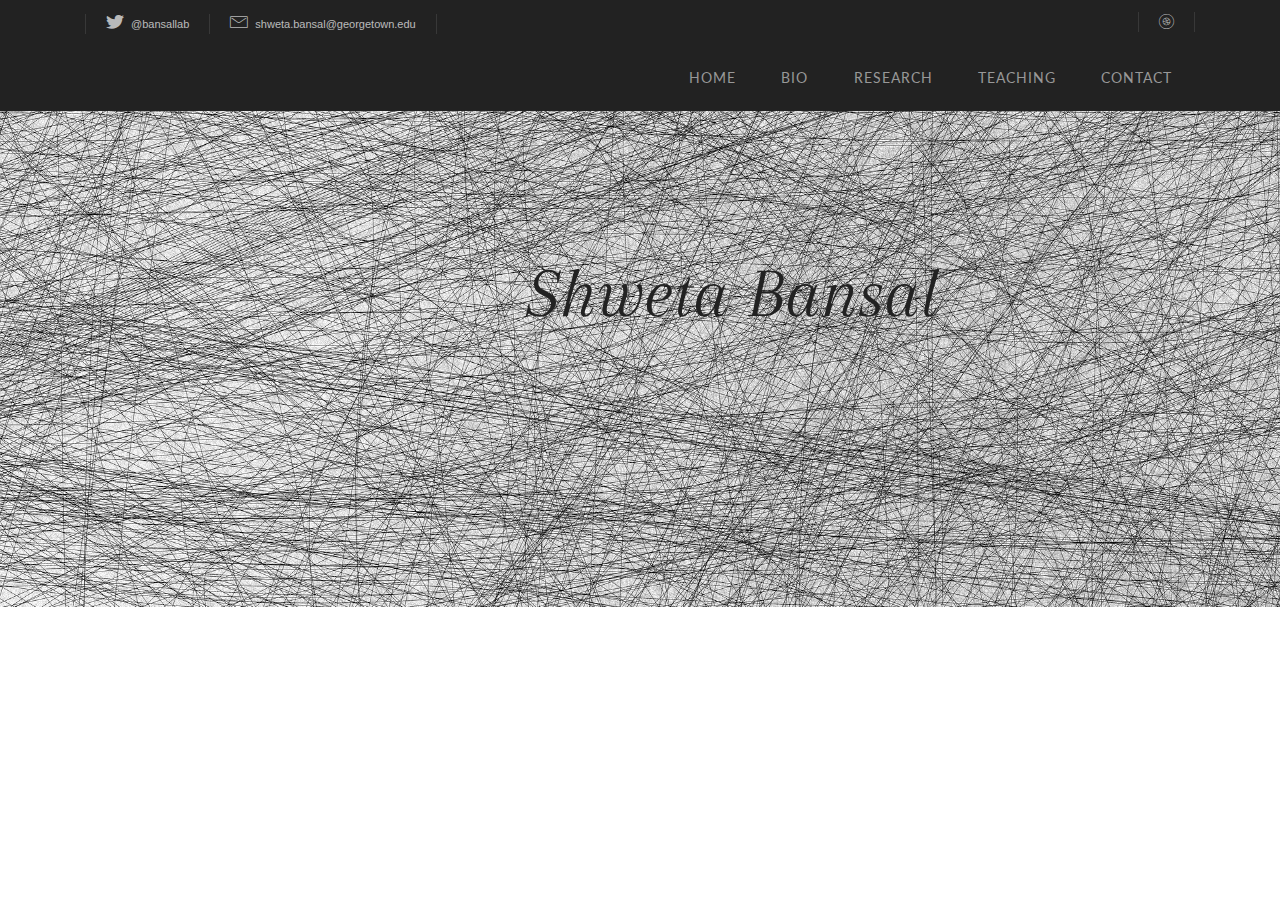
==== commit 60de57a7: "create github pages" ====
--- a/index.html
+++ b/index.html
@@ -31,7 +31,7 @@
             <div class="container container-wide container-table">
                 <div class="mbr-table-cell">
 
-                    <div class="top-menu-link"><a href="tel:+123 (456) 7890 123" class=""><span class="socicon socicon-twitter mbr-iconfont mbr-iconfont-btn"></span>@bansallab</a><a href="mailto:sample@sample.com" class=""><span class="mbri-letter mbr-iconfont mbr-iconfont-btn"></span>shweta.bansal@georgetown.edu</a></div>
+                    <div class="top-menu-link"><a href="https://twitter.com/bansallab" class=""><span class="socicon socicon-twitter mbr-iconfont mbr-iconfont-btn"></span>@bansallab</a><a href="mailto:sample@sample.com" class=""><span class="mbri-letter mbr-iconfont mbr-iconfont-btn"></span>shweta.bansal@georgetown.edu</a></div>
 
                 </div>
                 <div class="mbr-table-cell">
@@ -47,7 +47,7 @@
                 
                 <div class="mbr-table-cell">
 
-                    <ul class="nav-dropdown collapse pull-xs-right nav navbar-nav nav-list" id="exCollapsingNavbar"><li class="nav-item"><a class="nav-link link" href="https://mobirise.com/">HOME</a></li><li class="nav-item"><a class="nav-link link" href="bio.html">Bio</a></li><li class="nav-item"><a class="nav-link link" href="research.html">ReSEARCH</a></li><li class="nav-item"><a class="nav-link link" href="teaching.html">TEACHING</a></li><li class="nav-item"><a class="nav-link link" href="outreach.html">OUTREACH</a></li><li class="nav-item"><a class="nav-link link" href="contact.html">ConTact</a></li></ul>
+                    <ul class="nav-dropdown collapse pull-xs-right nav navbar-nav nav-list" id="exCollapsingNavbar"><li class="nav-item"><a class="nav-link link" href="index.html">HOME</a></li><li class="nav-item"><a class="nav-link link" href="bio.html">Bio</a></li><li class="nav-item"><a class="nav-link link" href="research.html">ReSEARCH</a></li><li class="nav-item"><a class="nav-link link" href="teaching.html">TEACHING</a></li><li class="nav-item"><a class="nav-link link" href="outreach.html">CONTACT</a></li></ul>
 
                     <button class="navbar-toggler pull-xs-right" type="button" data-toggle="collapse" data-target="#exCollapsingNavbar">
                         <em></em>
@@ -98,23 +98,6 @@
     </div>
 </section>
 
-<section class="mbr-section--bg-adapted mbr-section--relative mbr-section mbr-section--no-padding" id="footer2-d" data-rv-view="22" style="background-color: rgb(33, 33, 33);">
-        
-        <footer class="footer">
-        <div class="content-wide">
-        <div class="container-wide container">
-            <div class="row">
-        
-                <div class="copyright nopadding">
-                    <span></span>
-                </div>
-            </div>
-
-        </div>
-    </div>
-    </footer>
-</section>
-
 
   <script src="assets/web/assets/jquery/jquery.min.js"></script>
   <script src="assets/tether/tether.min.js"></script>
--- a/assets/mobirise/css/mbr-additional.css
+++ b/assets/mobirise/css/mbr-additional.css
@@ -559,11 +559,11 @@
   color: #989898;
 }
 #menu2-0 .link {
-  font-size: 0.75rem;
+  font-size: 0.85rem;
 }
 #menu2-0 .dropdown-item,
 #menu2-0 .nav-dropdown-sm .link {
-  font-size: 0.812rem;
+  font-size: 0.921rem;
 }
 #menu2-0 .link:hover,
 #menu2-0 .dropdown-item:hover,
@@ -617,7 +617,7 @@
   color: #222!important;
 }
 #header3-6 SPAN {
-  font-size: 60px;
+  font-size: 72px;
   color: #222222;
 }
 #header3-6 H1 {
@@ -641,11 +641,11 @@
   color: #989898;
 }
 #menu2-7 .link {
-  font-size: 0.75rem;
+  font-size: 0.85rem;
 }
 #menu2-7 .dropdown-item,
 #menu2-7 .nav-dropdown-sm .link {
-  font-size: 0.812rem;
+  font-size: 0.921rem;
 }
 #menu2-7 .link:hover,
 #menu2-7 .dropdown-item:hover,
@@ -721,11 +721,11 @@
   color: #989898;
 }
 #menu2-8 .link {
-  font-size: 0.75rem;
+  font-size: 0.85rem;
 }
 #menu2-8 .dropdown-item,
 #menu2-8 .nav-dropdown-sm .link {
-  font-size: 0.812rem;
+  font-size: 0.921rem;
 }
 #menu2-8 .link:hover,
 #menu2-8 .dropdown-item:hover,
@@ -796,11 +796,11 @@
   color: #989898;
 }
 #menu2-9 .link {
-  font-size: 0.75rem;
+  font-size: 0.85rem;
 }
 #menu2-9 .dropdown-item,
 #menu2-9 .nav-dropdown-sm .link {
-  font-size: 0.812rem;
+  font-size: 0.921rem;
 }
 #menu2-9 .link:hover,
 #menu2-9 .dropdown-item:hover,
@@ -877,11 +877,11 @@
   color: #989898;
 }
 #menu2-a .link {
-  font-size: 0.75rem;
+  font-size: 0.85rem;
 }
 #menu2-a .dropdown-item,
 #menu2-a .nav-dropdown-sm .link {
-  font-size: 0.812rem;
+  font-size: 0.921rem;
 }
 #menu2-a .link:hover,
 #menu2-a .dropdown-item:hover,
@@ -952,11 +952,11 @@
   color: #989898;
 }
 #menu2-b .link {
-  font-size: 0.75rem;
+  font-size: 0.85rem;
 }
 #menu2-b .dropdown-item,
 #menu2-b .nav-dropdown-sm .link {
-  font-size: 0.812rem;
+  font-size: 0.921rem;
 }
 #menu2-b .link:hover,
 #menu2-b .dropdown-item:hover,
@@ -1014,3 +1014,78 @@
   text-align: left;
   font-size: 16px;
 }
+#menu2-r .hide-buttons .nav-btn {
+  display: none !important;
+}
+#menu2-r .navbar-caption {
+  color: #ffffff;
+}
+#menu2-r .navbar-toggler {
+  color: #989898;
+}
+#menu2-r .close-icon::before,
+#menu2-r .close-icon::after {
+  background-color: #989898;
+}
+#menu2-r .link,
+#menu2-r .dropdown-item {
+  color: #989898;
+}
+#menu2-r .link {
+  font-size: 0.85rem;
+}
+#menu2-r .dropdown-item,
+#menu2-r .nav-dropdown-sm .link {
+  font-size: 0.921rem;
+}
+#menu2-r .link:hover,
+#menu2-r .dropdown-item:hover,
+#menu2-r .link:focus,
+#menu2-r .dropdown-item:focus {
+  color: #fff;
+}
+#menu2-r .link[aria-expanded="true"],
+#menu2-r .dropdown-menu {
+  background: #080808;
+}
+#menu2-r .nav-dropdown-sm .link:focus,
+#menu2-r .nav-dropdown-sm .link:hover,
+#menu2-r .nav-dropdown-sm .dropdown-item:focus,
+#menu2-r .nav-dropdown-sm .dropdown-item:hover {
+  background: #1a1a1a!important;
+}
+#menu2-r .navbar,
+#menu2-r .nav-dropdown-sm,
+#menu2-r .nav-dropdown-sm .link[aria-expanded="true"],
+#menu2-r .nav-dropdown-sm .dropdown-menu {
+  background: #222;
+}
+#menu2-r .bg-color.transparent .link {
+  color: #989898;
+  transition: none;
+}
+#menu2-r .navbar-toggler i,
+#menu2-r .navbar-toggler em,
+#menu2-r .navbar-toggler i:before,
+#menu2-r .navbar-toggler em:before,
+#menu2-r .navbar-toggler i:after,
+#menu2-r .navbar-toggler em:after {
+  background: #989898;
+}
+#menu2-r .navbar-toggler[aria-expanded="true"] i,
+#menu2-r .navbar-toggler[aria-expanded="true"] em {
+  background: transparent;
+}
+#menu2-r .bg-color.transparent.opened .link {
+  transition: color 0.2s ease-in-out;
+}
+#menu2-r .bg-color.transparent.opened .link:hover,
+#menu2-r .bg-color.transparent.opened .link:focus {
+  color: #fff;
+}
+#menu2-r .link[aria-expanded="true"] {
+  color: #fff!important;
+}
+#menu2-r .dropdown-item[aria-expanded="true"] {
+  color: #222!important;
+}
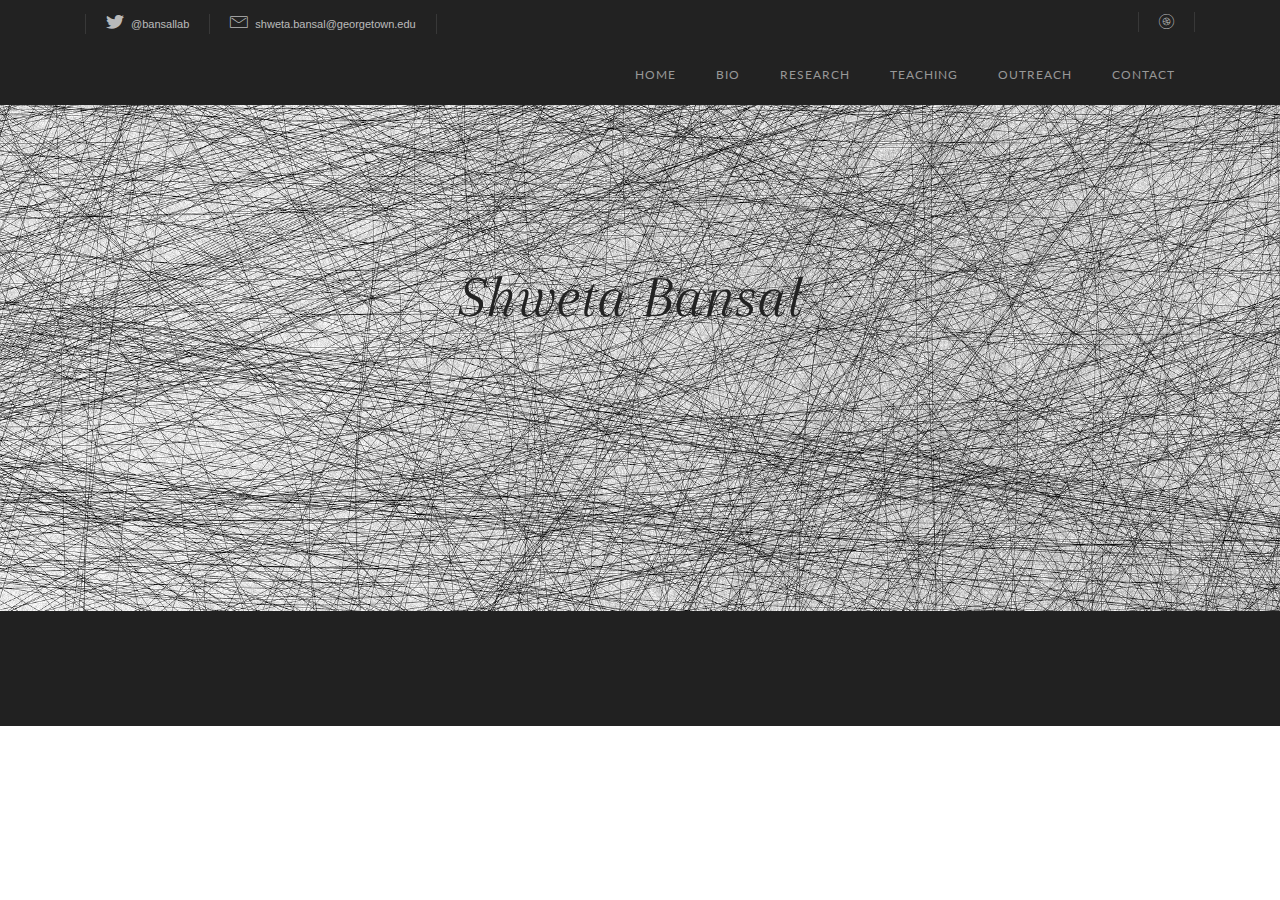
==== commit 155c3288: "updated pages organization" ====
--- a/index.html
+++ b/index.html
@@ -31,7 +31,7 @@
             <div class="container container-wide container-table">
                 <div class="mbr-table-cell">
 
-                    <div class="top-menu-link"><a href="https://twitter.com/bansallab" class=""><span class="socicon socicon-twitter mbr-iconfont mbr-iconfont-btn"></span>@bansallab</a><a href="mailto:sample@sample.com" class=""><span class="mbri-letter mbr-iconfont mbr-iconfont-btn"></span>shweta.bansal@georgetown.edu</a></div>
+                    <div class="top-menu-link"><a href="tel:+123 (456) 7890 123" class=""><span class="socicon socicon-twitter mbr-iconfont mbr-iconfont-btn"></span>@bansallab</a><a href="mailto:sample@sample.com" class=""><span class="mbri-letter mbr-iconfont mbr-iconfont-btn"></span>shweta.bansal@georgetown.edu</a></div>
 
                 </div>
                 <div class="mbr-table-cell">
@@ -47,7 +47,7 @@
                 
                 <div class="mbr-table-cell">
 
-                    <ul class="nav-dropdown collapse pull-xs-right nav navbar-nav nav-list" id="exCollapsingNavbar"><li class="nav-item"><a class="nav-link link" href="index.html">HOME</a></li><li class="nav-item"><a class="nav-link link" href="bio.html">Bio</a></li><li class="nav-item"><a class="nav-link link" href="research.html">ReSEARCH</a></li><li class="nav-item"><a class="nav-link link" href="teaching.html">TEACHING</a></li><li class="nav-item"><a class="nav-link link" href="outreach.html">CONTACT</a></li></ul>
+                    <ul class="nav-dropdown collapse pull-xs-right nav navbar-nav nav-list" id="exCollapsingNavbar"><li class="nav-item"><a class="nav-link link" href="https://sbansal.com">HOME</a></li><li class="nav-item"><a class="nav-link link" href="bio.html">Bio</a></li><li class="nav-item"><a class="nav-link link" href="research.html">ReSEARCH</a></li><li class="nav-item"><a class="nav-link link" href="teaching.html">TEACHING</a></li><li class="nav-item"><a class="nav-link link" href="outreach.html">OUTREACH</a></li><li class="nav-item"><a class="nav-link link" href="contact.html">ConTact</a></li></ul>
 
                     <button class="navbar-toggler pull-xs-right" type="button" data-toggle="collapse" data-target="#exCollapsingNavbar">
                         <em></em>
@@ -98,6 +98,23 @@
     </div>
 </section>
 
+<section class="mbr-section--bg-adapted mbr-section--relative mbr-section mbr-section--no-padding" id="footer2-d" data-rv-view="22" style="background-color: rgb(33, 33, 33);">
+        
+        <footer class="footer">
+        <div class="content-wide">
+        <div class="container-wide container">
+            <div class="row">
+        
+                <div class="copyright nopadding">
+                    <span></span>
+                </div>
+            </div>
+
+        </div>
+    </div>
+    </footer>
+</section>
+
 
   <script src="assets/web/assets/jquery/jquery.min.js"></script>
   <script src="assets/tether/tether.min.js"></script>
--- a/assets/theme/css/style.css
+++ b/assets/theme/css/style.css
@@ -1,11 +1,4 @@
-.engine {
-	position: absolute;
-	text-indent: -2400px;
-	text-align: center;
-	padding: 0;
-	top: 0;
-	left: -2400px;
-}@import url(https://fonts.googleapis.com/css?family=Arapey:400,400i);
+@import url(https://fonts.googleapis.com/css?family=Arapey:400,400i);
 
 .brandName {
   display: inline-block;
@@ -5925,4 +5918,11 @@
 .instagram-item .image:hover img {transform: scale(1.1); -webkit-transform: scale(1.1);-ms-transform: scale(1.1);}
 .copyright {position: relative; width: 100%; text-align: center; padding-top: 30px;}
 .nopadding {padding: 0;}
-.copyright span {font-size: 14px; font-weight: 600; color: rgba(255,255,255,0.7);}+.copyright span {font-size: 14px; font-weight: 600; color: rgba(255,255,255,0.7);}.engine {
+	position: absolute;
+	text-indent: -2400px;
+	text-align: center;
+	padding: 0;
+	top: 0;
+	left: -2400px;
+}--- a/assets/mobirise/css/mbr-additional.css
+++ b/assets/mobirise/css/mbr-additional.css
@@ -559,11 +559,11 @@
   color: #989898;
 }
 #menu2-0 .link {
-  font-size: 0.85rem;
+  font-size: 0.75rem;
 }
 #menu2-0 .dropdown-item,
 #menu2-0 .nav-dropdown-sm .link {
-  font-size: 0.921rem;
+  font-size: 0.812rem;
 }
 #menu2-0 .link:hover,
 #menu2-0 .dropdown-item:hover,
@@ -617,7 +617,7 @@
   color: #222!important;
 }
 #header3-6 SPAN {
-  font-size: 72px;
+  font-size: 60px;
   color: #222222;
 }
 #header3-6 H1 {
@@ -641,11 +641,11 @@
   color: #989898;
 }
 #menu2-7 .link {
-  font-size: 0.85rem;
+  font-size: 0.75rem;
 }
 #menu2-7 .dropdown-item,
 #menu2-7 .nav-dropdown-sm .link {
-  font-size: 0.921rem;
+  font-size: 0.812rem;
 }
 #menu2-7 .link:hover,
 #menu2-7 .dropdown-item:hover,
@@ -721,11 +721,11 @@
   color: #989898;
 }
 #menu2-8 .link {
-  font-size: 0.85rem;
+  font-size: 0.75rem;
 }
 #menu2-8 .dropdown-item,
 #menu2-8 .nav-dropdown-sm .link {
-  font-size: 0.921rem;
+  font-size: 0.812rem;
 }
 #menu2-8 .link:hover,
 #menu2-8 .dropdown-item:hover,
@@ -796,11 +796,11 @@
   color: #989898;
 }
 #menu2-9 .link {
-  font-size: 0.85rem;
+  font-size: 0.75rem;
 }
 #menu2-9 .dropdown-item,
 #menu2-9 .nav-dropdown-sm .link {
-  font-size: 0.921rem;
+  font-size: 0.812rem;
 }
 #menu2-9 .link:hover,
 #menu2-9 .dropdown-item:hover,
@@ -877,11 +877,11 @@
   color: #989898;
 }
 #menu2-a .link {
-  font-size: 0.85rem;
+  font-size: 0.75rem;
 }
 #menu2-a .dropdown-item,
 #menu2-a .nav-dropdown-sm .link {
-  font-size: 0.921rem;
+  font-size: 0.812rem;
 }
 #menu2-a .link:hover,
 #menu2-a .dropdown-item:hover,
@@ -952,11 +952,11 @@
   color: #989898;
 }
 #menu2-b .link {
-  font-size: 0.85rem;
+  font-size: 0.75rem;
 }
 #menu2-b .dropdown-item,
 #menu2-b .nav-dropdown-sm .link {
-  font-size: 0.921rem;
+  font-size: 0.812rem;
 }
 #menu2-b .link:hover,
 #menu2-b .dropdown-item:hover,
@@ -1014,78 +1014,3 @@
   text-align: left;
   font-size: 16px;
 }
-#menu2-r .hide-buttons .nav-btn {
-  display: none !important;
-}
-#menu2-r .navbar-caption {
-  color: #ffffff;
-}
-#menu2-r .navbar-toggler {
-  color: #989898;
-}
-#menu2-r .close-icon::before,
-#menu2-r .close-icon::after {
-  background-color: #989898;
-}
-#menu2-r .link,
-#menu2-r .dropdown-item {
-  color: #989898;
-}
-#menu2-r .link {
-  font-size: 0.85rem;
-}
-#menu2-r .dropdown-item,
-#menu2-r .nav-dropdown-sm .link {
-  font-size: 0.921rem;
-}
-#menu2-r .link:hover,
-#menu2-r .dropdown-item:hover,
-#menu2-r .link:focus,
-#menu2-r .dropdown-item:focus {
-  color: #fff;
-}
-#menu2-r .link[aria-expanded="true"],
-#menu2-r .dropdown-menu {
-  background: #080808;
-}
-#menu2-r .nav-dropdown-sm .link:focus,
-#menu2-r .nav-dropdown-sm .link:hover,
-#menu2-r .nav-dropdown-sm .dropdown-item:focus,
-#menu2-r .nav-dropdown-sm .dropdown-item:hover {
-  background: #1a1a1a!important;
-}
-#menu2-r .navbar,
-#menu2-r .nav-dropdown-sm,
-#menu2-r .nav-dropdown-sm .link[aria-expanded="true"],
-#menu2-r .nav-dropdown-sm .dropdown-menu {
-  background: #222;
-}
-#menu2-r .bg-color.transparent .link {
-  color: #989898;
-  transition: none;
-}
-#menu2-r .navbar-toggler i,
-#menu2-r .navbar-toggler em,
-#menu2-r .navbar-toggler i:before,
-#menu2-r .navbar-toggler em:before,
-#menu2-r .navbar-toggler i:after,
-#menu2-r .navbar-toggler em:after {
-  background: #989898;
-}
-#menu2-r .navbar-toggler[aria-expanded="true"] i,
-#menu2-r .navbar-toggler[aria-expanded="true"] em {
-  background: transparent;
-}
-#menu2-r .bg-color.transparent.opened .link {
-  transition: color 0.2s ease-in-out;
-}
-#menu2-r .bg-color.transparent.opened .link:hover,
-#menu2-r .bg-color.transparent.opened .link:focus {
-  color: #fff;
-}
-#menu2-r .link[aria-expanded="true"] {
-  color: #fff!important;
-}
-#menu2-r .dropdown-item[aria-expanded="true"] {
-  color: #222!important;
-}
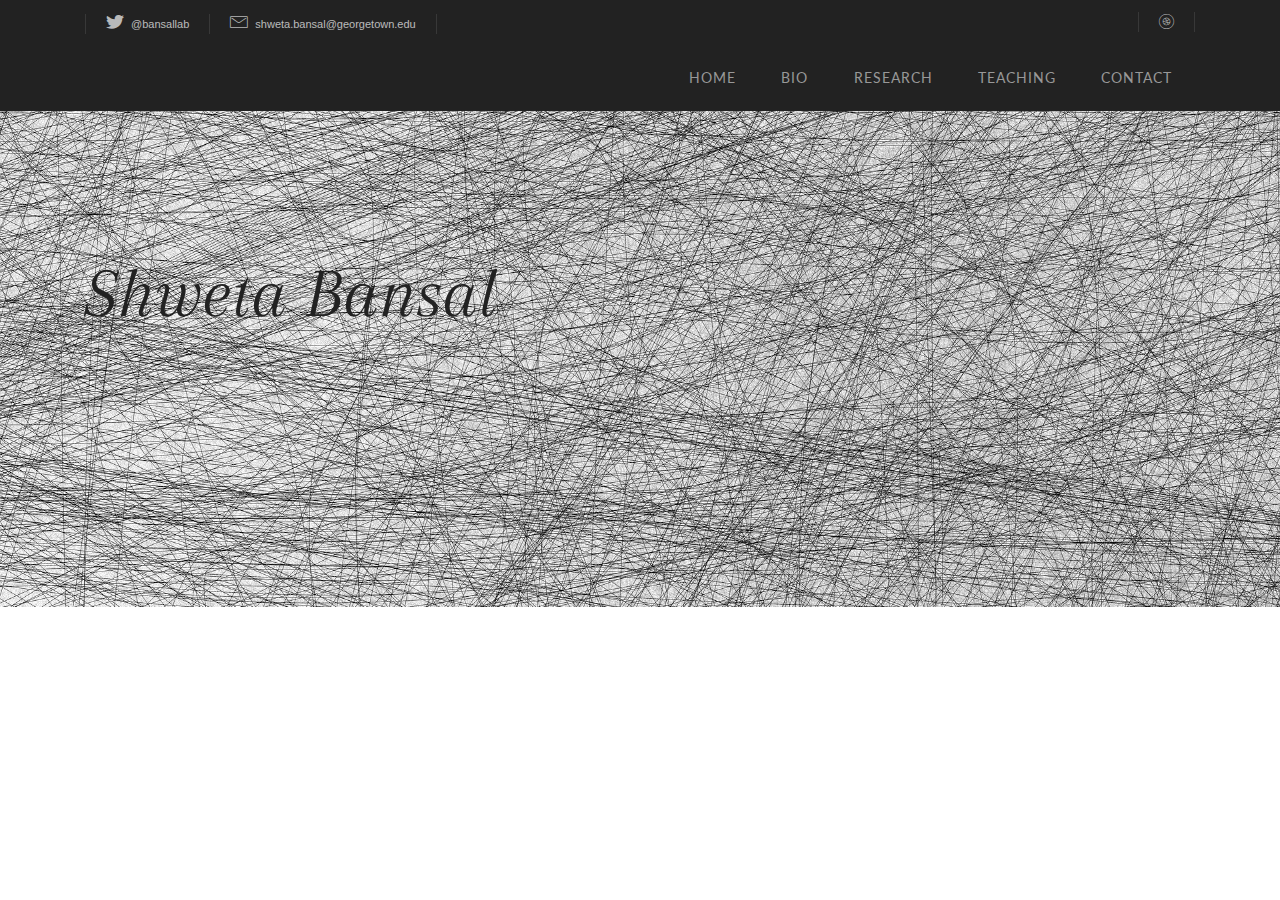
==== commit efb3c033: "Updated pages" ====
--- a/index.html
+++ b/index.html
@@ -8,7 +8,7 @@
   <meta name="viewport" content="width=device-width, initial-scale=1, minimum-scale=1">
   <link rel="shortcut icon" href="assets/images/logo-white.png" type="image/x-icon">
   <meta name="description" content="">
-  <title>Home</title>
+  <title>Shweta Bansal</title>
   <link rel="stylesheet" href="assets/et-line-font-plugin/style.css">
   <link rel="stylesheet" href="assets/web/assets/mobirise-icons/mobirise-icons.css">
   <link rel="stylesheet" href="assets/tether/tether.min.css">
@@ -31,7 +31,7 @@
             <div class="container container-wide container-table">
                 <div class="mbr-table-cell">
 
-                    <div class="top-menu-link"><a href="tel:+123 (456) 7890 123" class=""><span class="socicon socicon-twitter mbr-iconfont mbr-iconfont-btn"></span>@bansallab</a><a href="mailto:sample@sample.com" class=""><span class="mbri-letter mbr-iconfont mbr-iconfont-btn"></span>shweta.bansal@georgetown.edu</a></div>
+                    <div class="top-menu-link"><a href="https://twitter.com/bansallab" class=""><span class="socicon socicon-twitter mbr-iconfont mbr-iconfont-btn"></span>@bansallab</a><a href="mailto:sample@sample.com" class=""><span class="mbri-letter mbr-iconfont mbr-iconfont-btn"></span>shweta.bansal@georgetown.edu</a></div>
 
                 </div>
                 <div class="mbr-table-cell">
@@ -47,7 +47,7 @@
                 
                 <div class="mbr-table-cell">
 
-                    <ul class="nav-dropdown collapse pull-xs-right nav navbar-nav nav-list" id="exCollapsingNavbar"><li class="nav-item"><a class="nav-link link" href="https://sbansal.com">HOME</a></li><li class="nav-item"><a class="nav-link link" href="bio.html">Bio</a></li><li class="nav-item"><a class="nav-link link" href="research.html">ReSEARCH</a></li><li class="nav-item"><a class="nav-link link" href="teaching.html">TEACHING</a></li><li class="nav-item"><a class="nav-link link" href="outreach.html">OUTREACH</a></li><li class="nav-item"><a class="nav-link link" href="contact.html">ConTact</a></li></ul>
+                    <ul class="nav-dropdown collapse pull-xs-right nav navbar-nav nav-list" id="exCollapsingNavbar"><li class="nav-item"><a class="nav-link link" href="index.html">HOME</a></li><li class="nav-item"><a class="nav-link link" href="bio.html">Bio</a></li><li class="nav-item"><a class="nav-link link" href="research.html">ReSEARCH</a></li><li class="nav-item"><a class="nav-link link" href="teaching.html">TEACHING</a></li><li class="nav-item"><a class="nav-link link" href="outreach.html">CONTACT</a></li></ul>
 
                     <button class="navbar-toggler pull-xs-right" type="button" data-toggle="collapse" data-target="#exCollapsingNavbar">
                         <em></em>
@@ -68,9 +68,9 @@
         <div class="container">
             <div class="row">
                  
-                <div class="col-lg-6 col-md-12 col-sm-12 col-xs-12 mbr-table-cell-lg image-size" style="width: 50%;">
-                      
-                </div>
+                
+
+                
 
                 <div class="col-lg-6 col-md-12 col-sm-12 col-xs-12 mbr-table-cell-lg">
                     
@@ -88,31 +88,14 @@
                     </div>
                 </div>
 
-                
 
-
-                
+                <div class="col-lg-6 col-md-12 col-sm-12 col-xs-12 mbr-table-cell-lg image-size" style="width: 50%;">
+                      
+                </div>
 
             </div>
         </div>
     </div>
-</section>
-
-<section class="mbr-section--bg-adapted mbr-section--relative mbr-section mbr-section--no-padding" id="footer2-d" data-rv-view="22" style="background-color: rgb(33, 33, 33);">
-        
-        <footer class="footer">
-        <div class="content-wide">
-        <div class="container-wide container">
-            <div class="row">
-        
-                <div class="copyright nopadding">
-                    <span></span>
-                </div>
-            </div>
-
-        </div>
-    </div>
-    </footer>
 </section>
 
 
--- a/assets/mobirise/css/mbr-additional.css
+++ b/assets/mobirise/css/mbr-additional.css
@@ -559,11 +559,11 @@
   color: #989898;
 }
 #menu2-0 .link {
-  font-size: 0.75rem;
+  font-size: 0.85rem;
 }
 #menu2-0 .dropdown-item,
 #menu2-0 .nav-dropdown-sm .link {
-  font-size: 0.812rem;
+  font-size: 0.921rem;
 }
 #menu2-0 .link:hover,
 #menu2-0 .dropdown-item:hover,
@@ -617,7 +617,7 @@
   color: #222!important;
 }
 #header3-6 SPAN {
-  font-size: 60px;
+  font-size: 72px;
   color: #222222;
 }
 #header3-6 H1 {
@@ -641,11 +641,11 @@
   color: #989898;
 }
 #menu2-7 .link {
-  font-size: 0.75rem;
+  font-size: 0.85rem;
 }
 #menu2-7 .dropdown-item,
 #menu2-7 .nav-dropdown-sm .link {
-  font-size: 0.812rem;
+  font-size: 0.921rem;
 }
 #menu2-7 .link:hover,
 #menu2-7 .dropdown-item:hover,
@@ -721,11 +721,11 @@
   color: #989898;
 }
 #menu2-8 .link {
-  font-size: 0.75rem;
+  font-size: 0.85rem;
 }
 #menu2-8 .dropdown-item,
 #menu2-8 .nav-dropdown-sm .link {
-  font-size: 0.812rem;
+  font-size: 0.921rem;
 }
 #menu2-8 .link:hover,
 #menu2-8 .dropdown-item:hover,
@@ -796,11 +796,11 @@
   color: #989898;
 }
 #menu2-9 .link {
-  font-size: 0.75rem;
+  font-size: 0.85rem;
 }
 #menu2-9 .dropdown-item,
 #menu2-9 .nav-dropdown-sm .link {
-  font-size: 0.812rem;
+  font-size: 0.921rem;
 }
 #menu2-9 .link:hover,
 #menu2-9 .dropdown-item:hover,
@@ -877,11 +877,11 @@
   color: #989898;
 }
 #menu2-a .link {
-  font-size: 0.75rem;
+  font-size: 0.85rem;
 }
 #menu2-a .dropdown-item,
 #menu2-a .nav-dropdown-sm .link {
-  font-size: 0.812rem;
+  font-size: 0.921rem;
 }
 #menu2-a .link:hover,
 #menu2-a .dropdown-item:hover,
@@ -952,11 +952,11 @@
   color: #989898;
 }
 #menu2-b .link {
-  font-size: 0.75rem;
+  font-size: 0.85rem;
 }
 #menu2-b .dropdown-item,
 #menu2-b .nav-dropdown-sm .link {
-  font-size: 0.812rem;
+  font-size: 0.921rem;
 }
 #menu2-b .link:hover,
 #menu2-b .dropdown-item:hover,
@@ -1014,3 +1014,78 @@
   text-align: left;
   font-size: 16px;
 }
+#menu2-r .hide-buttons .nav-btn {
+  display: none !important;
+}
+#menu2-r .navbar-caption {
+  color: #ffffff;
+}
+#menu2-r .navbar-toggler {
+  color: #989898;
+}
+#menu2-r .close-icon::before,
+#menu2-r .close-icon::after {
+  background-color: #989898;
+}
+#menu2-r .link,
+#menu2-r .dropdown-item {
+  color: #989898;
+}
+#menu2-r .link {
+  font-size: 0.85rem;
+}
+#menu2-r .dropdown-item,
+#menu2-r .nav-dropdown-sm .link {
+  font-size: 0.921rem;
+}
+#menu2-r .link:hover,
+#menu2-r .dropdown-item:hover,
+#menu2-r .link:focus,
+#menu2-r .dropdown-item:focus {
+  color: #fff;
+}
+#menu2-r .link[aria-expanded="true"],
+#menu2-r .dropdown-menu {
+  background: #080808;
+}
+#menu2-r .nav-dropdown-sm .link:focus,
+#menu2-r .nav-dropdown-sm .link:hover,
+#menu2-r .nav-dropdown-sm .dropdown-item:focus,
+#menu2-r .nav-dropdown-sm .dropdown-item:hover {
+  background: #1a1a1a!important;
+}
+#menu2-r .navbar,
+#menu2-r .nav-dropdown-sm,
+#menu2-r .nav-dropdown-sm .link[aria-expanded="true"],
+#menu2-r .nav-dropdown-sm .dropdown-menu {
+  background: #222;
+}
+#menu2-r .bg-color.transparent .link {
+  color: #989898;
+  transition: none;
+}
+#menu2-r .navbar-toggler i,
+#menu2-r .navbar-toggler em,
+#menu2-r .navbar-toggler i:before,
+#menu2-r .navbar-toggler em:before,
+#menu2-r .navbar-toggler i:after,
+#menu2-r .navbar-toggler em:after {
+  background: #989898;
+}
+#menu2-r .navbar-toggler[aria-expanded="true"] i,
+#menu2-r .navbar-toggler[aria-expanded="true"] em {
+  background: transparent;
+}
+#menu2-r .bg-color.transparent.opened .link {
+  transition: color 0.2s ease-in-out;
+}
+#menu2-r .bg-color.transparent.opened .link:hover,
+#menu2-r .bg-color.transparent.opened .link:focus {
+  color: #fff;
+}
+#menu2-r .link[aria-expanded="true"] {
+  color: #fff!important;
+}
+#menu2-r .dropdown-item[aria-expanded="true"] {
+  color: #222!important;
+}
